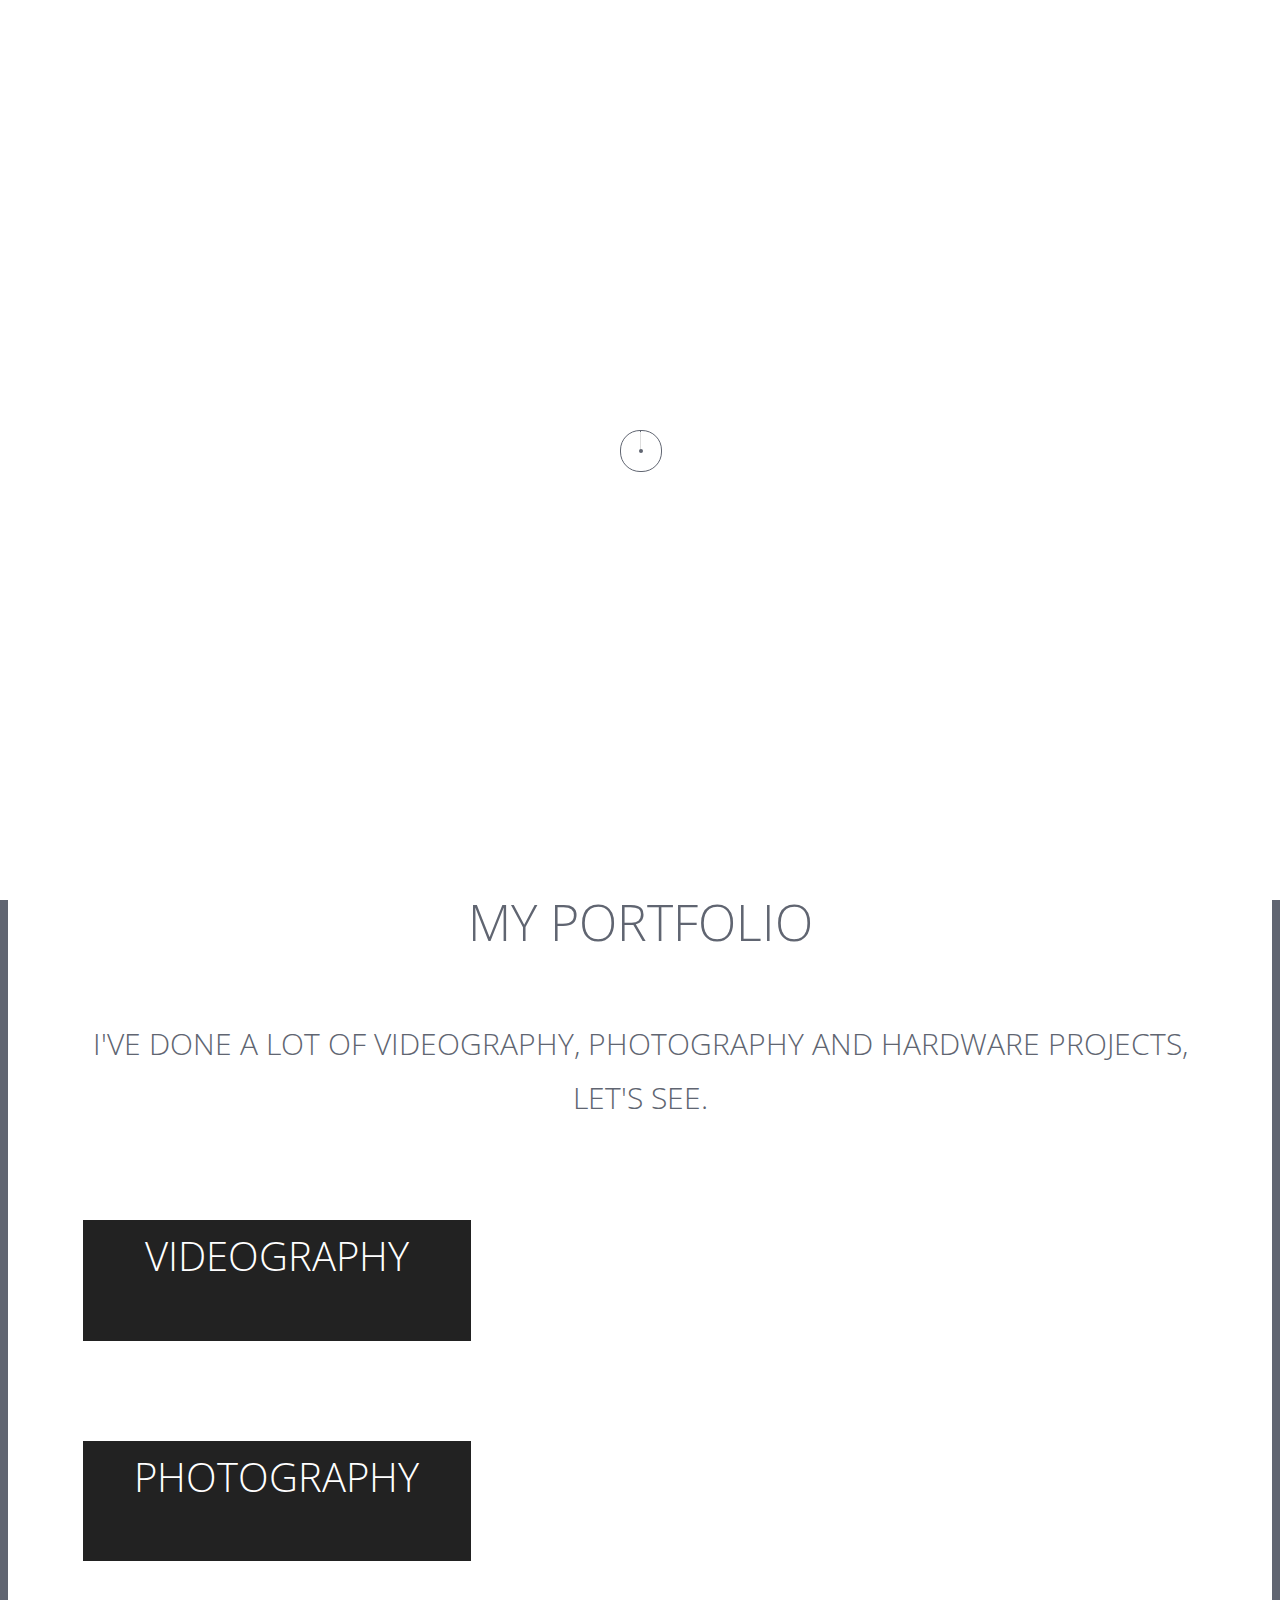
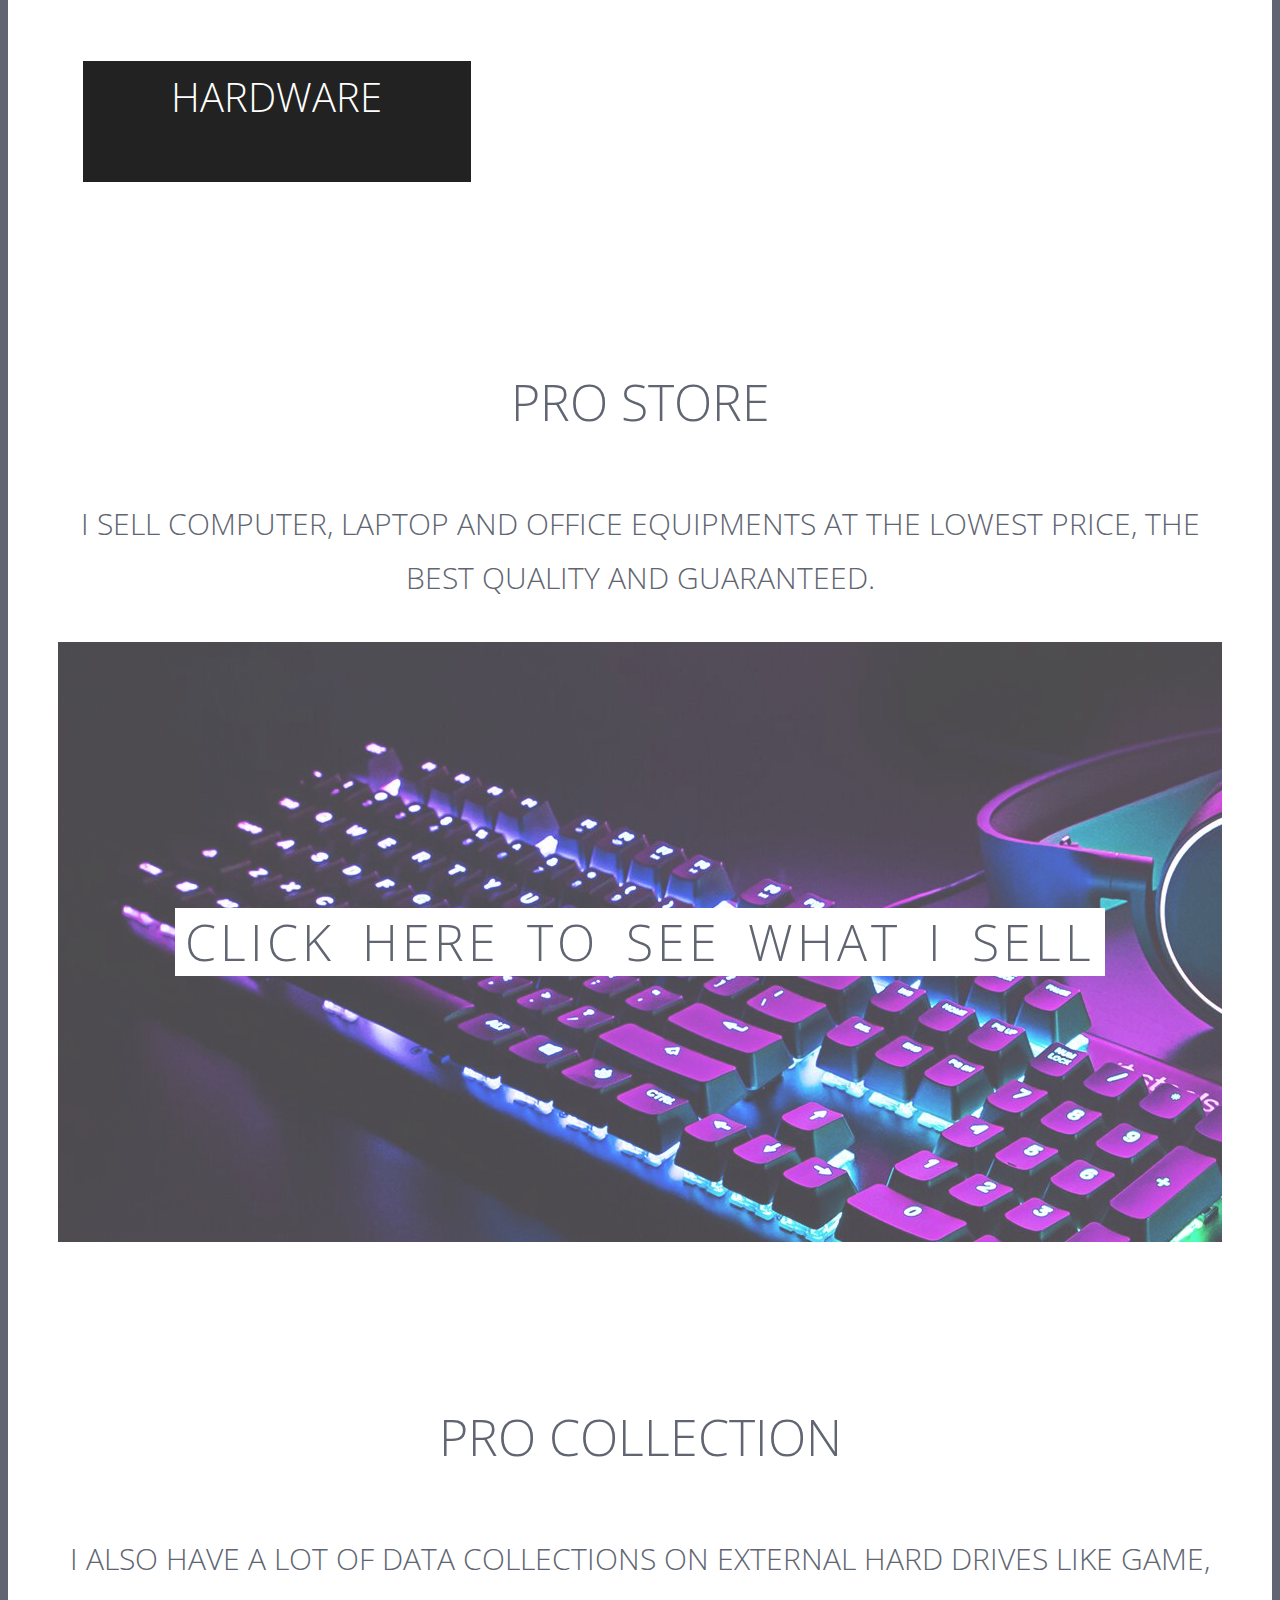
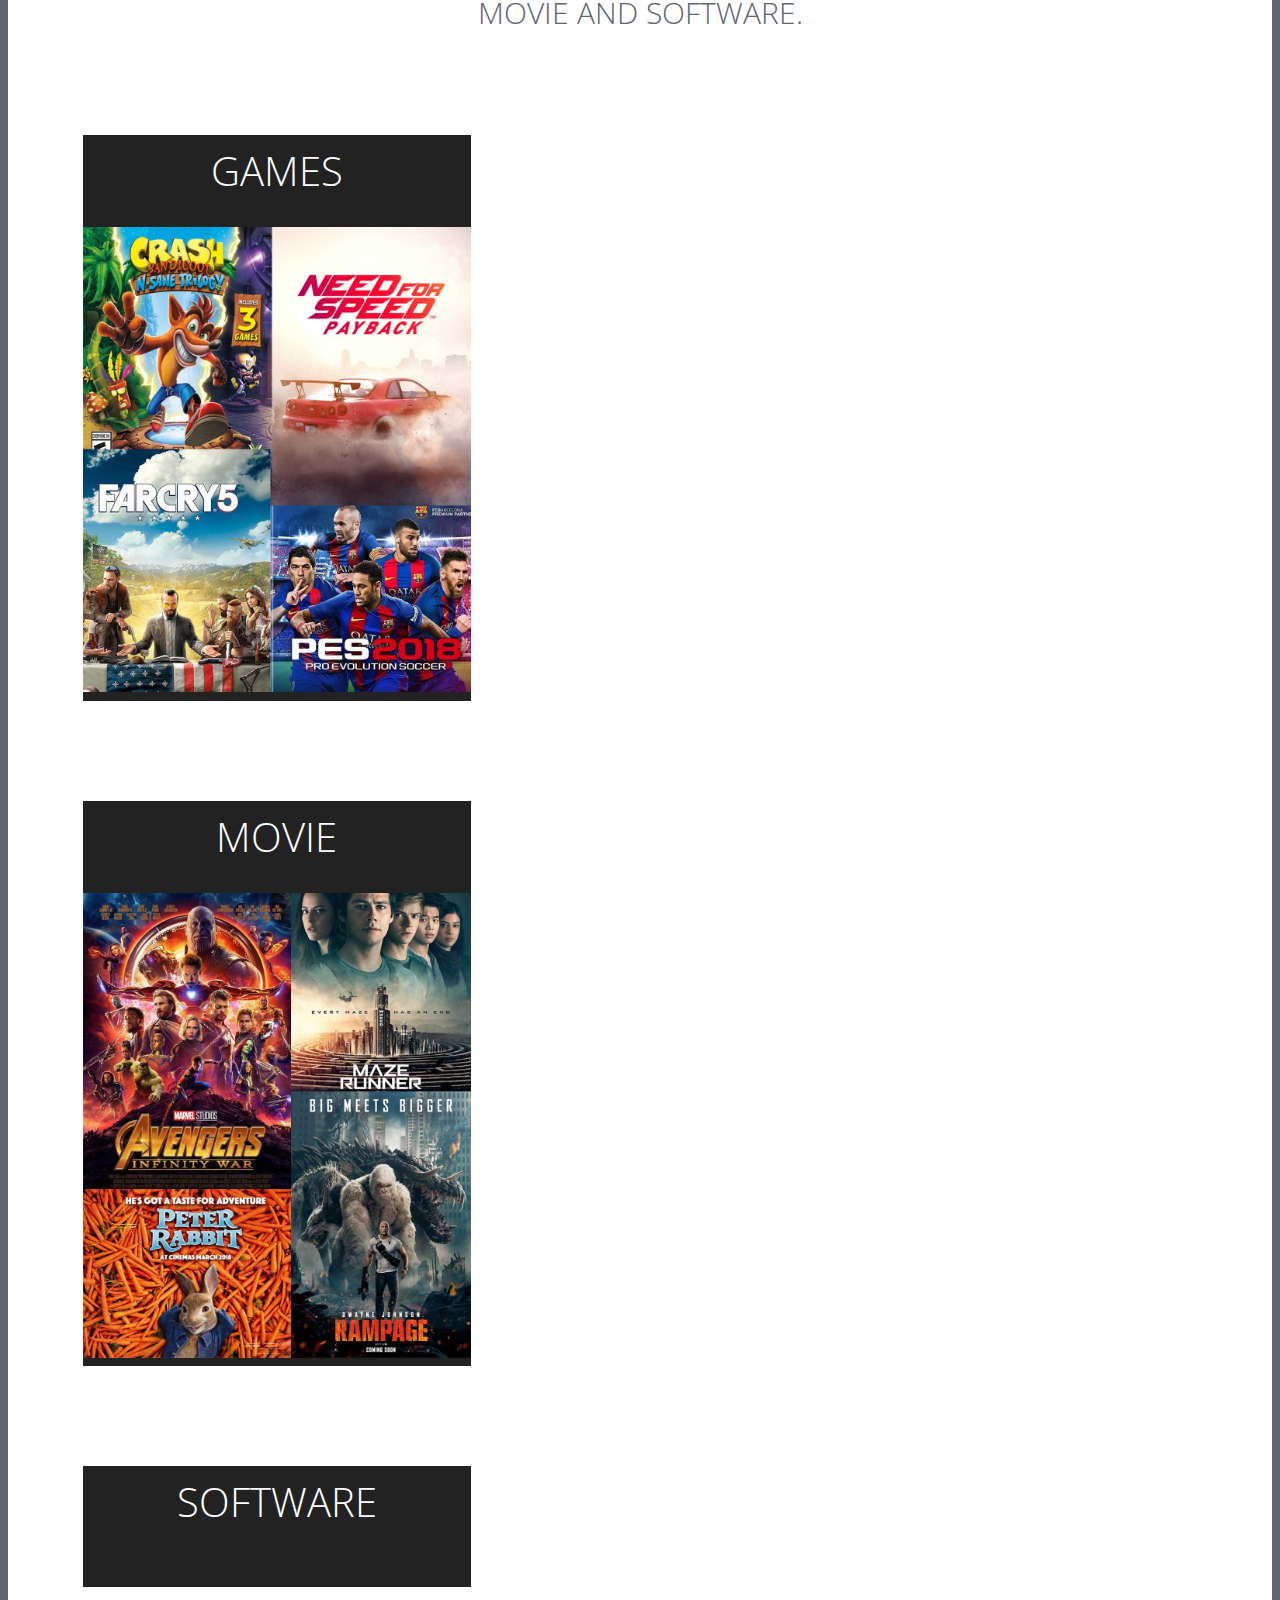
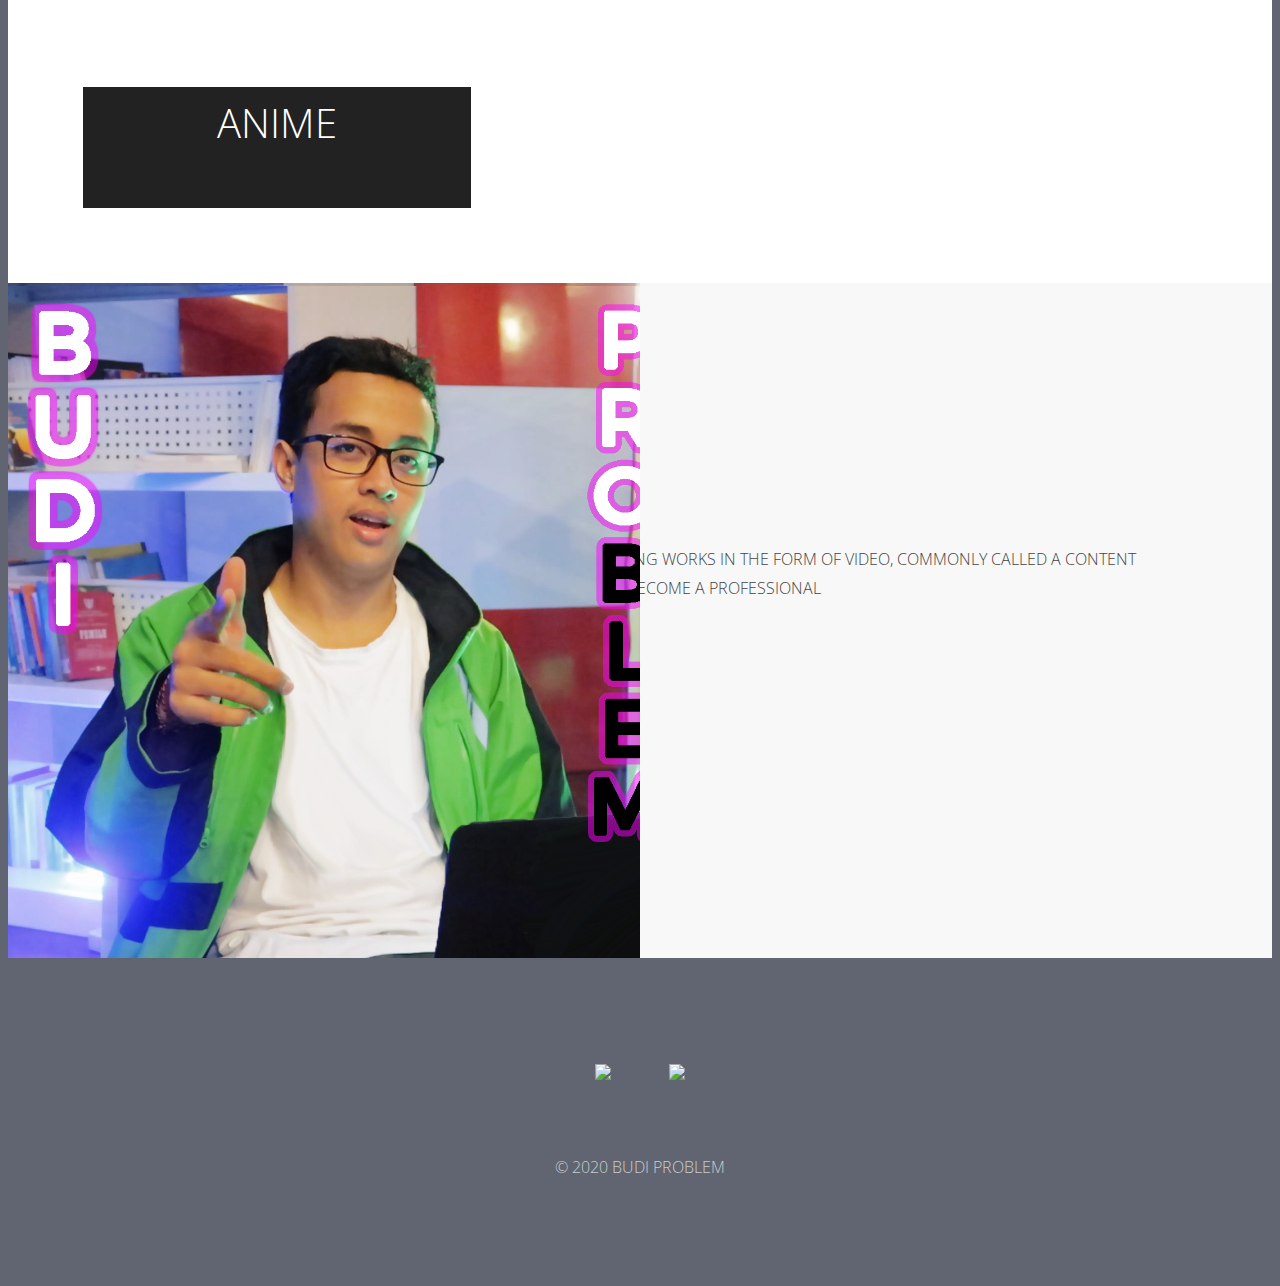
==== index.html @ 1dc7cd71 "Add files via upload" ====
<!DOCTYPE html>
<html>
<head>
<meta charset="utf-8">
<title>BUDI PROBLEM</title>
<meta name="viewport" content="width=device-width, initial-scale=1.0, maximum-scale=1.0, user-scalable=no">

<!-- CSS -->
<link href="css/bootstrap.min.css" rel="stylesheet" type="text/css"/>
<link href="css/simple-line-icons.css" rel="stylesheet" type="text/css"/>
<link href="css/soc-icons.css" rel="stylesheet" type="text/css"/>
<link href="css/style.css" rel="stylesheet" type="text/css"/>
<link href="css/style_blue.css" rel="alternate stylesheet" type="text/css" title="blue" media="screen"/>
<link href="css/lightbox.css" rel="stylesheet" type="text/css"/>

<script type="text/javascript" src="js/styleswitcher.js"></script>
<script>if ( top !== self ) top.location.replace( self.location.href );</script>

</head>

<body>

<!-- PRELOADER -->
<div id="preloader">
	<div class="clock">
		<div class="arrow_sec"></div>
		<div class="arrow_min"></div>
	</div>
</div>
<div id="wrap">

	<!-- HEADER BEGIN -->
	<header id="header">
		<nav class="navbar navbar-fixed-top">
			<div class="container_fluid"> <a class="navbar-brand trip" href="index.html"> <img src="images/logo2.png" alt="AER - Simply clean" height="29" width="29" /> </a>

				<button class="navbar-toggle menu-collapse-btn" data-toggle="collapse" data-target=".navMenuCollapse"> <span class="icon-bar"></span> <span class="icon-bar"></span> <span class="icon-bar"></span> </button>
				<div class="collapse navbar-collapse navMenuCollapse">
					
					<ul id="nav">

						<li><a href="index.html#intro">HOME</a> </li>
						<li><a href="index.html#portfolio">PORTFOLIO</a> </li>
						<li><a href="index.html#store">STORE</a> </li>
						<li><a href="index.html#collection">COLLECTION</a> </li>

					</ul>
				</div>
			</div>
		</nav>
	</header>
	<!-- HEADER END --> 

	<center>
	<!-- INTRO BEGIN -->
	<section id="intro" class="intro_block">
		<h2 class="main_slogan"><span>SCROLL DOWN AND SEE MY PORTFOLIO, STORE AND COLLECTION</span></h2>
		<div class="slides-container"> <img src="images/5c.jpg" alt=""> <img src="images/a3new.jpg" alt=""> <img src="images/b4.jpg" alt=""> </div>
		<a href="#portfolio" class="pointer trip"></a> </section>
	<!-- INTRO END -->
	</center>
	
	<!-- PORTFOLIO BEGIN -->
	<section id="portfolio" class="portfolio_block">
		<center><h2 class="main_slogan"><span>MY PORTFOLIO</span></h2></center>
		<center><h4><span>I'VE DONE A LOT OF VIDEOGRAPHY, PHOTOGRAPHY AND HARDWARE PROJECTS, LET'S SEE.</span></h4></center>
		<div class="container_fluid">
			<div class="grid">

				<!-- Item begin -->
				<div class="item_container"> <a href="portfolio.html">
					<h3 class="judul">VIDEOGRAPHY</h3>
					<div class="info">
						<div class="icon"><img src="images/1.png" alt=""></div>
						<div class="title">
							<h4>TOTAL 45 PORTFOLIO VIDEOGRAPHY</h4>
						</div>
						<span>VIEW</span> </div>
					<img src="images/shot.jpg" alt=""> </a> </div>
				<!-- Item end --> 

				<!-- Item begin -->
				<div class="item_container"> <a href="portfolio2.html">
					<h3 class="judul">PHOTOGRAPHY</h3>
					<div class="info">
						<div class="icon"><img src="images/2.png" alt=""></div>
						<div class="title">
							<h4>TOTAL 18 PORTFOLIO PHOTOGRAPHY</h4>
						</div>
						<span>VIEW</span> </div>
					<img src="images/shot2.jpg" alt=""> </a> </div>
				<!-- Item end --> 

				<!-- Item begin 
				<div class="item_container"> <a href="portfolio.html">
					<h3 class="judul">SHOOTING</h3>
					<div class="info">
						<div class="icon"><img src="images/4.png" alt=""></div>
						<div class="title">
							<h4>TOTAL 45 PORTFOLIO SHOOTING</h4>
						</div>
						<span>VIEW</span> </div>
					<img src="images/shot.jpg" alt=""> </a> </div>
				 Item end --> 

				<!-- Item begin -->
				<div class="item_container"> <a href="portfolio3.html">
					<h3 class="judul">HARDWARE</h3>
					<div class="info">
						<div class="icon"><img src="images/3.png" alt=""></div>
						<div class="title">
							<h4>TOTAL 10 PORTFOLIO HARDWARE</h4>
						</div>
						<span>VIEW</span> </div>
					<img src="images/hard.jpg" alt=""> </a> </div>
				<!-- Item end --> 

			</div>
		</div>
	</section>
	<!-- PORTFOLIO END --> 

	<!-- STORE BEGIN -->
	<div id="store">
	<section id="portfolio" class="portfolio_block">
		<center><h2 class="main_slogan"><span>PRO STORE</span></h2></center>
		<center><h4><span>I SELL COMPUTER, LAPTOP AND OFFICE EQUIPMENTS AT THE LOWEST PRICE, THE BEST QUALITY AND GUARANTEED.</span></h4></center>
		<br><br><br>
		<a href="store.html">
		<div class="container_fluid">

				<center>
				<!-- INTRO BEGIN -->
				<section id="intro" class="intro_block">
					<h2 class="main_slogan"><span>CLICK HERE TO SEE WHAT I SELL</span></h2>
					<div class="slides-container"> <img src="images/storebg3.jpg" alt="" > </div>
				</section>
				<!-- INTRO END -->
				</center>

		</div>
		</a>
	</section>
	</div>
	<!-- STORE END --> 

	<!-- COLLECTION BEGIN -->
	<div id="collection">
	<section id="portfolio" class="portfolio_block">
		<center><h2 class="main_slogan"><span>PRO COLLECTION</span></h2></center>
		<center><h4><span>I ALSO HAVE A LOT OF DATA COLLECTIONS ON EXTERNAL HARD DRIVES LIKE GAME, MOVIE AND SOFTWARE.</span></h4></center>
		<div class="container_fluid">
			<div class="grid"> 
				
				<!-- Item begin -->
				<div class="item_container"> <a href="games.html">
					<h3 class="judul">GAMES</h3>
					<div class="info">
						<div class="icon"><img src="images/games.png" alt=""></div>
						<div class="title">
							<h4>MORE THAN 200 GAMES</h4>
							<br>
							<h4>TOTAL SIZE 2.3 TB</h4>
						</div>
						<span>VIEW</span> </div>
					<img src="images/postex1.jpg" alt=""> </a> </div>
				<!-- Item end --> 
				
				<!-- Item begin -->
				<div class="item_container"> <a href="movie.html">
					<h3 class="judul">MOVIE</h3>
					<div class="info">
						<div class="icon"><img src="images/movie.png" alt=""></div>
						<div class="title">
							<h4>MORE THAN 600 MOVIE</h4>
							<br>
							<h4>TOTAL SIZE 720 GB</h4>
						</div>
						<span>VIEW</span> </div>
					<img src="images/postex2.jpg" alt=""> </a> </div>
				<!-- Item end --> 

				<!-- Item begin -->
				<div class="item_container"> <a href="software.html">
					<h3 class="judul">SOFTWARE</h3>
					<div class="info">
						<div class="icon"><img src="images/software.png" alt=""></div>
						<div class="title">
							<h4>MORE THAN 1000 SOFTWARE</h4>
							<br>
							<h4>TOTAL SIZE 220 GB</h4>
						</div>
						<span>VIEW</span> </div>
					<img src="images/postex3.jpg" alt=""> </a> </div>
				<!-- Item end --> 

				<!-- Item begin -->
				<div class="item_container"> <a href="anime.html">
					<h3 class="judul">ANIME</h3>
					<div class="info">
						<div class="icon"><img src="images/anime.png" alt=""></div>
						<div class="title">
							<h4>MORE THAN 100 ANIME</h4>
							<br>
							<h4>TOTAL SIZE 180 GB </h4>
						</div>
						<span>VIEW</span> </div>
					<img src="images/postex4.jpg" alt=""> </a> </div>
				<!-- Item end --> 
			</div>
		</div>
	</section>
	</div>
	<!-- COLLECTION END --> 

	<!-- ABOUT BEGIN -->
	<section id="about" class="about_block">
		<div class="container_fluid">
			<div class="row">
				<div class="col-md-6 col-md-offset-6 text">
					<h3>ABOUT ME</h3>
					<p>CAN BE CALLED BUDI ASTAWA. I AM A CREATIVE AND HOBBY OF MAKING WORKS IN THE FORM OF VIDEO, COMMONLY CALLED A CONTENT CREATOR. THINK OUT OF THE BOX AND SOLVE MANY PROBLEMS TO BECOME A PROFESSIONAL</p>
					<h3>CONTACT</h3>
					<p>CALL/WHATSAPP : 089675067874<br>EMAIL : budiastawa0995@gmail.com</p>
				</div>
			</div>
		</div>
		<div class="half_img"></div>
	</section>
	<!-- ABOUT END --> 
	
	<!-- FOOTER BEGIN -->
	<footer id="footer">
		<div class="container">
			<ul id="soc">
				<li><a href="https://www.youtube.com/channel/UCMqI9so06f4MLZ0SS-PRy5A" class="icon-yt"><img src="images/yt.png" width="55px"></a></li>
				<li><a href="https://www.instagram.com/budipro_blem" class="icon-ig"><img src="images/ig.png" width="55px"></a></li>
				<!--<li><a href="https://twitter.com/BudiAstawaa_" class="icon-tw"><img src="images/tw.png" width="55px"></a></li>-->
			</ul>
			<br><br>
			<p>&copy; 2020 BUDI PROBLEM</p>
		</div>
	</footer>
	<!-- FOOTER END --> 
</div>

<!-- JavaScript -->
<script src="js/jquery-1.11.1.min.js" type="text/javascript"></script> 
<script src="js/bootstrap.min.js" type="text/javascript"></script> 
<script src="js/owl.carousel.min.js" type="text/javascript"></script> 
<script src="js/jquery.validate.min.js" type="text/javascript"></script> 
<script src="js/smoothscroll.js" type="text/javascript"></script> 
<script src="js/jquery.smooth-scroll.min.js" type="text/javascript"></script> 
<script src="js/placeholders.jquery.min.js" type="text/javascript"></script> 
<script src="js/jquery.superslides.min.js" type="text/javascript"></script> 
<script src="js/isotope.pkgd.min.js" type="text/javascript"></script> 
<script src="js/typed.js" type="text/javascript"></script> 
<script src="js/custom.js" type="text/javascript"></script>
<script src="js/lightbox.js" type="text/javascript"></script>

<!--[if lte IE 9]>
	<script src="scripts/respond.min.js"></script>
<![endif]-->
</body>
</html>
---- css/style.css ----
@import url(http://fonts.googleapis.com/css?family=Open+Sans:100,300,700);

body {
	font-family: 'Open Sans', sans-serif;
	font-size: 16px;
	font-weight: 100;
	color: #444;
	line-height: 1.8;
	background: #606571;
}

body .dark {
	color: #eee;
	background-color: #222;
}

a,
a:hover {
	color: inherit;
	text-decoration: underline;
}

a:focus { 
    outline: none;
}

h1,
h2,
h3,
h4,
h5,
h6 {
	color: #606571;
	font-weight: 100;
	margin: 50px 0 20px 0;
}

.dark h1,
.dark h2,
.dark h3,
.dark h4,
.dark h5,
.dark h6 { color: #fff; }

h1 { font-size: 60px; }

h2 { font-size: 50px; }

h3 { font-size: 40px; }

h4 { font-size: 30px; }

h5 {
	font-size: 20px;
	font-weight: bold;
}

h6 {
	font-size: 16px;
	font-weight: bold;
}

ul,
ol {
	margin: 0 0 40px 0;
	list-style-position: inside;
	padding: 0;
}

ul li,
ol li { padding: 8px 0; }

ul {
	padding: 0px;
	list-style: none;
}

ul.mark_list {
	list-style-type: disc;
	list-style-position: inside;
}

ul.triangle_list li:before {
	content: '';
	display: inline-block;
	padding: 0 15px 0 0;
	width: 0;
	height: 0;
	border-style: solid;
	border-width: 4px 0 4px 4px;
	border-color: transparent transparent transparent #7481a1;
}

blockquote {
	position: relative;
	padding: 30px;
	margin: 0px;
	background: #fff;
	font-style: italic;
	text-align: center;
	font-weight: bold;
	line-height: 2;
	color: #606571;
}

blockquote:before {
	content: '""';
	display: block;
	color: #ddd;
	font-size: 40px;
	line-height: 1;
	width: 100%;
	text-align: center;
}

blockquote small {
	color: #ddd;
	width: 100%;
	padding: 30px 0 0 0;
}

code,
pre {
	display: inline-block;
	padding: 30px;
	background: #fff;
	border-radius: 0;
	border-left: 5px solid #7481a1;
	color: #7481a1;
	white-space: normal;
}

#wrap {
	position:relative;
	overflow: hidden;
	padding-top: 70px;
}

section {
	padding: 140px 0;
	position: relative;
	background-color: #fff;
	z-index: 2;
}

.form-group input,
.input-group input,
.form-group textarea { color: #222; }

.input-group input:focus,
.form-group input:focus,
.form-group textarea:focus {
	box-shadow: none;
	transition: none;
	border: 0;
	outline: 0;
}

form .btn { margin: 0; }

.btn:focus,
.btn:active:focus,
.btn.active:focus { outline: 0px auto -webkit-focus-ring-color; }

.form-control {
	border-radius: 0;
	border: 0;
	height: auto;
	padding: 20px;
	font-size: 16px;
	box-shadow: none;
	margin: 0;
	box-shadow: none;
}

.form-group {
	margin: 0;
	position: relative;
}

.placeholdersjs { color: #aaa !important; }

.half_img {
	position: absolute;
	top: 0;
	left: 0;
	width: 50%;
	height: 100%;
	background-size: cover;
}

.btn {
	font-size: inherit;
	text-align: center;
	text-decoration: none;
	border: 0;
	border-radius: 0;
	padding: 10px 20px;
	transition: all 0.2s ease-out;
	-webkit-transition: all 0.2s ease-out;
	-moz-transition: all 0.2s ease-out;
	-o-transition: all 0.2s ease-out;
	margin-bottom: 5px;
}

.icon {
	padding: 0 10px 0 0;
	color: #7481a1;
}

.icon-right { padding: 0 0 0 10px; }

.btn .icon { color: inherit; }

.btn-lg {
	padding: 20px 40px;
	font-size: 20px;
}

.btn-sm {
	padding: 6px 12px;
	font-size: 14px;
}

.btn-sm { }

.btn-primary {
	background: #606571;
	color: #fff;
}

.btn-primary:hover { background: #686f7e; }

.btn-default {
	color: #606571;
	background: #f4f4f4;
}

.btn-default:hover {
	color: #606571;
	background: #fff;
}

.video-container {
	position: relative;
	padding-bottom: 56.25%;
	padding-top: 0px;
	height: 0;
	overflow: hidden;
}

.video-container iframe,
.video-container object,
.video-container embed {
	position: absolute;
	top: 0;
	left: 0;
	width: 100%;
	height: 100%;
	border: 0px;
}

.panel a { text-decoration: none; }

.panel {
	border-radius: 0;
	border: 0;
	box-shadow: none;
	color: #444;
}

.panel-heading {
	display: block;
	padding: 25px 60px 25px 35px;
	font-weight: 300;
	position: relative;
	font-size: 20px;
	text-align: left;
}

.panel-heading .icon { padding: 0 20px 0 0; }

.panel-body {
	padding: 25px 35px;
	border-top: 1px solid #f4f4f4;
}

.panel .panel-heading:before {
	content: "";
	display: block;
	position: absolute;
	right: 30px;
	top: 37px;
	height: 15px;
	width: 15px;
	border-left: 1px solid #ccc;
	border-bottom: 1px solid #ccc;
	transform: rotate(135deg);
	-webkit-transform: rotate(135deg);
}

.panel .collapsed.panel-heading:before {
	transform: rotate(-45deg);
	-webkit-transform: rotate(-45deg);
	top: 30px;
}

.alert {
	border-radius: 0;
	padding: 25px 35px;
	border: 0;
}

.alert-dismissable .close { top: -12px; }

.nav-tabs {
	border: 0;
	display: block;
}

.nav-tabs>li {
	margin: 0;
	padding: 0;
}

.nav-tabs>li a,
.nav-tabs>li.active a,
.nav-tabs>li.active a:hover {
	border-radius: 0;
	border: 0;
	text-decoration: none;
	padding: 20px 30px 15px 30px;
	margin: 0;
}

.tab-content {
	padding: 30px;
	background: #fff;
	color: #444;
}

.post_block .tab-content p:last-child,
.post_block .panel-body p:last-child { margin: 0; }

div.sep {
	width: 100%;
	display: inline-block;
	height: 1px;
	line-height: 1px;
	overflow: hidden;
	background: #222;
	margin: 40px 0;
	clear: both;
	opacity: 0.1;
}

h1.sep,
h2.sep,
h3.sep,
h4.sep,
h5.sep,
h6.sep {
	padding-bottom: 20px;
	border-bottom: 1px solid rgba(51,51,51,0.1);
}

.dark h1.sep,
.dark h2.sep,
.dark h3.sep,
.dark h4.sep,
.dark h5.sep,
.dark h6.sep { border-bottom: 1px solid rgba(255,255,255,0.1); }

.dark div.sep { background: #fff; }

.modal {
	overflow-y: auto;
	text-align: center;
}

.modal-content {
	padding: 80px 20px;
	box-shadow: 0 1px 4px rgba(0,0,0,0.5);
	-webkit-box-shadow: 0 1px 4px rgba(0,0,0,0.5);
	border-radius: 0;
	border: 0;
}

.modal-content i.icon {
	font-size: 48px;
	padding: 0 0 40px 0;
	display: block;
}

.modal-title { margin: 0 0 20px 0; }

#modalContactError i.icon { color: #d12525; }

#modalContactSuccess i.icon,
#modalSubscribeSuccess i.icon { color: #76d000; }

.modal-open { overflow: auto; }

.modal-content .close {
	position: absolute;
	top: 10px;
	right: 15px;
}

.close {
	font-family: inherit;
	font-size: 32px;
	font-weight: 100;
	text-shadow: none;
}

.tags li { display: inline-block; padding:0; }

.tags li a {
	display: block;
	padding: 5px 10px;
	margin: 0 0 4px 0;
	border: 1px solid #ddd;
	text-decoration: none;
	font-size: 14px;
	color: #aaa;
}

.tags li a:hover {
	color: #606571;
	border: 1px solid #9aa2b3;
}

.social_share li { 
	display: inline-block;
	padding:0;
}
.social_share li a {
	display: block;
	padding: 5px 10px;
	margin: 0 0 4px 0;
	text-decoration: none;
	font-size: 14px;
	color: #fff;
	background:#9aa2b3;
	transition: all 0.2s ease-out;
	-webkit-transition: all 0.2s ease-out;
	-moz-transition: all 0.2s ease-out;
	-o-transition: all 0.2s ease-out;
}

.social_share .tweet{background:#6eb9f2;}
.social_share .tweet:hover{background:#55acee;}

.social_share .flike{background:#6b86c0;}
.social_share .flike:hover{background:#45619d;}

.social_share .gplus{background:#e97668;}
.social_share .gplus:hover{background:#dd4b39;}

.social_share .pinit{background:#f05a60;}
.social_share .pinit:hover{background:#ca1f25;}

.social_share .linked{
	background:#0086d0;
	font-weight:bold;
}
.social_share .linked:hover{
	background:#0073b2;
	font-weight:bold;
}

 @media (max-width: 992px) {

body { text-align: center; }

section { padding: 80px 0; }
}
@media (max-width: 480px) {

.nav-tabs>li {
	float: none;
	border-bottom: 1px solid #ddd;
	background: #f4f4f4;
	color: #444;
}
}

/*----------------------------------------------------------------------------------------
									GALLERY SLIDER STYLES
----------------------------------------------------------------------------------------*/

.owl-carousel .owl-wrapper:after {
	content: ".";
	display: block;
	clear: both;
	visibility: hidden;
	line-height: 0;
	height: 0;
}

.owl-carousel {
	display: none;
	position: relative;
	overflow: hidden;
	width: 100%;
	-ms-touch-action: pan-y;
	margin: 0;
}

.owl-carousel li { padding: 0; }

.owl-carousel .owl-wrapper {
	display: none;
	position: relative;
	-webkit-transform: translate3d(0px, 0px, 0px);
}

.owl-carousel .owl-wrapper-outer {
	overflow: hidden;
	position: relative;
	width: 100%;
}

.owl-carousel .owl-wrapper-outer.autoHeight {
	-webkit-transition: height 500ms ease-in-out;
	-moz-transition: height 500ms ease-in-out;
	-ms-transition: height 500ms ease-in-out;
	-o-transition: height 500ms ease-in-out;
	transition: height 500ms ease-in-out;
}

.owl-carousel .owl-item { float: left; }

.owl-controls .owl-page,
.owl-controls .owl-buttons div { cursor: pointer; }

.owl-controls .owl-buttons {
	position: absolute;
	top: 50%;
	margin-top: -55px;
	width: 100%;
}

.owl-controls .owl-buttons .owl-prev,
.owl-controls .owl-buttons .owl-next {
	position: absolute;
	background: rgba(0,0,0,0.4);
	color: #fff;
	width: 50px;
	height: 70px;
	transition: all 0.3s ease-out;
	-webkit-transition: all 0.3s ease-out;
	-moz-transition: all 0.3s ease-out;
	-o-transition: all 0.3s ease-out;
}

.owl-controls .owl-buttons .owl-prev { left: -50px; }

.owl-carousel:hover .owl-buttons .owl-prev { left: 0; }

.owl-controls .owl-buttons .owl-prev:before {
	content: '';
	display: block;
	position: absolute;
	left: 50%;
	top: 50%;
	margin: -6px 0 0 -3px;
	width: 0;
	height: 0;
	border-style: solid;
	border-width: 6px 6px 6px 0;
	border-color: transparent #ffffff transparent transparent;
}

.owl-controls .owl-buttons .owl-next { right: -50px; }

.owl-carousel:hover .owl-buttons .owl-next { right: 0; }

.owl-controls .owl-buttons .owl-next:before {
	content: '';
	display: block;
	position: absolute;
	left: 50%;
	top: 50%;
	margin: -6px 0 0 -3px;
	width: 0;
	height: 0;
	border-style: solid;
	border-width: 6px 0 6px 6px;
	border-color: transparent transparent transparent #ffffff;
}

.owl-controls {
	-webkit-user-select: none;
	-khtml-user-select: none;
	-moz-user-select: none;
	-ms-user-select: none;
	user-select: none;
	-webkit-tap-highlight-color: rgba(0, 0, 0, 0);
}

.grabbing { cursor: url(../images/grabbing.png) 8 8, move; }

.owl-carousel .owl-wrapper,
.owl-carousel .owl-item {
	-webkit-backface-visibility: hidden;
	-moz-backface-visibility: hidden;
	-ms-backface-visibility: hidden;
	-webkit-transform: translate3d(0, 0, 0);
	-moz-transform: translate3d(0, 0, 0);
	-ms-transform: translate3d(0, 0, 0);
}

.owl-pagination {
	text-align: center;
	position: relative;
	width: 100%;
	display: table;
}

.owl-pagination .owl-page {
	height: 40px;
	line-height: 40px;
	display: table-cell;
	margin-left: 0;
	cursor: pointer;
	position: relative;
}

.owl-pagination .owl-page span {
	width: 100%;
	height: 2px;
	display: block;
	background: #ccc;
	position: absolute;
	bottom: 20px;
}

.owl-pagination .owl-page.active span { background: #444; }

.dark .owl-pagination .owl-page span { background: #444; }

.dark .owl-pagination .owl-page.active span { background: #ccc; }

.works_gallery img {
	width: 100%;
	height: auto;
}

/*----------------------------------------------------------------------------------------
										PRELOADER
----------------------------------------------------------------------------------------*/

#preloader {
	top: 0;
	right: 0;
	bottom: 0;
	left: 0;
	position: fixed;
	z-index: 9999;
}

#preloader:before {
	content: "";
	display: block;
	position: absolute;
	height: 100%;
	width: 100%;
	background: #fff;
	z-index: 1;
}

#preloader .clock {
	position: absolute;
	top: 50%;
	left: 50%;
	width: 40px;
	height: 40px;
	margin: -20px 0 0 -20px;
	border: 1px solid #606571;
	border-radius: 20px;
	z-index: 2;
}

#preloader .clock:after {
	content: "";
	display: block;
	z-index: 100;
	position: absolute;
	top: 50%;
	left: 50%;
	margin: -2px 0 0 -2px;
	height: 4px;
	width: 4px;
	background: #606571;
	border-radius: 2px;
}

#preloader .clock .arrow_sec {
	position: absolute;
	height: 20px;
	width: 1px;
	top: 50%;
	left: 50%;
	margin: -20px 0 0 -1px;
	background: #606571;
	-webkit-animation: rotation 1s linear 0s infinite;
	-moz-animation: rotation 1s linear 0s infinite;
	animation: rotation 1s linear 0s infinite;
	-webkit-transform-origin: center bottom;
	-moz-transform-origin: center bottom;
	transform-origin: center bottom;
}

#preloader .clock .arrow_min {
	position: absolute;
	height: 19px;
	width: 1px;
	top: 50%;
	left: 50%;
	margin: -19px 0 0 -1px;
	background: #ddd;
	-webkit-animation: rotation 6s linear 0s infinite;
	-moz-animation: rotation 6s linear 0s infinite;
	animation: rotation 6s linear 0s infinite;
	-webkit-transform-origin: center bottom;
	-moz-transform-origin: center bottom;
	transform-origin: center bottom;
}
@-webkit-keyframes 
rotation { 0% {
 -webkit-transform: rotate(0deg);
}
 100% {
 -webkit-transform: rotate(360deg);
}
}
@keyframes 
rotation { 0% {
 transform: rotate(0deg);
}
 100% {
 transform: rotate(360deg);
}
}

/*----------------------------------------------------------------------------------------
										MAIN NAVIGATION
----------------------------------------------------------------------------------------*/

.dropdown{
	display: inline-block;
	position: relative;
}

.dropbtn{
	background-color: #f1f1f1;
	background-size: 100%;
	background-image: url(../images/searchicon2.png);
    background-repeat: no-repeat;
    padding-top: 40px;
    padding-right: 35px;
    padding-left: 30px;
    padding-bottom: 28px;
    border: none;
    cursor: pointer;
}

.dropbtn:hover{
	background-color: white;
}

.dropdown-contentgame{
	min-width: 575px;
	right: 0;
    display: none;
    position: absolute;
    overflow: auto;
    z-index: 1;
}

.dropdown-contentmovie{
	min-width: 715px;
	right: 0;
    display: none;
    position: absolute;
    overflow: auto;
    z-index: 1;
}

.dropdown-contentsoft{
	min-width: 555px;
	right: 0;
    display: none;
    position: absolute;
    overflow: auto;
    z-index: 1;
}

.dropdown-contentanime{
	min-width: 790px;
	right: 0;
    display: none;
    position: absolute;
    overflow: auto;
    z-index: 1;
}

.show{
	display: block;
}

#nav .lisearch{
	display: none;
}

#myInput{
	width: 100%;
	background-size: 25px;
    background-image: url(../images/searchicon.png);
    background-position: 10px 10px;
    background-repeat: no-repeat;
    font-size: 18px;
    padding: 12px 20px 12px 40px;
    border: 1px solid #ddd;
    transition: width 0.5s ease-in-out;
    -webkit-transition: width 0.4s ease-in-out;
}

#myInput2{
	width: 100%;
	background-size: 25px;
    background-image: url(../images/searchicon.png);
    background-position: 10px 10px;
    background-repeat: no-repeat;
    font-size: 18px;
    padding: 12px 20px 12px 40px;
    border: 1px solid #ddd;
    transition: width 0.5s ease-in-out;
    -webkit-transition: width 0.4s ease-in-out;
}

@media (max-width: 991px) and (min-width: 120px) {
	.dropdown{
		display: none;
	}

	#nav .lisearch{
		display: inline-block;
		position: relative;
		width: 100%;
	}
}

#myTable{
    border-collapse: collapse;
    width: 100%;
    border: 1px solid #ddd;
    font-size: 18px;
}

#myTable th, #myTable td{
    text-align: left;
    padding: 12px;
}

#myTable tr{
    border-bottom: 1px solid #ddd; 
}

#myTable tr.header, #myTable tr:hover{
    background-color: #f1f1f1;
}


#nav{
	list-style: none;
	float: right;
	position: relative;
	z-index: 5;
	margin: 0;
}

#nav li {
	display: inline-block;
	position: relative;
	padding: 0;
}

#nav li a {
	display: inline-block;
	height: 70px;
	line-height: 70px;
	padding: 0 30px;
	color: #888;
	border-left: 1px solid #eaeaea;
	text-decoration: none;
}

#nav li:last-child a { border-right: 1px solid #eaeaea; }

#nav li a:hover {
	background: #fff;
	color: #444;
}

#nav li.parent > a{
	padding:0 50px 0 30px;
}
#nav li.parent > a:after{
	content:"";
	display:block;
	position:absolute;
	right:20px;
	top:50%;
	margin-top:-4px;
	height:8px;
	width:8px;
	border-top:1px solid #aaa;
	border-right:1px solid #aaa;
	transform:rotate(135deg);
	-ms-transform:rotate(135deg);
	-webkit-transform:rotate(135deg);
}
#nav li li.parent > a:after{
	transform:rotate(45deg);
	-ms-transform:rotate(45deg);
	-webkit-transform:rotate(45deg);
}

#nav ul,
#nav ul ul {
	background: #fff;
	list-style: none;
	position: absolute;
	display: none;
	border: 1px solid #eee;
	transition: all 0.3s ease-out;
	-webkit-transition: all 0.3s ease-out;
	-moz-transition: all 0.3s ease-out;
	-o-transition: all 0.3s ease-out;
	margin: 0;
}

#nav ul { border-top: 0; }

#nav ul ul {
	border-left: 0;
	left: 100%;
	top: 0;
}

#nav ul li { float: none; }

#nav ul a {
	white-space: nowrap;
	border-top: 1px solid #f4f4f4;
	border-left: none;
}

#nav ul li:last-child a,
#nav li:last-child ul a { border-right: none; }

#nav li:hover ul { display: block; }

#nav li:hover li ul { display: none; }

#nav li li:hover ul { display: block; }

#nav ul ul li a {
	border-left: 1px solid #f4f4f4;
	border-top: none;
}

#nav ul ul li:first-child a { border-left: none; }

#nav li:hover a { background: #fff; }

 @media (max-width: 992px) {

.navbar-collapse {
	width: 100%;
	padding: 0;
	border-top: none;
}

#nav {
	float: none;
	text-align: center;
}

#nav li { display: block; float: none; }

#nav li a {
	border-top: 1px solid #e8e8e8;
	border-right: none;
}
#nav li.parent > a{
	padding:0 30px;
}

#nav ul,
 #nav ul ul,
 #nav li:hover li ul {
	position: relative;
	display: block;
	border: 0;
}

#nav ul ul { left: 0; }

#nav ul ul a {
	color: #ccc;
	border-top: none;
}

#nav ul a { border-top: 1px solid #f4f4f4; }

#nav li a:hover,
 #nav li:hover a { background: inherit; }
}

/*----------------------------------------------------------------------------------------
										HEADER
----------------------------------------------------------------------------------------*/

.navbar { background: #f4f4f4; }

.navbar-brand {
	background: #606571;
	text-align: center;
	padding: 20px 20px 0 20px;
	height: 70px;
	border: 0;
}

.nav-contact { float: right; }

.nav-contact a {
	display: block;
	height: 70px;
	line-height: 70px;
	padding: 0;
	width: 70px;
	text-align: center;
	font-size: 20px;
	color: #aaa;
	font-family: 'Simple-Line-Icons';
	speak: none;
	-webkit-font-smoothing: antialiased;
	text-decoration: none;
}

.nav-contact a:hover,
.nav-contact.active a {
	background: #555;
	color: #f4f4f4;
}

.nav-contact a:before { content: "\e01e"; }

.nav-contact a:hover:before,
.nav-contact.active a:before { content: "\e01f"; }

#contact_form {
	position: absolute;
	right: 0;
	top: 70px;
	z-index: 10;
	background: #666;
	width: 300px;
}

#contact_form .form-control {
	background: #555;
	color: #fff;
	resize: none;
}

#contact_form .form-group { margin-top: 1px; }

#contact_form .form-group:first-child { margin-top: 0; }

#contact_form .form-group label.error,
#contact_form .form-group label.valid {
	display: block;
	margin: 0;
	font-size: 12px;
	position: relative;
	padding: 5px 20px;
	font-weight: 300;
	color: #fff;
	text-align: left;
}

#contact_form .form-group label.error { background: #d12525; }

#contact_form .form-group label.error:before {
	position: absolute;
	left: 20px;
	top: -7px;
	content: "";
	display: block;
	width: 0;
	height: 0;
	border-style: solid;
	border-width: 0 7px 7px 7px;
	border-color: transparent transparent #d12525 transparent;
}

#contact_form .form-group label.valid { padding: 0; }

#contact_form .form-group label.valid:before { display: none; }

#contact_form .btn_start,
#contact_form .btn_cancel {
	display: block;
	width: 50%;
	float: left;
}

#contact_form .btn_start {
	background: #76d000;
	color: #fff;
}

#contact_form .btn_cancel {
	background: none;
	color: #bbb;
}

#contact_form {
	max-height: 0;
	overflow: hidden;
	transition: all 0.5s ease-out;
	-webkit-transition: all 0.5s ease-out;
	-moz-transition: all 0.5s ease-out;
	-o-transition: all 0.5s ease-out;
}

.active #contact_form { max-height: 600px; }

.navbar-toggle {
	margin-top: 15px;
	margin-left: 0;
	margin-right: 15px;
	float: right;
}

.navbar-toggle .icon-bar {
	background: #888;
	height: 1px;
}

.navbar-toggle .icon-bar+.icon-bar { margin-top: 7px; }

.navbar-fixed-top { border-width: 0; }

#soc {
	display: inline-block;
	margin: 0;
	padding: 0;
}

#soc li {
	display: inline-block;
	margin: 0;
	padding: 0;
}

#soc li a {
	display: inline-block;
	height: 70px;
	line-height: 70px;
	padding: 0;
	width: 70px;
	text-align: center;
	font-size: 20px;
	color: #aaa;
	text-decoration: none;
}

#soc li a:hover { color: #fff; }

#soc li a.icon-soc-googleplus:hover  { background: #dd4b39; }

#soc li a.icon-ig  { background: #606571; transition: 0.5s; }

#soc li a.icon-fb  { background: #606571; transition: 0.5s; }

#soc li a.icon-yt  { background: #606571; transition: 0.5s; }

#soc li a.icon-tw  { background: #606571; transition: 0.5s; }

#soc li a.icon-ig:hover  { background: #ea4c89; transition: 0.5s; }

#soc li a.icon-fb:hover  { background: #4066b5; transition: 0.5s; }

#soc li a.icon-yt:hover  { background: #E62117; transition: 0.5s; }

#soc li a.icon-tw:hover  { background: #00d2ff; transition: 0.5s; }

#soc li a.icon-soc-instagram:hover  { background: #517fa4; transition: 0.5s; }

#soc li a.icon-soc-pinterest:hover  { background: #cb2027; transition: 0.5s; }

#soc li a.icon-soc-linkedin:hover  { background: #007bb6; transition: 0.5s; }

#soc li a.icon-soc-flickr:hover  { background: #ff0084; transition: 0.5s; }

#soc li a.icon-soc-youtube:hover  { background: #bb0000; transition: 0.5s; }

#soc li a.icon-soc-vimeo:hover  { background: #aad450; transition: 0.5s; }

#soc li a.icon-soc-github:hover  { background: #333; transition: 0.5s; }

#soc li a.icon-soc-tumblr:hover  { background: #32506d; transition: 0.5s; }

#soc li a.icon-soc-feed:hover  { background: #F90; transition: 0.5s; }


@media (max-width: 992px) {

#soc {
	float: none;
	display: inline-block;
	width: 100%;
}

#soc li {
	display: inline-block;
	float: none;
	border-top: 1px solid #e8e8e8;
	border-left: 1px solid #e8e8e8;
}

#soc li { border: none; }

#soc li a { width: 100%; }
}
@media (max-width: 320px) {

#contact_form { width: 100%; }
}
@media only screen and (-webkit-min-device-pixel-ratio: 2) {

.nav-contact a:hover {
	background: none;
	color: #aaa;
}

.nav-contact a:hover:before { content: "\e01e"; }

.nav-contact.active a {
	background: #555;
	color: #f4f4f4;
}

.nav-contact.active a:before { content: "\e01f"; }
}

/*----------------------------------------------------------------------------------------
										INTRO
----------------------------------------------------------------------------------------*/

.judul{
	text-align: center;
	color: white;
}

.intro_block {
	position: relative;
	width: 100%;
	top: 0;
	display: block;
	z-index: 1;
	overflow: hidden;
	background: #000;
	padding: 0;
	margin: -70px 0 0 0;
	color: #444;
	background: #fff;
	height: 600px;
}

.intro_block .img_slogan {
	position: absolute;
	z-index: 2;
	width: 100%;
	text-align: center;
	top: 50%;
	margin-top: -120px;
}

.intro_block .img_slogan img {
	max-width: 100%;
	height: auto;
}

.intro_block #subscribe_form {
	position: absolute;
	background: none;
	width: 600px;
	top: 50%;
	left: 50%;
	z-index: 2;
	margin: -120px 0 0 -300px;
	padding: 0 20px;
	text-align: center;
}

.intro_block #subscribe_form h2 {
	text-transform: uppercase;
	margin: 0 0 40px 0;
}

.intro_block .pointer {
	display: block;
	position: absolute;
	z-index: 10;
	height: 50px;
	width: 100%;
	bottom: 0px;
	left: 0;
	background: rgba(255,255,255,0.25);
}

.intro_block .pointer:before {
	content: '';
	display: block;
	position: absolute;
	height: 20px;
	width: 20px;
	border-left: 2px solid #fff;
	border-bottom: 2px solid #fff;
	bottom: 20px;
	left: 50%;
	margin-left: -10px;
	-moz-transform: rotate(-45deg);
	-webkit-transform: rotate(-45deg);
	-o-transform: rotate(-45deg);
	-ms-transform: rotate(-45deg);
}

.intro_block .slides-container {
	position: relative;
	display: block;
	z-index: 0;
}

.intro_block .slides-container img { opacity: 0.7; }

.intro_block h2.main_slogan {
	width: 100%;
	color: #606571;
	display: block;
	position: absolute;
	top: 50%;
	margin-top: -40px;
	font-size: 50px;
	font-weight: 100;
	letter-spacing: 4px;
	word-spacing: 10px;
	line-height: 80px;
	text-align: center;
	z-index: 1;
}

.intro_block h4.main_slogan2 {
	width: 100%;
	color: #606571;
	display: block;
	position: absolute;
	top: 80%;
	margin-top: -40px;
	font-weight: 100;
	letter-spacing: 4px;
	word-spacing: 10px;
	line-height: 80px;
	text-align: center;
	z-index: 1;
}

.intro_block h2 span{
	padding-right: 10px;
	padding-left: 10px;
	background-color: white;
}

.intro_block h4 span{
	padding-right: 10px;
	padding-left: 10px;
	background-color: white;
}

.intro_block h2.main_slogan .type {  }

#typed-cursor {
	opacity: 1;
	font-size: 60px;
	-webkit-animation: blink 0.7s infinite;
	-moz-animation: blink 0.7s infinite;
	-ms-animation: blink 0.7s infinite;
	-o-animation: blink 0.7s infinite;
	animation: blink 0.7s infinite;
}
 @keyframes 
blink { 0% {
opacity:1;
}
 50% {
opacity:0;
}
 100% {
opacity:1;
}
}
@-webkit-keyframes 
blink { 0% {
opacity:1;
}
 50% {
opacity:0;
}
 100% {
opacity:1;
}
}
@-moz-keyframes 
blink { 0% {
opacity:1;
}
 50% {
opacity:0;
}
 100% {
opacity:1;
}
}
 @media (max-width: 768px) {

.intro_block .container { margin: 170px 0 100px 0; }

.intro_block #subscribe_form {
	width: auto;
	left: auto;
	margin-left: 0;
}
}
@media (max-width: 480px) {

.intro_block h2.main_slogan {
	font-size: 40px;
	line-height: 60px;
}
}

/*----------------------------------------------------------------------------------------
										PORTFOLIO
----------------------------------------------------------------------------------------*/

.portfolio_block {
	padding: 50px;
	min-height: 600px;
}

.portfolio_block .container { padding: 0; }

.portfolio_block .container .item_container {
	width: 33.3%;
	padding: 30px;
}

.portfolio_block .container_fluid .item_container {
	width: 25%;
	padding: 75px;
}

.portfolio_block .item_container > a {
	height: auto;
	background: #222;
	position: relative;
	display: block;
	margin: 0 auto;
	width: 100%;
	text-decoration: none;
}

.portfolio_block a.btn_all {
	display: block;
	border: 1px solid #e1e3e7;
	font-weight: bold;
	color: #888;
	text-align: center;
	line-height: 70px;
	margin: 50px 75px 75px 75px;
	transition: all 0.2s ease-in-out;
	-webkit-transition: all 0.2s ease-in-out;
	-moz-transition: all 0.2s ease-in-out;
	-o-transition: all 0.2s ease-in-out;
	text-decoration: none;
}

.portfolio_block .container .btn_all { margin: 100px 30px 50px; }

.portfolio_block a.btn_all:hover { border: 1px solid #a1a8b8; }

.portfolio_block .item_container img {
	width: 100%;
	height: auto;
	z-index: 1;
	transition: all 0.5s ease-out;
	-webkit-transition: all 0.4s ease-out;
	-moz-transition: all 0.4s ease-out;
	-o-transition: all 0.4s ease-out;
}

.portfolio_block .item_container .info {
	position: absolute;
	padding: 40px;
	width: 100%;
	z-index: 2;
}

.portfolio_block .item_container .info .icon {
	display: block;
	padding: 50px 0 15px 0;
	text-align: center;
	overflow: hidden;
	font-size: 32px;
	line-height: 40px;
	font-family: 'Simple-Line-Icons';
	color: #ccc;
	width: 100%;
	background: #fff;
	transition: all 0.2s ease-in-out 0.4s;
	-webkit-transition: all 0.2s ease-in-out 0.4s;
	-webkit-transform: perspective(1000px) rotateX(90deg);
	-ms-transform: perspective(1000px) rotateX(90deg);
	transform: perspective(1000px) rotateX(90deg);
	transform-origin: top;
	-webkit-transform-origin: top;
}

.portfolio_block .item_container .info .icon img,
.portfolio_block .item_container > a:hover .info .icon img {
	width: auto;
	height: auto;
	max-height: 40px;
	opacity: 1;
	display: block;
	margin: 0 auto;
}

.portfolio_block .item_container > a:hover .info .icon {
	-webkit-transform: perspective(1000px) rotateX(0deg);
	-ms-transform: perspective(1000px) rotateX(0deg);
	transform: perspective(1000px) rotateX(0deg);
	transition-delay: 0s;
	-webkit-transition-delay: 0s;
}

.portfolio_block .item_container.format-gallery .icon:before { content: "\e032"; }

.portfolio_block .item_container.format-video .icon:before { content: "\e071"; }

.portfolio_block .item_container.format-standard .icon:before { content: "\e05f"; }

.portfolio_block .item_container.format-audio .icon:before { content: "\e061"; }

.portfolio_block .item_container.format-image .icon:before { content: "\e032"; }

.portfolio_block .item_container.format-image .icon:before { content: "\e07f"; }

.portfolio_block .item_container.logo .icon:before { content: ''; }

.portfolio_block .item_container.format-quote > a:before,
.portfolio_block .item_container.format-quote > a:after {
	content: '"';
	position: absolute;
	display: block;
	font-size: 40px;
	line-height: 1;
	color: #888;
	font-weight: bold;
	padding: 10px;
}

.portfolio_block .item_container.format-quote > a:before {
	left: 0;
	top: 0;
}

.portfolio_block .item_container.format-quote > a:after {
	right: 0;
	bottom: -20px;
}

.portfolio_block .item_container.format-quote > a {
	padding: 60px 40px;
	background: #eee;
}

.portfolio_block .item_container.format-quote.dark { background: none; }

.portfolio_block .item_container.format-quote.dark > a { background: #222; }

.portfolio_block .item_container.format-quote h3 {
	text-align: center;
	font-size: 22px;
	color: #444;
	text-transform: none;
	font-weight: bold;
	line-height: 1.8;
	margin: 0;
}

.portfolio_block .item_container.format-quote.dark h3 { color: #eee; }

.portfolio_block .item_container.format-quote span {
	text-align: center;
	color: #444;
	padding: 40px 0 0 0;
	display: block;
	position: relative;
	opacity: 0.5;
}

.portfolio_block .item_container.format-quote span:before {
	content: "";
	position: absolute;
	display: block;
	width: 20px;
	height: 1px;
	background: #444;
	left: 50%;
	margin-left: -10px;
	top: 18px;
	opacity: 0.5;
}

.portfolio_block .item_container.format-quote.dark span { color: #eee; }

.portfolio_block .item_container.format-quote.dark span:before { background: #eee; }

.portfolio_block .item_container.format-link { }

.portfolio_block .item_container.format-link > a {
	background: #eee;
	padding: 60px 40px;
	word-wrap: break-word;
}

.portfolio_block .item_container.format-link > a:before {
	content: "\e08d";
	display: block;
	position: relative;
	font-size: 32px;
	font-family: 'Simple-Line-Icons';
	padding: 0 0 35px 0;
	text-align: center;
	color: #888;
}

.portfolio_block .item_container .info .title {
	position: relative;
	text-align: center;
	padding: 20px 10px 50px 10px;
	background: #eee;
	transition: all 0.2s ease-in-out 0.2s;
	-webkit-transition: all 0.2s ease-in-out 0.2s;
	-webkit-transform: perspective(1000px) rotateX(-90deg);
	-ms-transform: perspective(1000px) rotateX(-90deg);
	transform: perspective(1000px) rotateX(-90deg);
	transform-origin: top;
	-webkit-transform-origin: top;
}

.portfolio_block .item_container > a:hover .info .title {
	-webkit-transform: perspective(1000px) rotateX(0deg);
	-ms-transform: perspective(1000px) rotateX(0deg);
	transform: perspective(1000px) rotateX(0deg);
	background: #fff;
}

.portfolio_block .item_container .info .title h3 {
	color: #444;
	font-size: 18px;
	font-weight: bold;
	padding: 0;
	margin: 0 0 15px 0;
	text-transform: none;
	line-height: 1.2;
}

.portfolio_block .item_container .info .title h4 {
	color: #aaa;
	font-size: 14px;
	font-weight: 100;
	padding: 0;
	margin: 0;
	text-transform: none;
	line-height: 1.2;
}

.portfolio_block .item_container .info span {
	position: relative;
	display: block;
	height: 50px;
	width: 100%;
	background: #eee;
	color: #888;
	text-align: center;
	line-height: 50px;
	font-size: 14px;
	transition: all 0.2s ease-in-out;
	-webkit-transition: all 0.2s ease-in-out;
	-webkit-transform: perspective(1000px) rotateX(90deg);
	-ms-transform: perspective(1000px) rotateX(90deg);
	transform: perspective(1000px) rotateX(90deg);
	transform-origin: top;
	-webkit-transform-origin: top;
}

.portfolio_block .item_container > a:hover .info span {
	-webkit-transform: perspective(1000px) rotateX(0deg);
	-ms-transform: perspective(1000px) rotateX(0deg);
	transform: perspective(1000px) rotateX(0deg);
	transition-delay: 0.4s;
	-webkit-transition-delay: 0.4s;
}

.portfolio_block .item_container > a:hover img { opacity: 0.5; }

.portfolio_block .filter { margin: 0 75px; }

.portfolio_block .container .filter { margin: 0 30px; }

.portfolio_block .filter ul {
	display: table;
	width: 100%;
	margin: 0;
}

.portfolio_block .filter ul li { display: table-cell; }

.portfolio_block .filter ul li a {
	padding: 20px;
	text-decoration: none;
	border-bottom: 1px solid #eee;
	width: 100%;
	display: block;
	text-align: center;
	color: #ccc;
}

.portfolio_block .filter ul li a:hover,
.portfolio_block .filter ul li a.active {
	border-bottom: 1px solid #606571;
	color: #606571;
}
 @media (max-width: 1919px) {

.portfolio_block .container_fluid .item_container { padding: 50px; }

.portfolio_block a.btn_all { margin: 50px; }

.portfolio_block .filter { margin: 0 50px; }
}
@media (max-width: 1679px) {

.portfolio_block .container_fluid .item_container { padding: 25px; }

.portfolio_block a.btn_all { margin: 50px 25px; }

.portfolio_block .filter { margin: 0 25px; }
}
@media (max-width: 1440px) {

.portfolio_block .container_fluid .item_container {
	width: 33.3%;
	padding: 50px;
}

.portfolio_block a.btn_all { margin: 50px; }

.portfolio_block .filter { margin: 0 50px; }
}
@media (max-width: 1280px) {

.portfolio_block .container_fluid .item_container { padding: 25px; }

.portfolio_block a.btn_all { margin: 50px 25px; }

.portfolio_block .filter { margin: 0 25px; }
}
@media (max-width: 1150px) {

.portfolio_block .container_fluid .item_container {
	width: 50%;
	padding: 75px;
}

.portfolio_block .container .item_container { width: 50%; }

.portfolio_block a.btn_all { margin: 50px 75px; }

.portfolio_block .filter { margin: 0 75px; }
}
@media (max-width: 1000px) {

.portfolio_block .container_fluid .item_container { padding: 25px; }

.portfolio_block a.btn_all { margin: 50px 25px; }

.portfolio_block .filter { margin: 0 25px; }
}
@media (max-width: 768px) {

.portfolio_block .container_fluid .item_container { padding: 10px; }

.portfolio_block .container .item_container {
	width: 100%;
	padding: 40px 0 0 0;
}

.portfolio_block { padding: 20px; }

.portfolio_block a.btn_all { margin: 50px 10px; }

.portfolio_block .filter { margin: 0 10px; }

.portfolio_block .filter ul li { display: inline-block; }

.portfolio_block .container .btn_all { margin: 50px 0; }
}
@media (max-width: 640px) {

.portfolio_block .container_fluid .item_container {
	width: 100%;
	padding: 10px;
}
}
@media (max-width: 320px) {

.portfolio_block .container_fluid .item_container { padding: 10px; }

.portfolio_block { padding: 0 0 20px 0; }

.portfolio_block a.btn_all { margin: 20px 10px; }
}

.about_block { background: #f8f8f8; }

.about_block .half_img { background-image: url(../images/2020.png); }

.about_block small {
	display: block;
	font-size: 14px;
	color: #aaa;
	line-height: 1.5;
}

.about_block .text { padding: 0 120px; }

.about_block .text h3:first-child { margin: 0 0 50px 0; }

#subscribe_form { margin: 100px 0 20px 0; }

#subscribe_form .input-group { border: 1px solid #e1e3e7; }

#subscribe_form .form-control,
#subscribe_form .btn { font-size: 20px; }

#subscribe_form .input-group-btn{ text-align:right; }

#subscribe_form .btn {
	text-transform: none;
	background: #e1e3e7;
	padding: 20px 30px;
	margin-left: 0;
}

#subscribe_form label {
	color: #fff;
	font-size: 13px;
	font-weight: 100;
	padding: 10px 20px;
	display: block;
	margin: 0;
}

#subscribe_form label.error { background: #d10000; }

#subscribe_form label.valid {
	background: #5fb54e;
	padding: 0;
}
 @media (max-width: 1400px) {

#subscribe_form .form-control,
 #subscribe_form .btn { font-size: 16px; }
}
@media (max-width: 1200px) and (min-width: 992px), (max-width: 603px) {

#subscribe_form .input-group { display: block; }

#subscribe_form .input-group .form-control {
	float: none;
	display: block;
	text-align: center;
}

#subscribe_form .btn { width: 100%; }

.about_block { text-align: center; }
}
@media (max-width: 992px) {

.about_block .half_img { display: none; }
}
@media (max-width: 480px) {

.about_block .text { padding: 0 50px; }
}

.collis{
	text-decoration: none;
}

.collis:hover{
	text-decoration: none;
}


/*----------------------------------------------------------------------------------------
											CONTACT
----------------------------------------------------------------------------------------*/

.contact_block h3:first-child { margin: 0 0 50px 0; }

.contact_block .contact_list {
	display: block;
	margin: 0;
}

.contact_block .contact_list li {
	padding: 40px 0;
	border-top: 1px solid #eee;
	font-size: 20px;
}

.contact_block .contact_list li i {
	padding: 0 40px 0 0;
	opacity: 0.6;
}

.contact_block .text { padding: 0 120px; }
 @media (max-width: 992px) {

.contact_block { padding-bottom: 0; }

.contact_block .half_img {
	width: 100%;
	position: relative;
	height: 400px;
	margin: 40px 0 0 0;
}
}
@media (max-width: 768px) {

.contact_block .text { padding: 0 50px; }
}
@media (max-width: 480px) {

.contact_block .contact_list li i {
	display: block;
	padding: 0 0 20px 0;
}
}




/*----------------------------------------------------------------------------------------
										 SIDEBAR
----------------------------------------------------------------------------------------*/

aside.sidebar{
	position:absolute;
	z-index:100;
	right:-300px;
	top:70px;
	bottom:0;
	width:300px;
	background:#fff;
	border-left:1px solid #eee;
	padding:0 0 300px 30px;
	text-align:left;
	transition: all 0.4s ease-in-out;
	-webkit-transition: all 0.4s ease-in-out;
	-moz-transition: all 0.4s ease-in-out;
	-o-transition: all 0.4s ease-in-out;
}

aside.sidebar.active{
	right:0;
}

aside.sidebar .side_link{
	position:fixed;
	display:block;
	height:50px;
	width:50px;
	right:-1px;
	top:210px;
	color:#606571;
	text-align:center;
	line-height:50px;
	background:#fff;
	font-size:20px;
	font-weight:bold;
	border-top:1px solid #eee;
	border-bottom:1px solid #eee;
	border-left:1px solid #eee;
	text-decoration:none;
	transition: all 0.4s ease-in-out;
	-webkit-transition: all 0.4s ease-in-out;
	-moz-transition: all 0.4s ease-in-out;
	-o-transition: all 0.4s ease-in-out;
}
aside.sidebar.active .side_link{
	right:299px;
}

aside.sidebar .search{
	padding:30px 30px 0 0;
}
aside.sidebar .search #search_form{
	border:1px solid #ddd;
}
aside.sidebar .search .form-control{
	padding:15px;
	padding-right:0;
}
aside.sidebar .search .btn{
	background:none;
	font-size:20px;
	color:#aaa;
}

aside.sidebar .widget{
	margin:60px 0 0 0;
}
aside.sidebar .widget h4{
	padding: 0 0 25px 0;
	border-bottom:1px solid #eee;
	margin:0;
}



aside.sidebar .category ul li{
	padding:0;
}

aside.sidebar .category ul a{
	text-decoration:none;
	display:block;
	padding:15px 0;
	border-bottom:1px solid #eee;
	color:#aaa;
}
aside.sidebar .category ul a:hover{
	color:#606571;
	border-bottom:1px solid #9aa2b3;
}



aside.sidebar .recent_posts ul li{
	border-bottom:1px solid #eee;
	padding:15px 70px 15px 0;
	position:relative;
}
aside.sidebar .recent_posts ul li a{
	text-decoration:none;
}
aside.sidebar .recent_posts .date{
	color:#ccc;
	font-size:14px;
	display:block;
}
aside.sidebar .recent_posts .comments{
	padding:0;
	position:absolute;
	top:15px;
	right:15px;
	font-size:14px;
	color:#aaa;
}
aside.sidebar .recent_posts .comments .icon{
	color:#aaa;
	padding-right:5px;
}

aside.sidebar .tag_cloud h4{
	border:none;
}

aside.sidebar .go_top{
	position:absolute;
	bottom:100px;
	right:100px;
	display:block;
	height:100px;
	width:100px;
	border:1px solid #ddd;
}
aside.sidebar .go_top:hover:before{
	margin-top:-10px;
}
aside.sidebar .go_top:before{
	content:"";
	display:block;
	position:absolute;
	right:50%;
	top:50%;
	margin:-5px -10px 0 0;
	height:20px;
	width:20px;
	border-top:1px solid #444;
	border-right:1px solid #444;
	transform:rotate(-45deg);
	-ms-transform:rotate(-45deg);
	-webkit-transform:rotate(-45deg);
	transition: all 0.2s ease-in-out;
	-webkit-transition: all 0.2s ease-in-out;
	-moz-transition: all 0.2s ease-in-out;
	-o-transition: all 0.2s ease-in-out;
}

@media (max-width: 768px) {
	aside.sidebar {	
		position:relative;
		right:inherit;
		top:auto;
		bottom:auto;
		width: auto;
		border-left:none;
		padding:0 15px 30px 15px;
		text-align:inherit;
	}
	aside.sidebar .side_link{
		display:none;
	}
	aside.sidebar .search{
		padding:0px;
	}
	aside.sidebar .recent_posts ul li{
		padding:15px 0px;
	}
	aside.sidebar .recent_posts .comments{
		padding:0;
		position:relative;
		top:auto;
		right:auto;
	}
	aside.sidebar .go_top{
		position:relative;
		margin:40px auto;
		bottom:auto;
		right:auto;
	}
}




/*----------------------------------------------------------------------------------------
										SINGLE POST
----------------------------------------------------------------------------------------*/


.post_block {
	background: #eee;
	padding: 80px 0 100px 0;
}

.post_block h2.title { margin: 0 0 30px 0; }

.post_block .category {
	color: #aaa;
	margin: 0 0 70px 0;
	font-weight: 100;
}

.post_block .desc { margin: 0; }

.post_block .desc img,
.post_block .desc p { margin: 0 0 30px 0; }

.cover_bg {
	background-repeat: no-repeat;
	background-position: center;
	background-size: cover;
}

.pattern_bg {
	background-repeat: repeat;
	background-position: center;
}

.media img {
	width: 100%;
	height: auto;
}

.post_1col { padding-top: 80px; }

.post_1col .category { margin: 0; }

.post_1col .media { margin: 0 0 60px 0; }

.post_full .media {
	padding: 0;
	margin: 0 0 60px 0;
}

.post_full {
	padding-top: 0;
	text-align: center;
}

.post_quote {
	text-align: center;
	color: #444;
}

.post_quote h3 {
	font-size: 40px;
	color: inherit;
	line-height: 1.8;
	margin: 0 0 30px 0;
}

.post_quote span {
	text-align: center;
	padding: 40px 0 0 0;
	display: block;
	position: relative;
	opacity: 0.5;
	color: inherit;
}

.post_quote span:before {
	content: "";
	position: absolute;
	display: block;
	width: 20px;
	height: 1px;
	background: #444;
	left: 50%;
	margin-left: -10px;
	top: 0px;
}

.post_quote.dark span:before { background: #eee; }

.dark h6.category {
	color: #fff;
	opacity: 0.5;
}

.post_info {
	border-top: 1px solid #ddd;
	margin: 50px 0 0 0;
	padding: 50px 0 0 0;
}

.post_info > div { padding: 0; }

.post_info .date,
.post_info .author {
	color: #aaa;
	font-size: 14px;
}

.post_info .social_share{
	float:right;
}

.post_info .tags { margin: 0 0 30px 0; }

 @media (max-width: 992px) {

section.post_block { padding: 15px 0 80px 0; }

section.post_block.post_full { padding: 0 0 80px 0; }

section.post_block.post_quote { padding: 60px 0; }

.post_block h2 { margin-top: 40px; }

.post_block .category { margin: 0 0 30px 0; }

.post_quote h3 { font-size: 30px; }

.post_info .social_share{ float:none;}

}
@media (max-width: 480px) {

section.post_block { padding: 15px 0 40px 0; }

section.post_block.post_full { padding: 0 0 40px 0; }
}
@media (max-width: 320px) {

.post_1col .media,
 .post_full .media { margin: 0 0 20px 0; }
}

/*----------------------------------------------------------------------------------------
										POST NAVIGATION
----------------------------------------------------------------------------------------*/



.post_nav {
	width: 100%;
	border-bottom: 1px solid #eee;
	text-align: center;
	line-height: 25px;
	background: #fff;
}

.post_nav:after {
	content: '';
	display: block;
	clear: both;
}

.post_nav a {
	display: block;
	position: relative;
	color: #888;
	padding: 25px;
	text-decoration: none;
}

.post_nav .icon-grid {
	font-size: 25px;
	width: 100px;
	position: absolute;
	left: 50%;
	margin-left: -50px;
	z-index: 100;
}

.post_nav .prev_post {
	float: left;
	text-align: left;
	padding: 25px 75px 25px 50px;
	max-width: 50%;
}

.post_nav .prev_post:before {
	content: '';
	display: block;
	position: absolute;
	top: 32px;
	left: 25px;
	width: 0;
	height: 0;
	border-style: solid;
	border-width: 6px 6px 6px 0;
	border-color: transparent #888888 transparent transparent;
}

.post_nav .next_post {
	float: right;
	padding: 25px 50px 25px 75px;
	max-width: 50%;
	text-align: right;
}

.post_nav .next_post:after {
	content: '';
	display: block;
	position: absolute;
	top: 32px;
	right: 25px;
	width: 0;
	height: 0;
	border-style: solid;
	border-width: 6px 0 6px 6px;
	border-color: transparent transparent transparent #888888;
}
 @media (max-width: 768px) {

.post_nav .prev_post span,
 .post_nav .next_post span { display: none; }

.post_nav .prev_post,
 .post_nav .next_post { min-height: 75px; }
}

/*----------------------------------------------------------------------------------------
											COMMENTS
----------------------------------------------------------------------------------------*/



.comments { padding: 100px 0; }

.comments h3 {
	font-weight: 100;
	margin: 0 0 40px 0;
}

.comments li { padding: 0; }

.comment-list .children { margin-left: 100px; }

.comment-body {
	border-top: 1px solid #eee;
	position: relative;
	padding: 40px 0 40px 100px;
}

.comment-body .photo {
	position: absolute;
	left: 0;
	top: 40px;
	border-radius: 30px;
	overflow: hidden;
}

.comment-body .comment-data {
	margin-bottom: 20px;
	font-size: 14px;
}

.comment-body .comment-data .author {
	color: #222;
	font-weight: bold;
	padding-right: 20px;
	font-size: 16px;
}

.comment-body .comment-data .date {
	color: #ccc;
	padding-right: 20px;
}

.comment-body .comment-data a { color: #ccc; }

.comment-body .comment-data a:hover {
	text-decoration: underline;
	color: #444;
}

.comments .comment-respond { margin: 80px 0 0 0; }

.comments #comment_form { border: 1px solid #eee; }

.comments #comment_form:after {
	content: '';
	display: block;
	clear: both;
}

.comments #comment_form > div { padding: 0; }

#comment_form .btn_send {
	width: 100%;
	background: #eee;
}

#comment_form .form-group { border-bottom: 1px solid #eee; }

#comment_form .form-group label.error,
#comment_form .form-group label.valid {
	display: block;
	margin: 0;
	font-size: 12px;
	position: relative;
	padding: 5px 20px;
	font-weight: 300;
	color: #fff;
	text-align: left;
}

#comment_form .form-group label.error { background: #d12525; }

#comment_form .form-group label.error:before {
	position: absolute;
	left: 20px;
	top: -7px;
	content: "";
	display: block;
	width: 0;
	height: 0;
	border-style: solid;
	border-width: 0 7px 7px 7px;
	border-color: transparent transparent #d12525 transparent;
}

#comment_form .form-group label.valid { padding: 0; }

#comment_form .form-group label.valid:before { display: none; }
 @media (max-width: 992px) {

.comment-body { padding: 40px 0; }

.comment-list .children { margin-left: 0; }

.comment-body .photo {
	position: relative;
	left: auto;
	top: auto;
	width: 60px;
	margin: 0 auto;
}

.comment-body .comment-data .author {
	display: block;
	padding: 10px 0 0 0;
}

.comment-body .comment-data .date {
	display: block;
	padding: 0;
}
}

/*----------------------------------------------------------------------------------------
											FOOTER
----------------------------------------------------------------------------------------*/



footer {
	color: #ccc;
	padding: 80px 0;
	text-align: center;
}

footer .logo { float: none; }

footer .logo img {
	margin: 0 auto 40px auto;
	float: none;
}
 @media (max-width: 992px) {

footer { padding: 50px 0 40px 0; }

footer .logo img { margin-bottom: 20px; }
}




/*----------------------------------------------------------------------------------------
									RETINA STYLES
----------------------------------------------------------------------------------------*/

@media only screen and (-webkit-min-device-pixel-ratio: 2) {

header .navbar-brand img,
footer .logo img { content: url("../images/logo2.png"); }

.owl-controls .owl-buttons { display: none; }

.intro_block .img_slogan img { content: url("../images/logo2.png"); }
}

/*----------------------------------------------------------------------------------------
										SETTINGS
----------------------------------------------------------------------------------------*/

#settings {
	position: fixed;
	top: 210px;
	left: 0;
	z-index: 200;
	transition: all 0.2s ease-out;
	-webkit-transition: all 0.2s ease-out;
	-moz-transition: all 0.2s ease-out;
	-o-transition: all 0.2s ease-out;
}

#settings.open { left: 50px; }

a.settings_link {
	background: #fff;
	width: 50px;
	height: 50px;
	line-height: 50px;
	display: block;
	float: left;
	text-align: center;
	text-decoration: none;
	border-top:1px solid #eee;
	border-right:1px solid #eee;
	border-bottom:1px solid #eee;
	-webkit-animation: colorize 6s ease infinite;
	-moz-animation: colorize 6s ease infinite;
	animation: colorize 6s ease infinite;
}

.colors {
	width: 50px;
	float: left;
	margin-left: -50px;
}

.colors ul {
	width: 50px;
	margin-bottom: 0;
}

.colors ul li {
	list-style: none;
	float: left;
	padding: 0;
	margin: 0;
}

.colors ul li a {
	display: block;
	position: relative;
	width: 50px;
	height: 50px;
	line-height: 50px;
	color: #fff;
	text-align: center;
}

.colors ul li a i {
	transition: all 0.2s ease-out;
	-webkit-transition: all 0.2s ease-out;
	-moz-transition: all 0.2s ease-out;
	-o-transition: all 0.2s ease-out;
	display: block;
	height: 0px;
	width: 0px;
	margin: 25px;
	position: absolute;
	border-radius: 10px;
	background: #fff;
	opacity: 0;
}

.colors ul li a:hover i {
	height: 6px;
	width: 6px;
	margin: 22px;
	opacity: 1;
}

.colors ul li a.selected i {
	height: 20px;
	width: 20px;
	margin: 15px;
	opacity: 1;
}

.colors ul li a.color_blue { background-color: #1f98ff; }

.colors ul li a.color_purple { background-color: #8c5ba6; }

.colors ul li a.color_green { background-color: #3dd5a7; }

.colors ul li a.color_gold { background-color: #a38e66; }

.colors ul li a.color_default { background-color: #606571; }

.colors ul li a.color_dark { background-color: #444; }


@-webkit-keyframes 
colorize { 

0% {color:#09F;}
20% {color:#C3C;}
40% {color:#0C9;}
60% {color:#F90;}
80% {color:#369;}
100% {color:#09F;}

}
@keyframes colorize { 

0% {color:#09F;}
20% {color:#C3C;}
40% {color:#0C9;}
60% {color:#F90;}
80% {color:#369;}
100% {color:#09F;}

}

/* 2020 CSS START HERE */

.maintext{
	color: #E62117;
	text-decoration: none;
	transition: 0.5s;
}

.maintext:hover{
	color: #E62117;
	transition: 0.5s;
}

.maintext2{
	color: #ea4c89;
	text-decoration: none;
	transition: 0.5s;
}

.maintext2:hover{
	color: #ea4c89;
	transition: 0.5s;
}

@media only screen and (max-width: 720px){
  table, thead, tbody, th, td, tr {
    display: block;
  }

  thead tr {
    position: absolute;
    top: -9999px;
    left: -9999px;
  }

  tr {
  	border: 1px solid #ccc;
  }
  td {
    border: none;
    border-bottom: 1px solid #eee;
    position: relative;
    padding-left: 200px;
    margin-left: 150px;
  }

  td:before {
    position: absolute;
    top: 12px;
    left: 6px;
    width: 200px;
    padding-right: 40px;
    white-space: nowrap;
    margin-left: -150px;
  }

  td:nth-of-type(1):before { content: "No"; }
  td:nth-of-type(2):before { content: "Type"; }
  td:nth-of-type(3):before { content: "Name & Image"; }
  td:nth-of-type(4):before { content: "Price";}
}
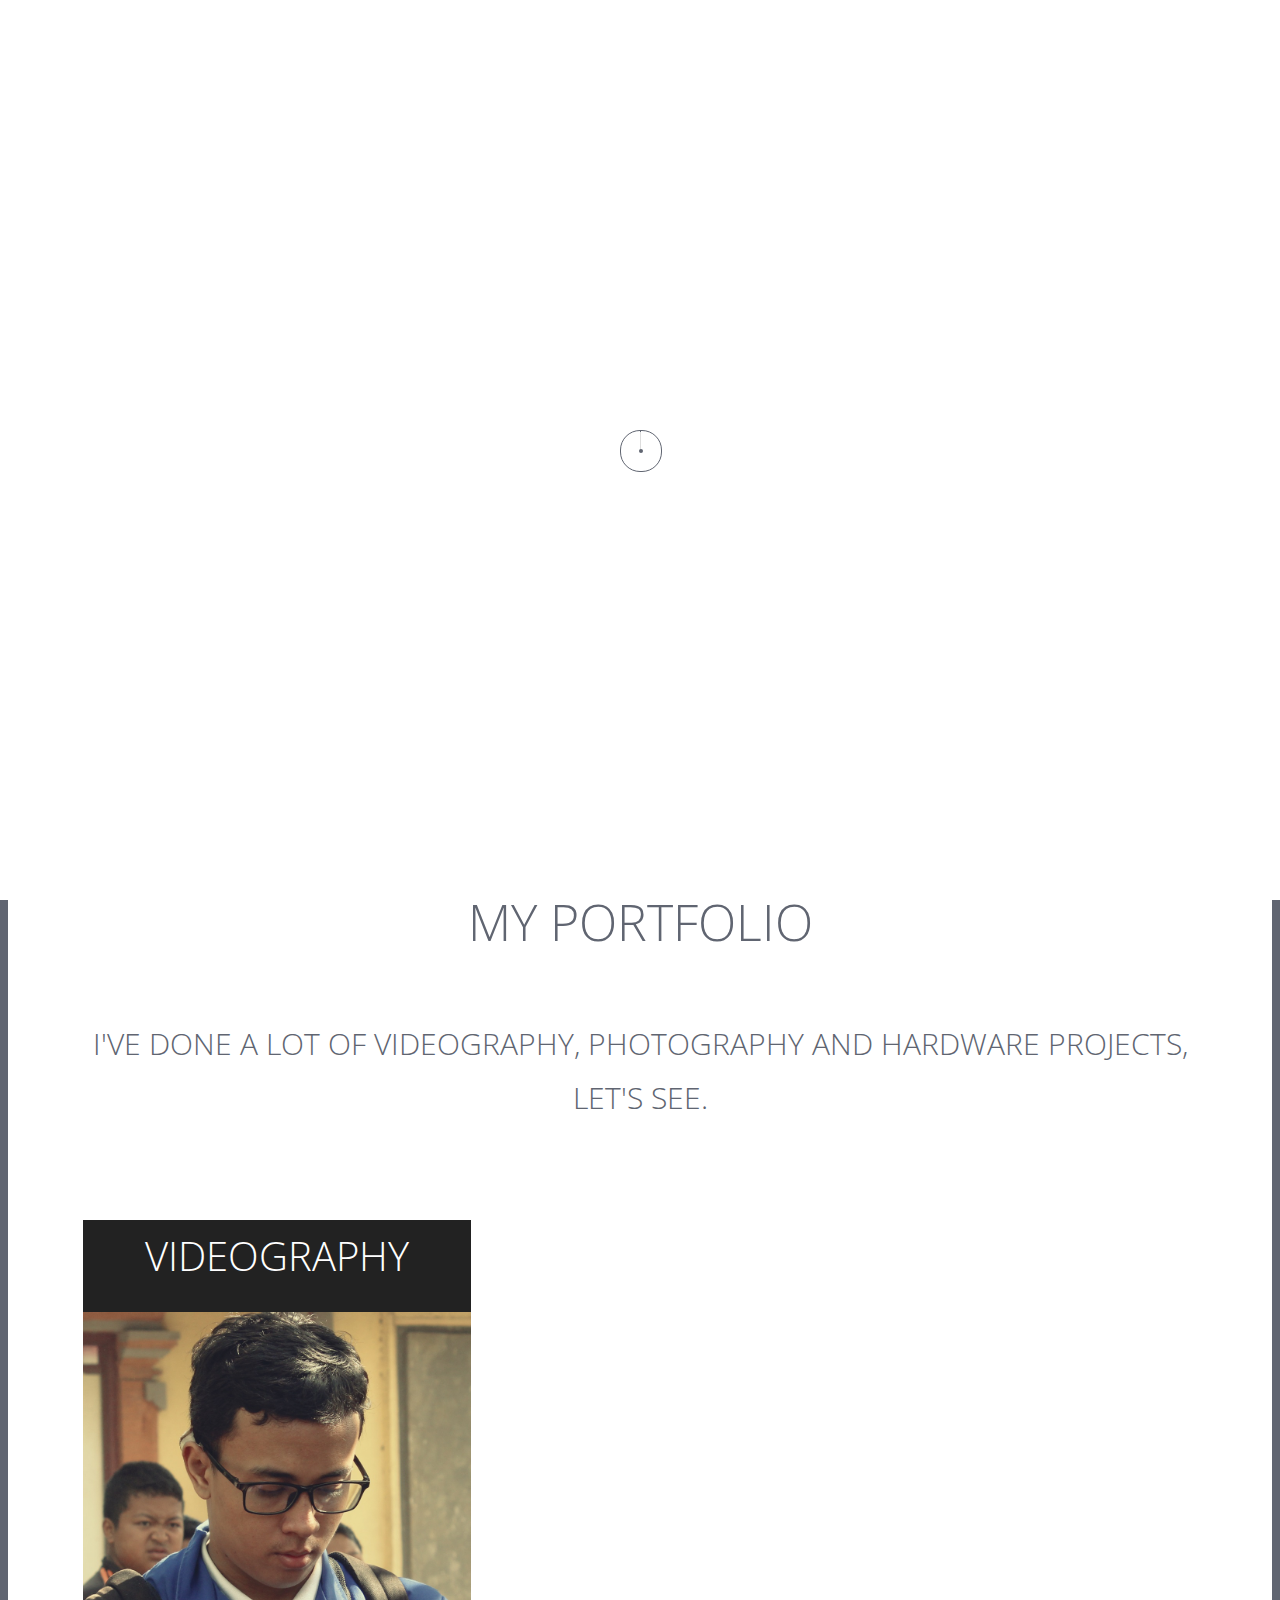
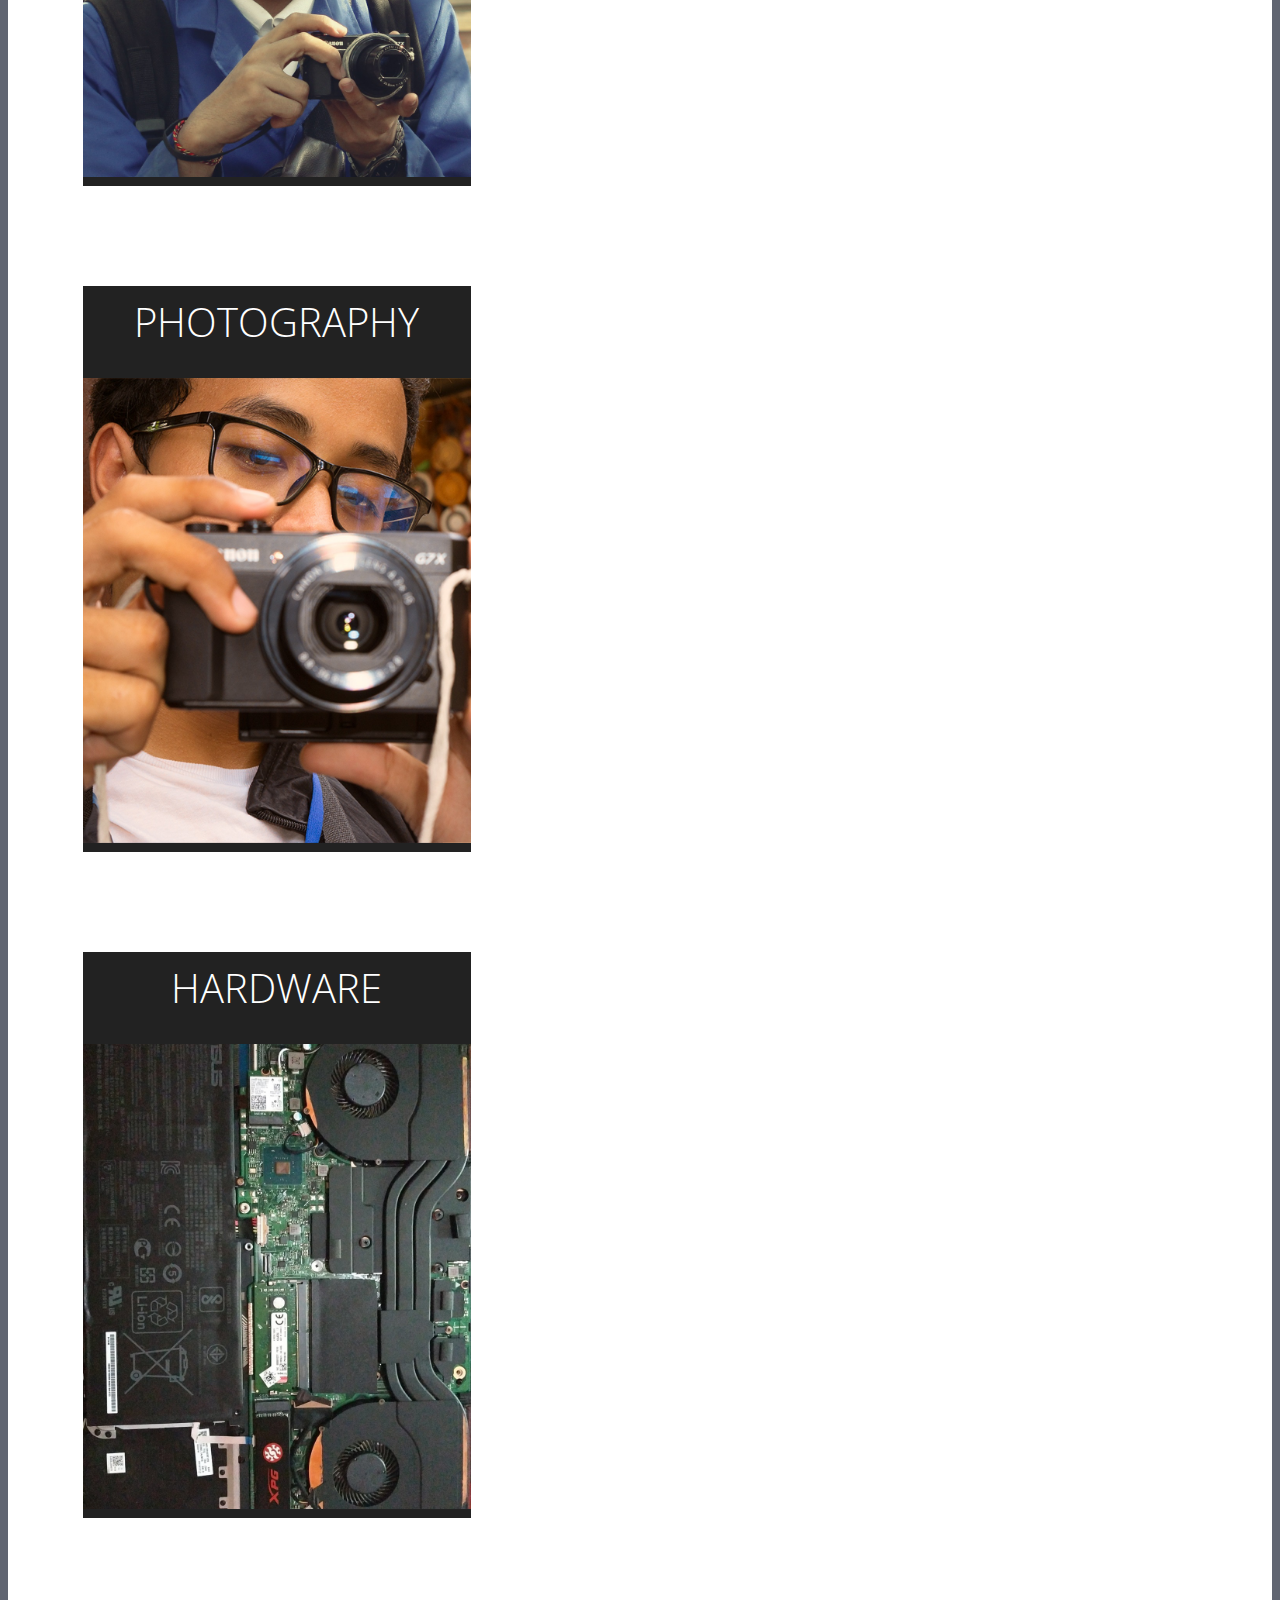
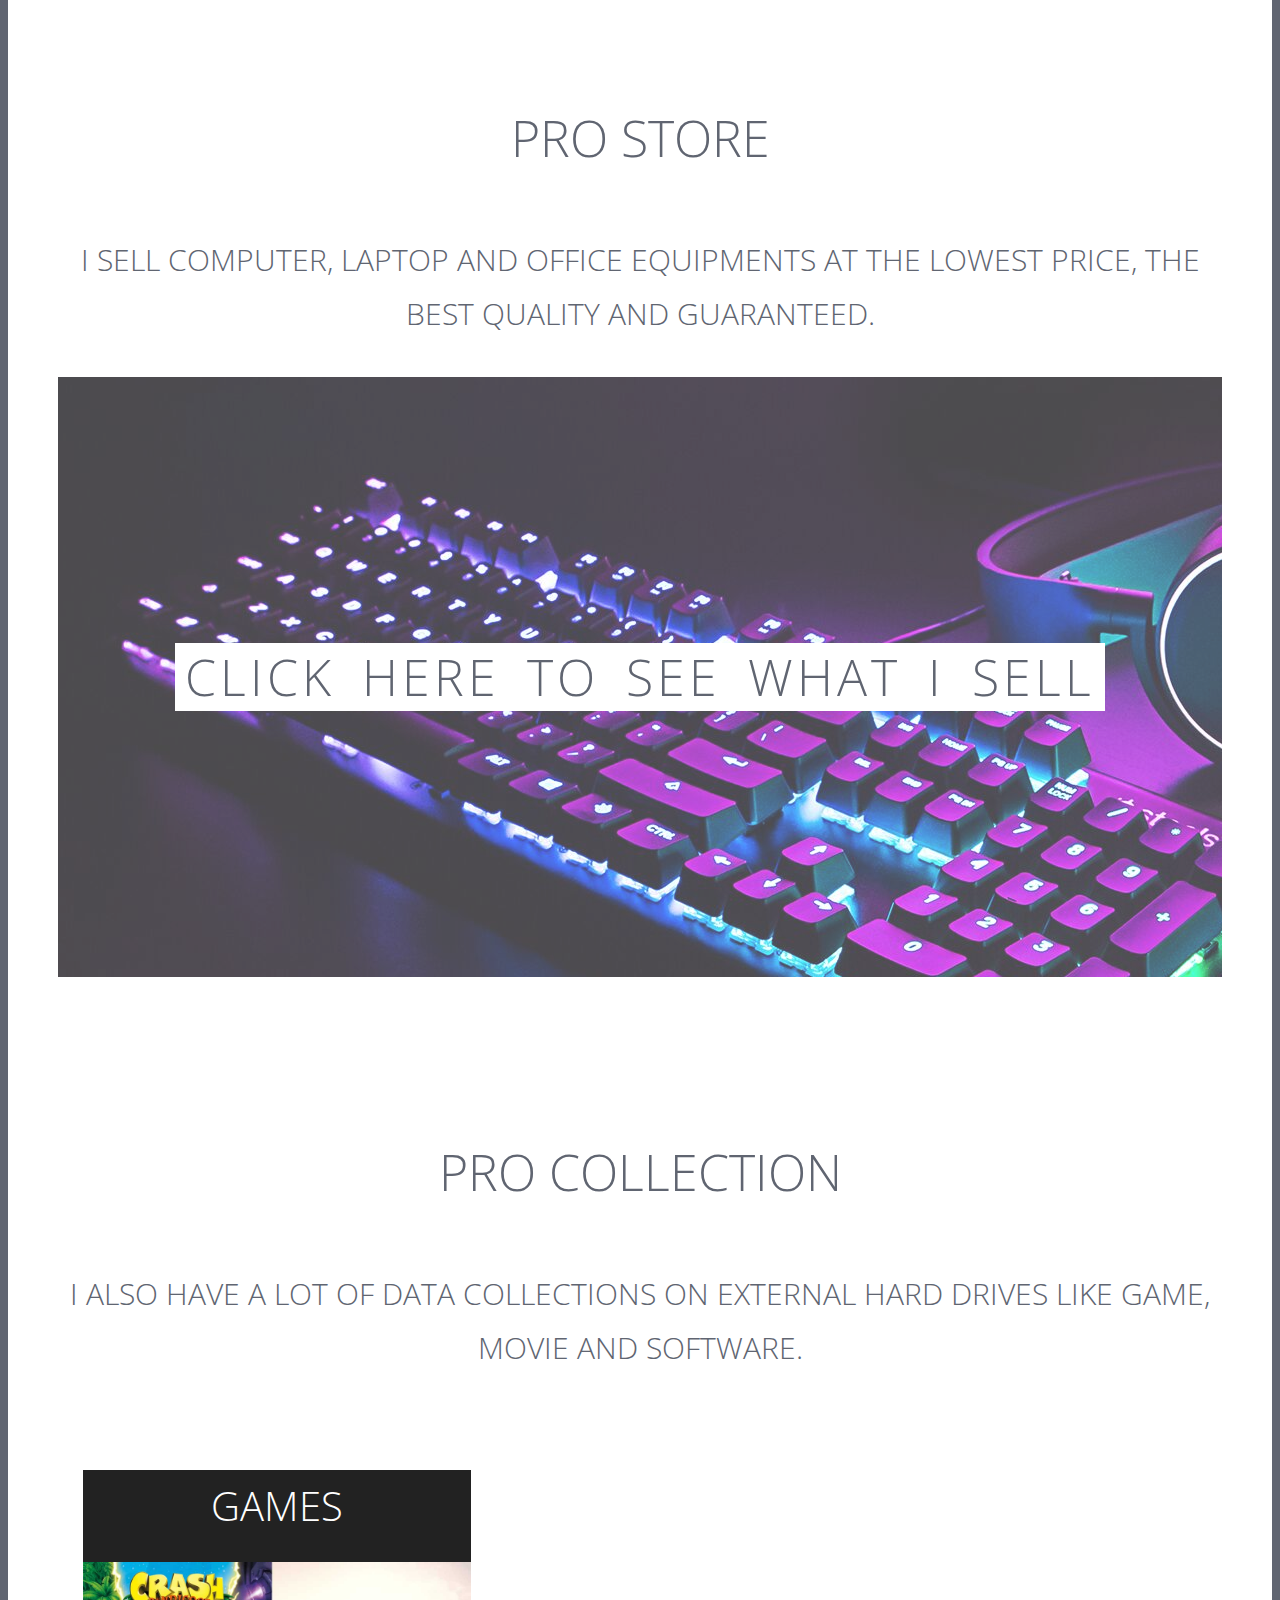
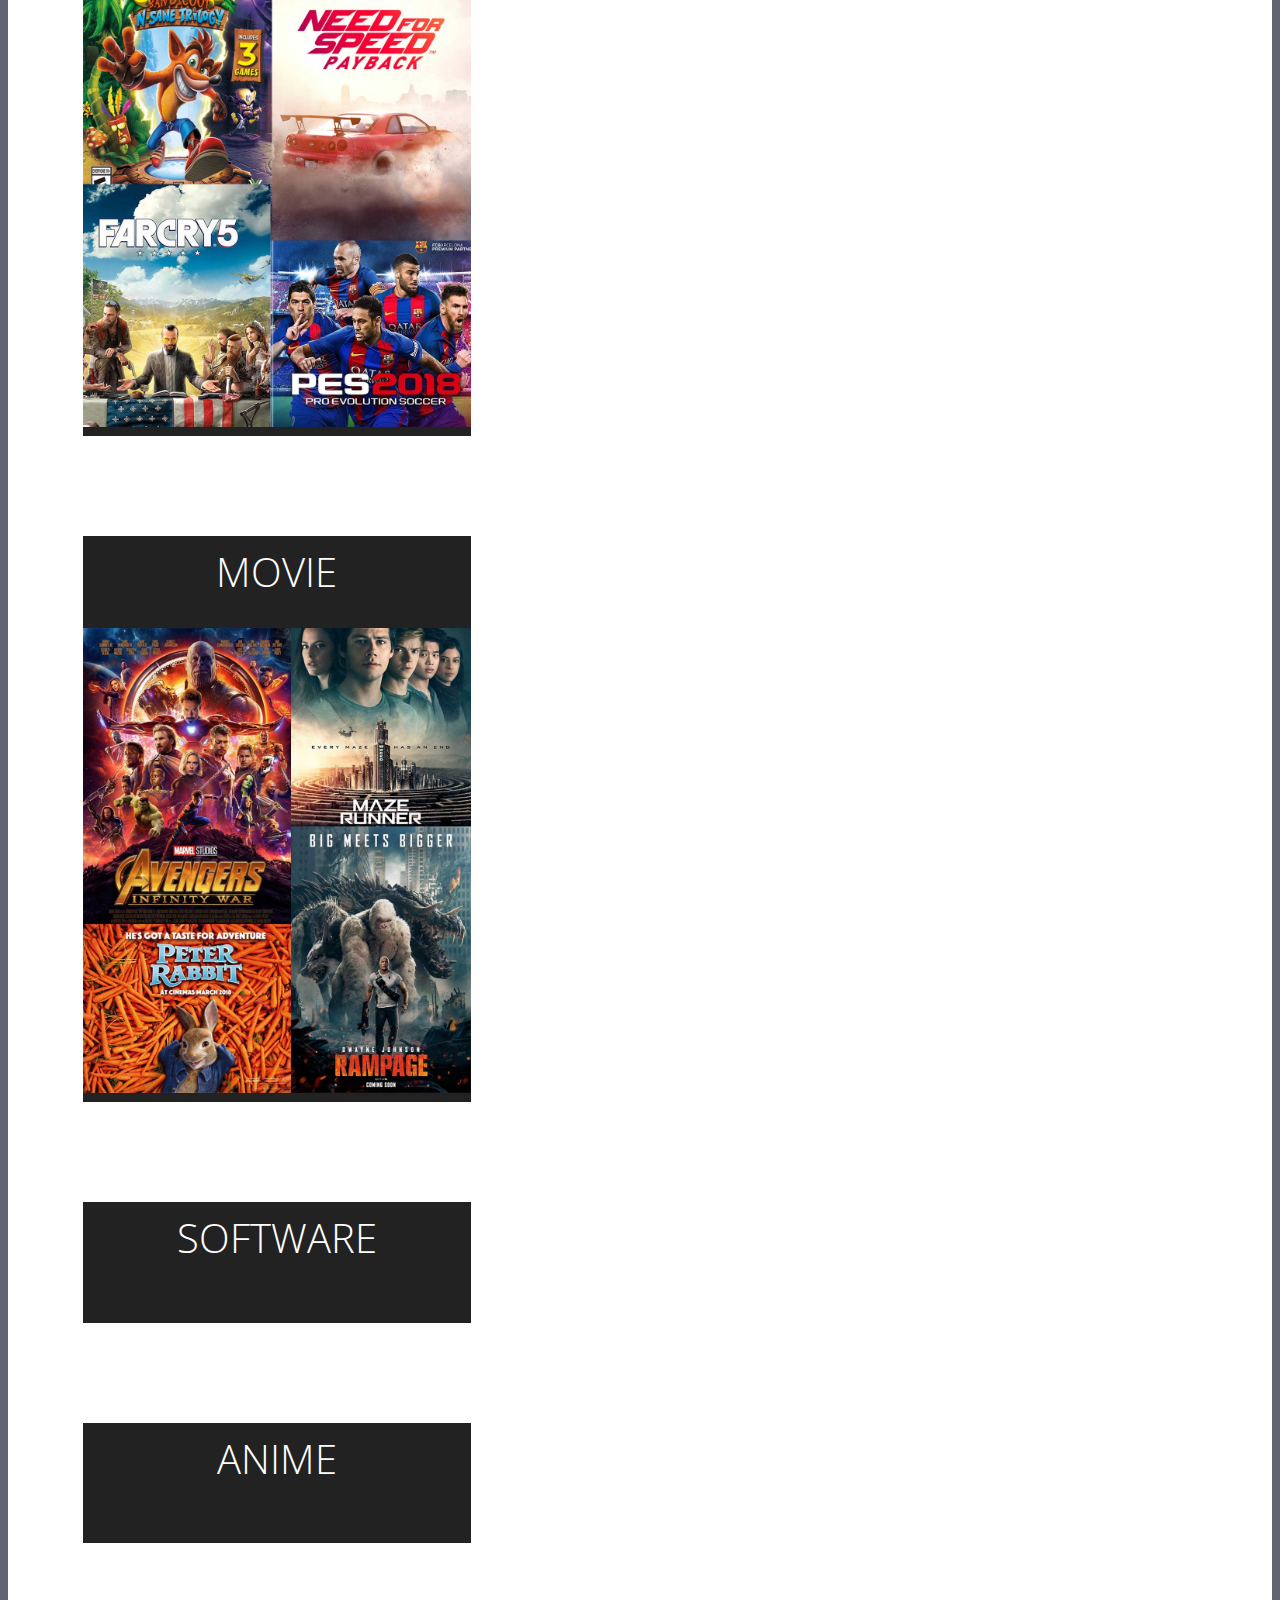
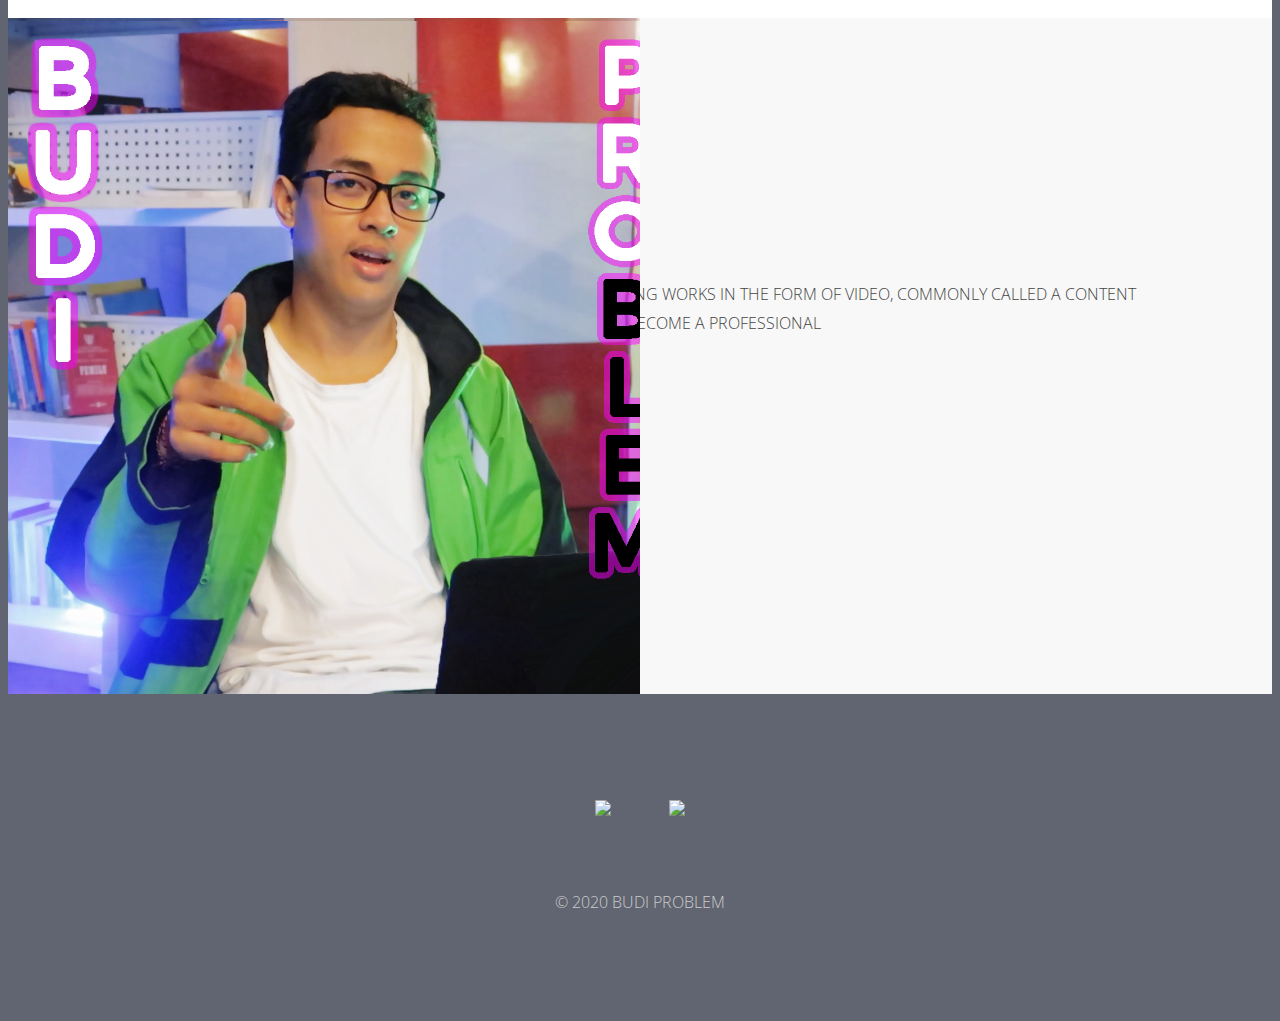
==== commit 0e87145a: "Add files via upload" ====
--- a/index.html
+++ b/index.html
@@ -160,7 +160,7 @@
 						<div class="title">
 							<h4>MORE THAN 200 GAMES</h4>
 							<br>
-							<h4>TOTAL SIZE 2.3 TB</h4>
+							<h4>TOTAL SIZE 3.05 TB</h4>
 						</div>
 						<span>VIEW</span> </div>
 					<img src="images/postex1.jpg" alt=""> </a> </div>
@@ -174,7 +174,7 @@
 						<div class="title">
 							<h4>MORE THAN 600 MOVIE</h4>
 							<br>
-							<h4>TOTAL SIZE 720 GB</h4>
+							<h4>TOTAL SIZE 984 GB</h4>
 						</div>
 						<span>VIEW</span> </div>
 					<img src="images/postex2.jpg" alt=""> </a> </div>
@@ -188,7 +188,7 @@
 						<div class="title">
 							<h4>MORE THAN 1000 SOFTWARE</h4>
 							<br>
-							<h4>TOTAL SIZE 220 GB</h4>
+							<h4>TOTAL SIZE 311 GB</h4>
 						</div>
 						<span>VIEW</span> </div>
 					<img src="images/postex3.jpg" alt=""> </a> </div>
@@ -202,7 +202,7 @@
 						<div class="title">
 							<h4>MORE THAN 100 ANIME</h4>
 							<br>
-							<h4>TOTAL SIZE 180 GB </h4>
+							<h4>TOTAL SIZE 278 GB </h4>
 						</div>
 						<span>VIEW</span> </div>
 					<img src="images/postex4.jpg" alt=""> </a> </div>
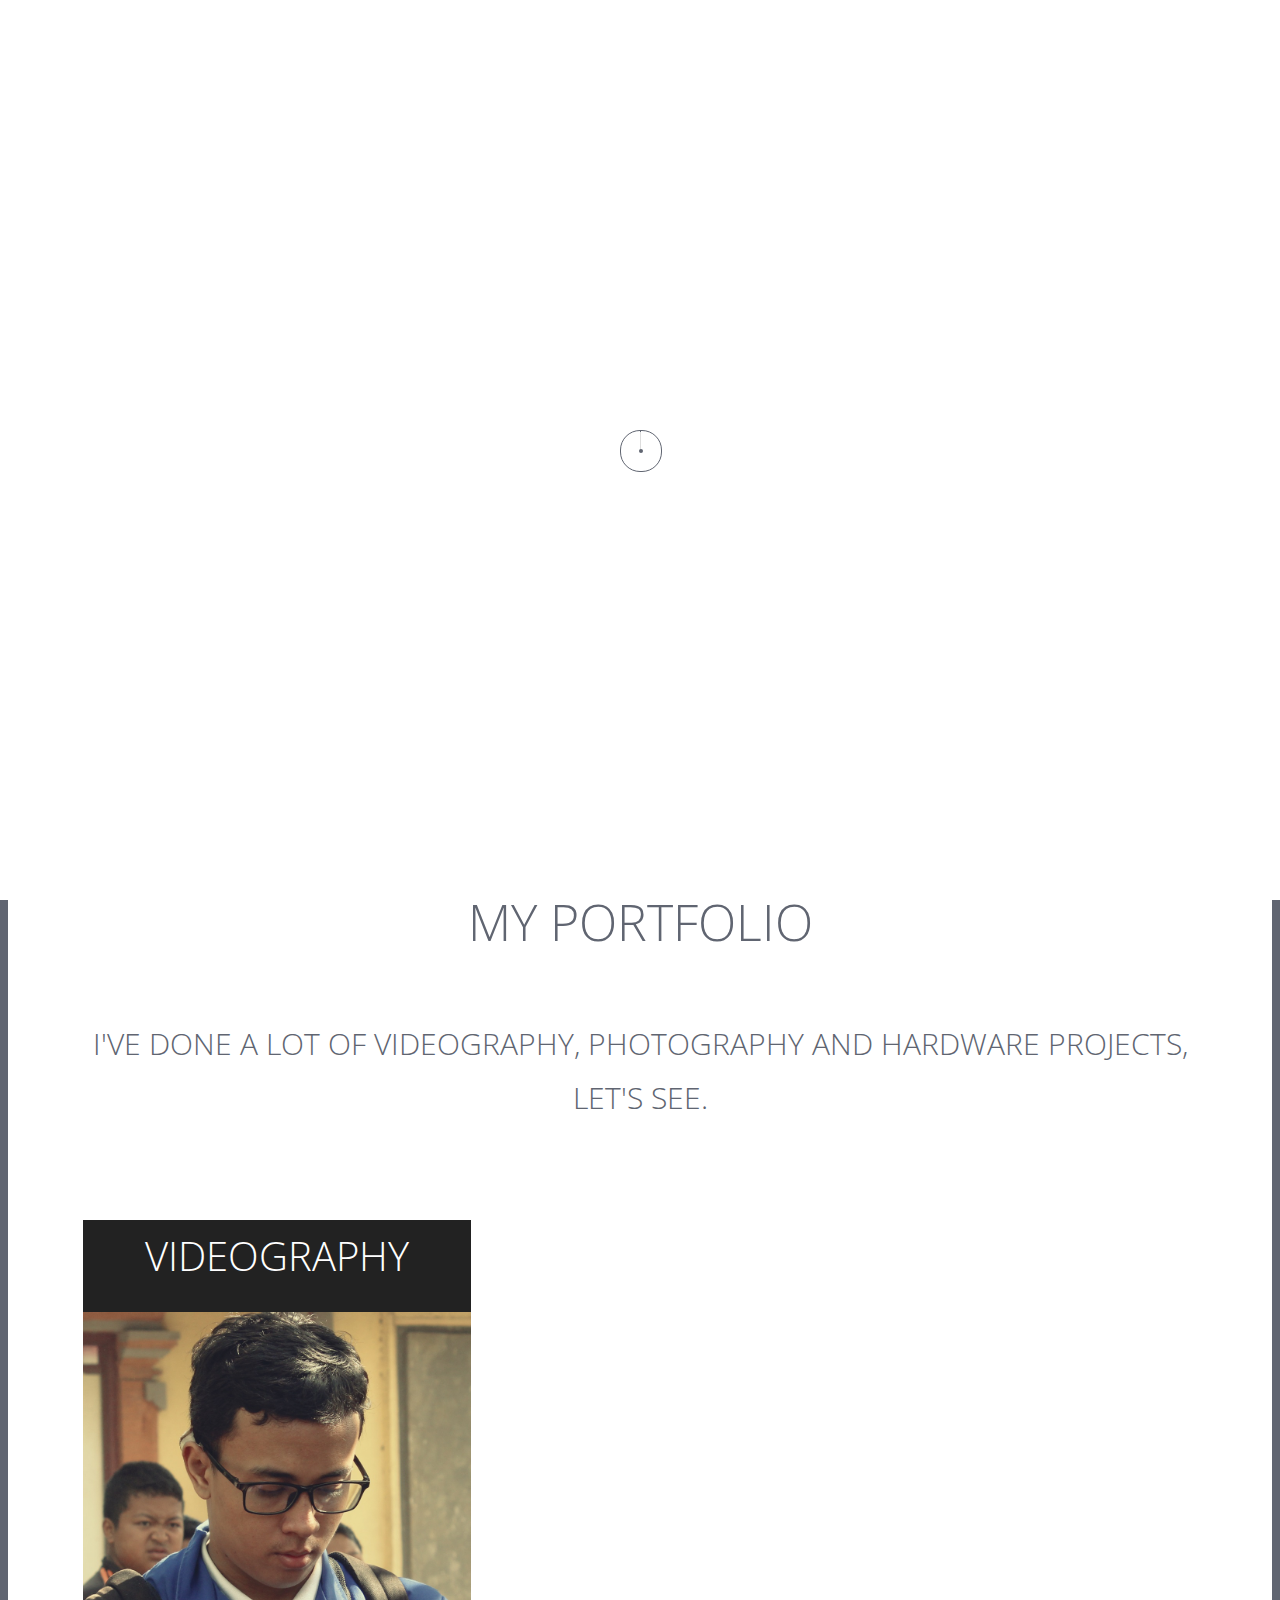
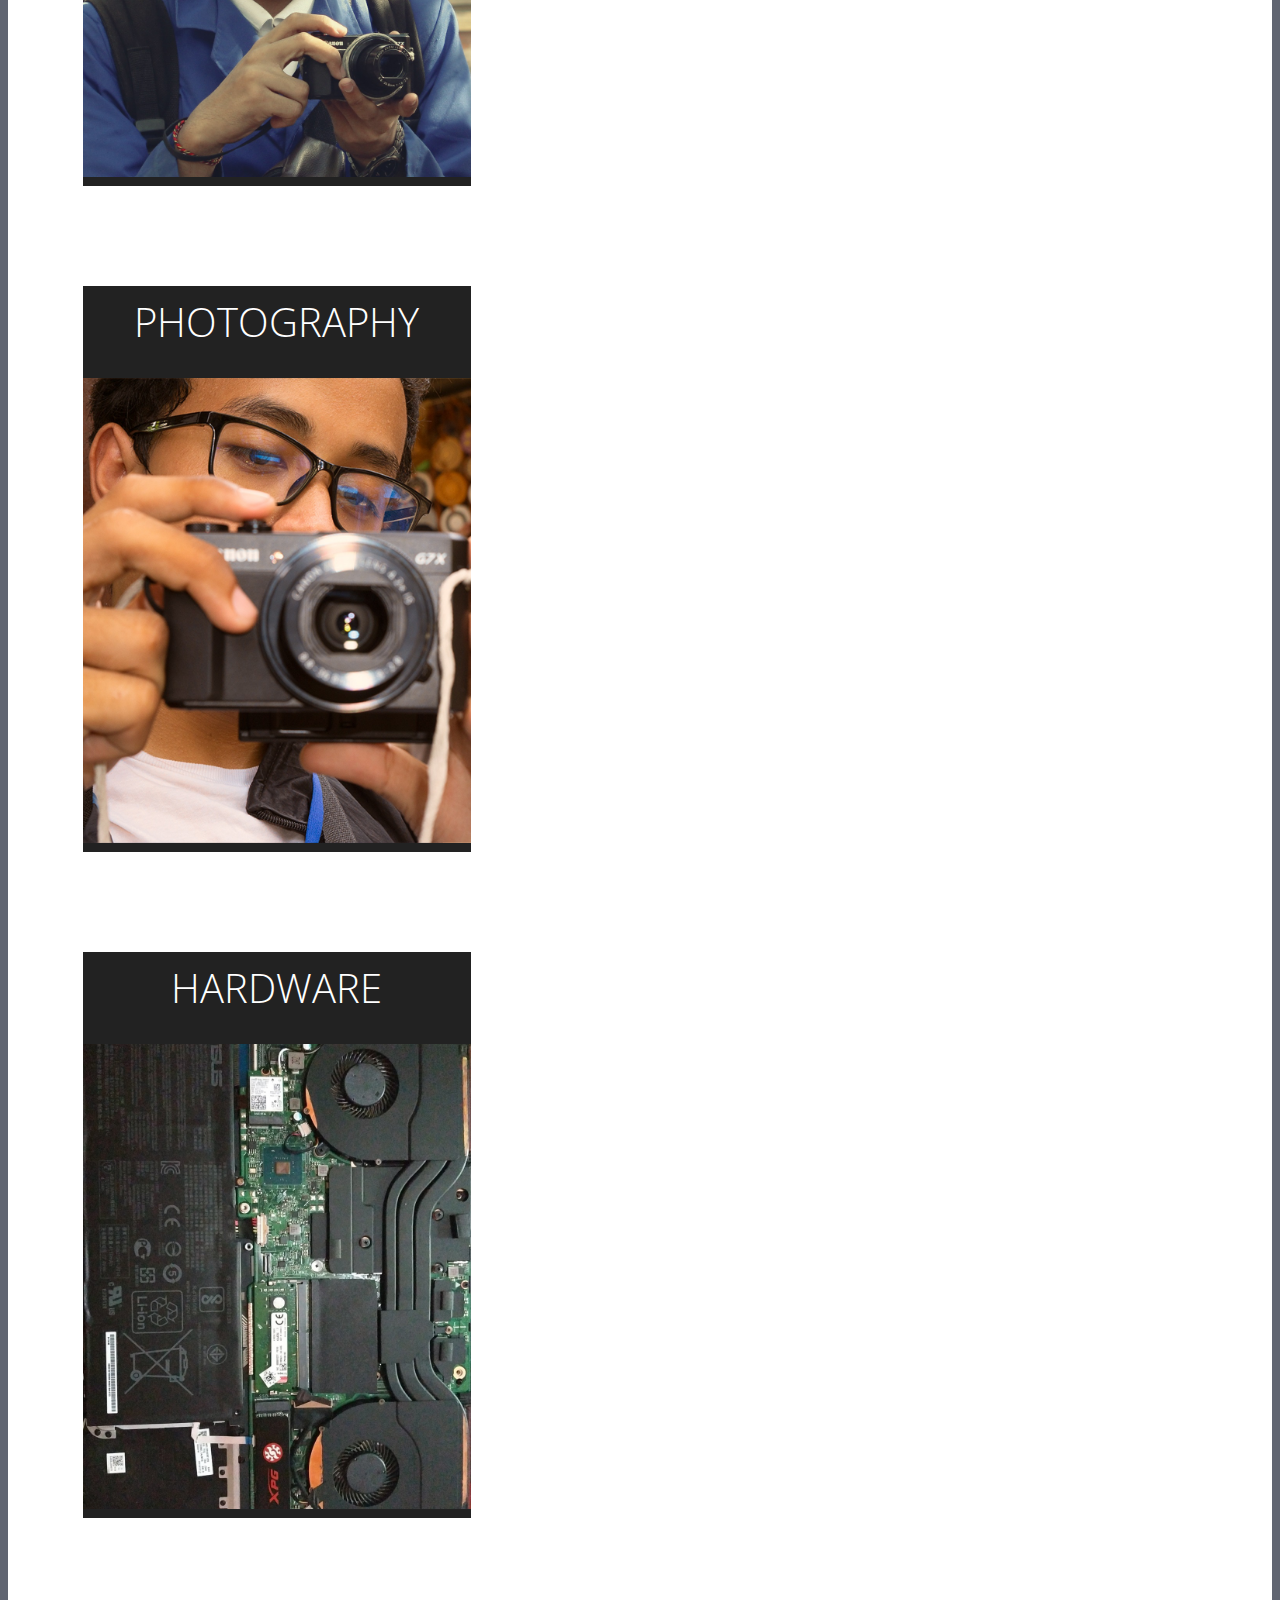
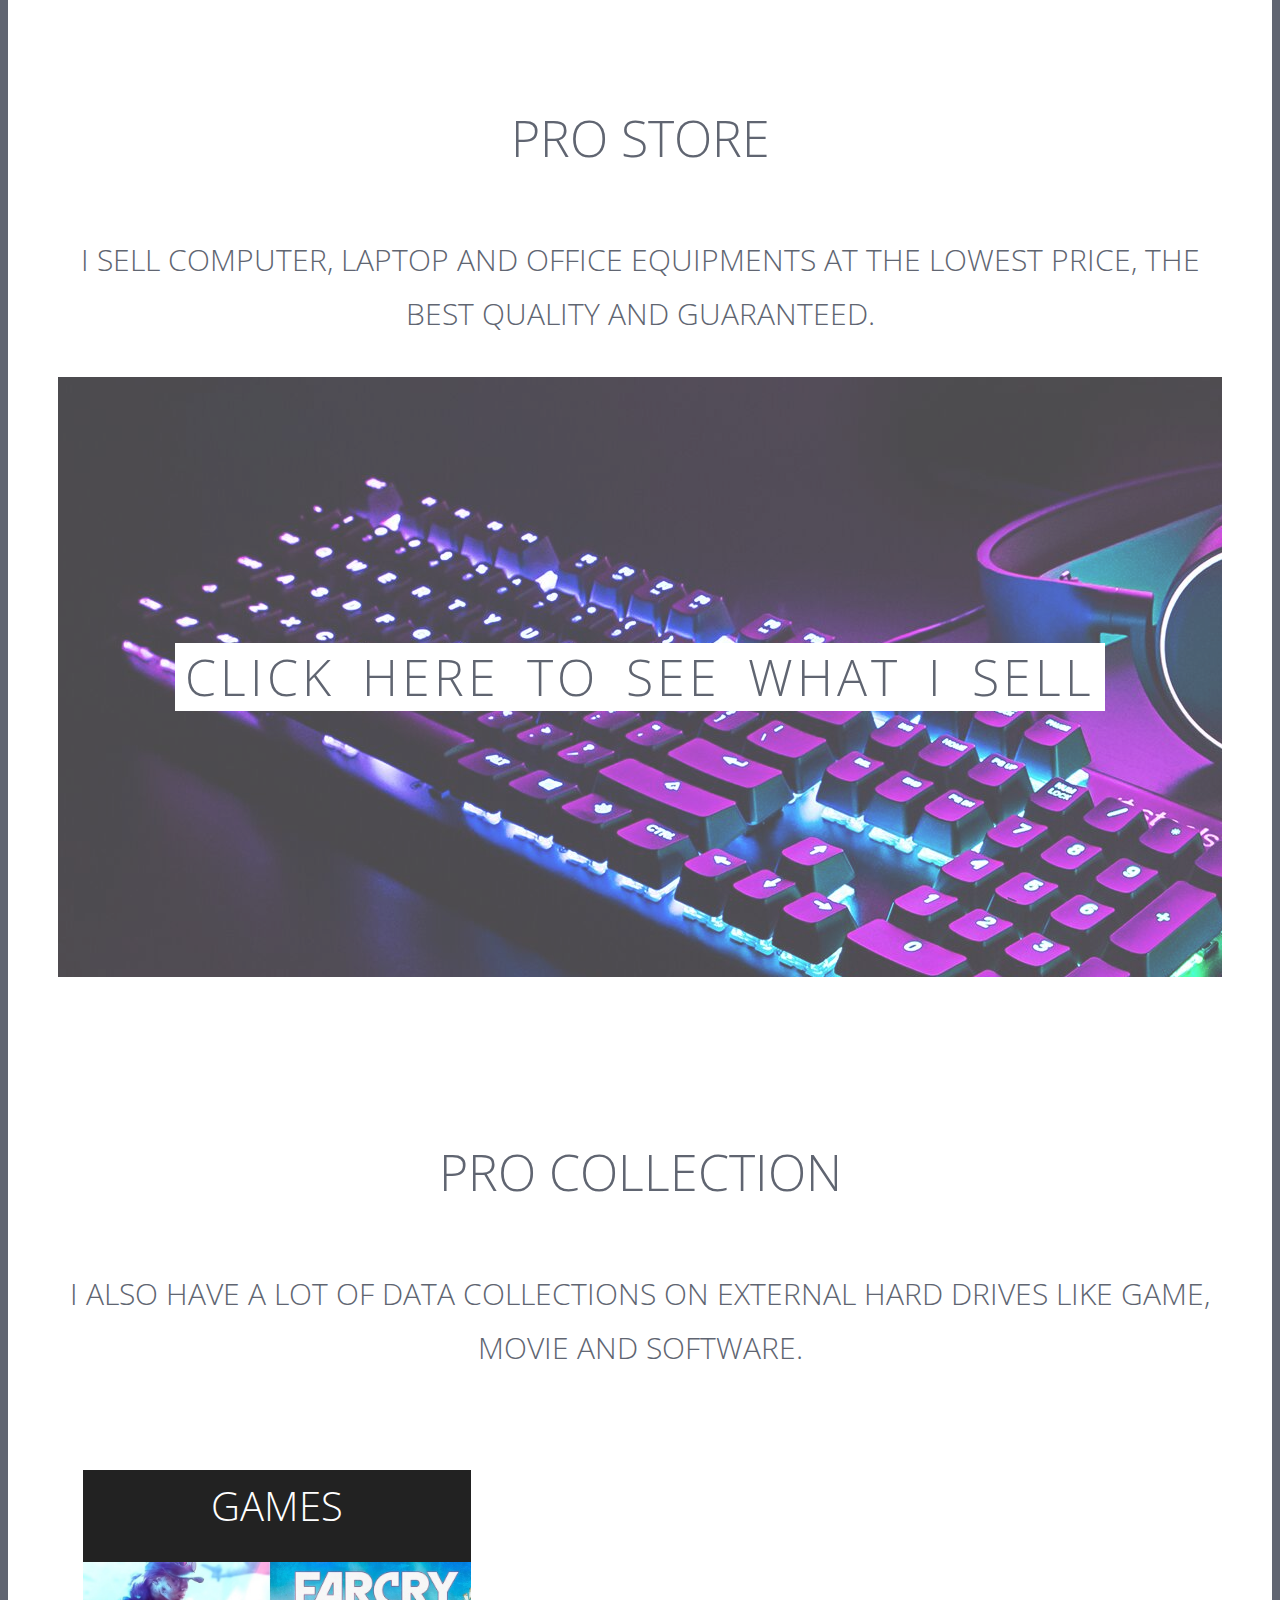
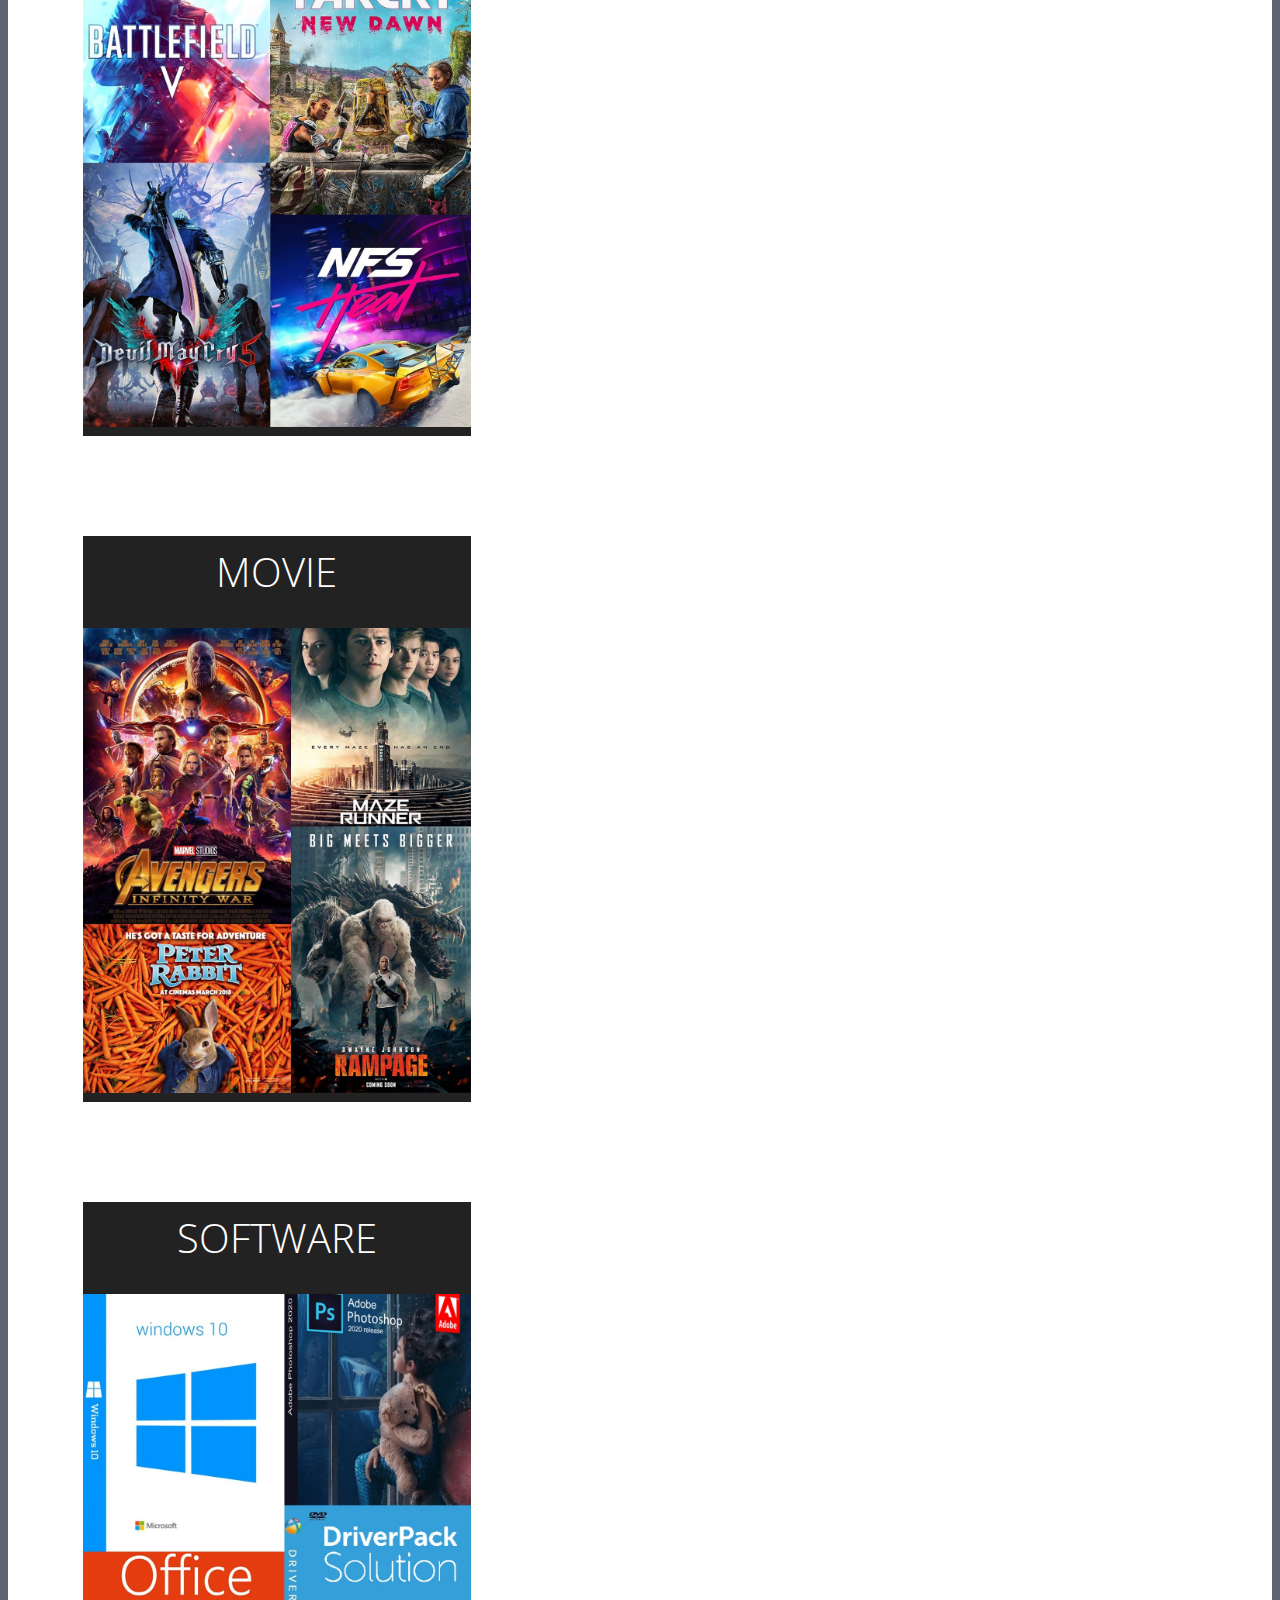
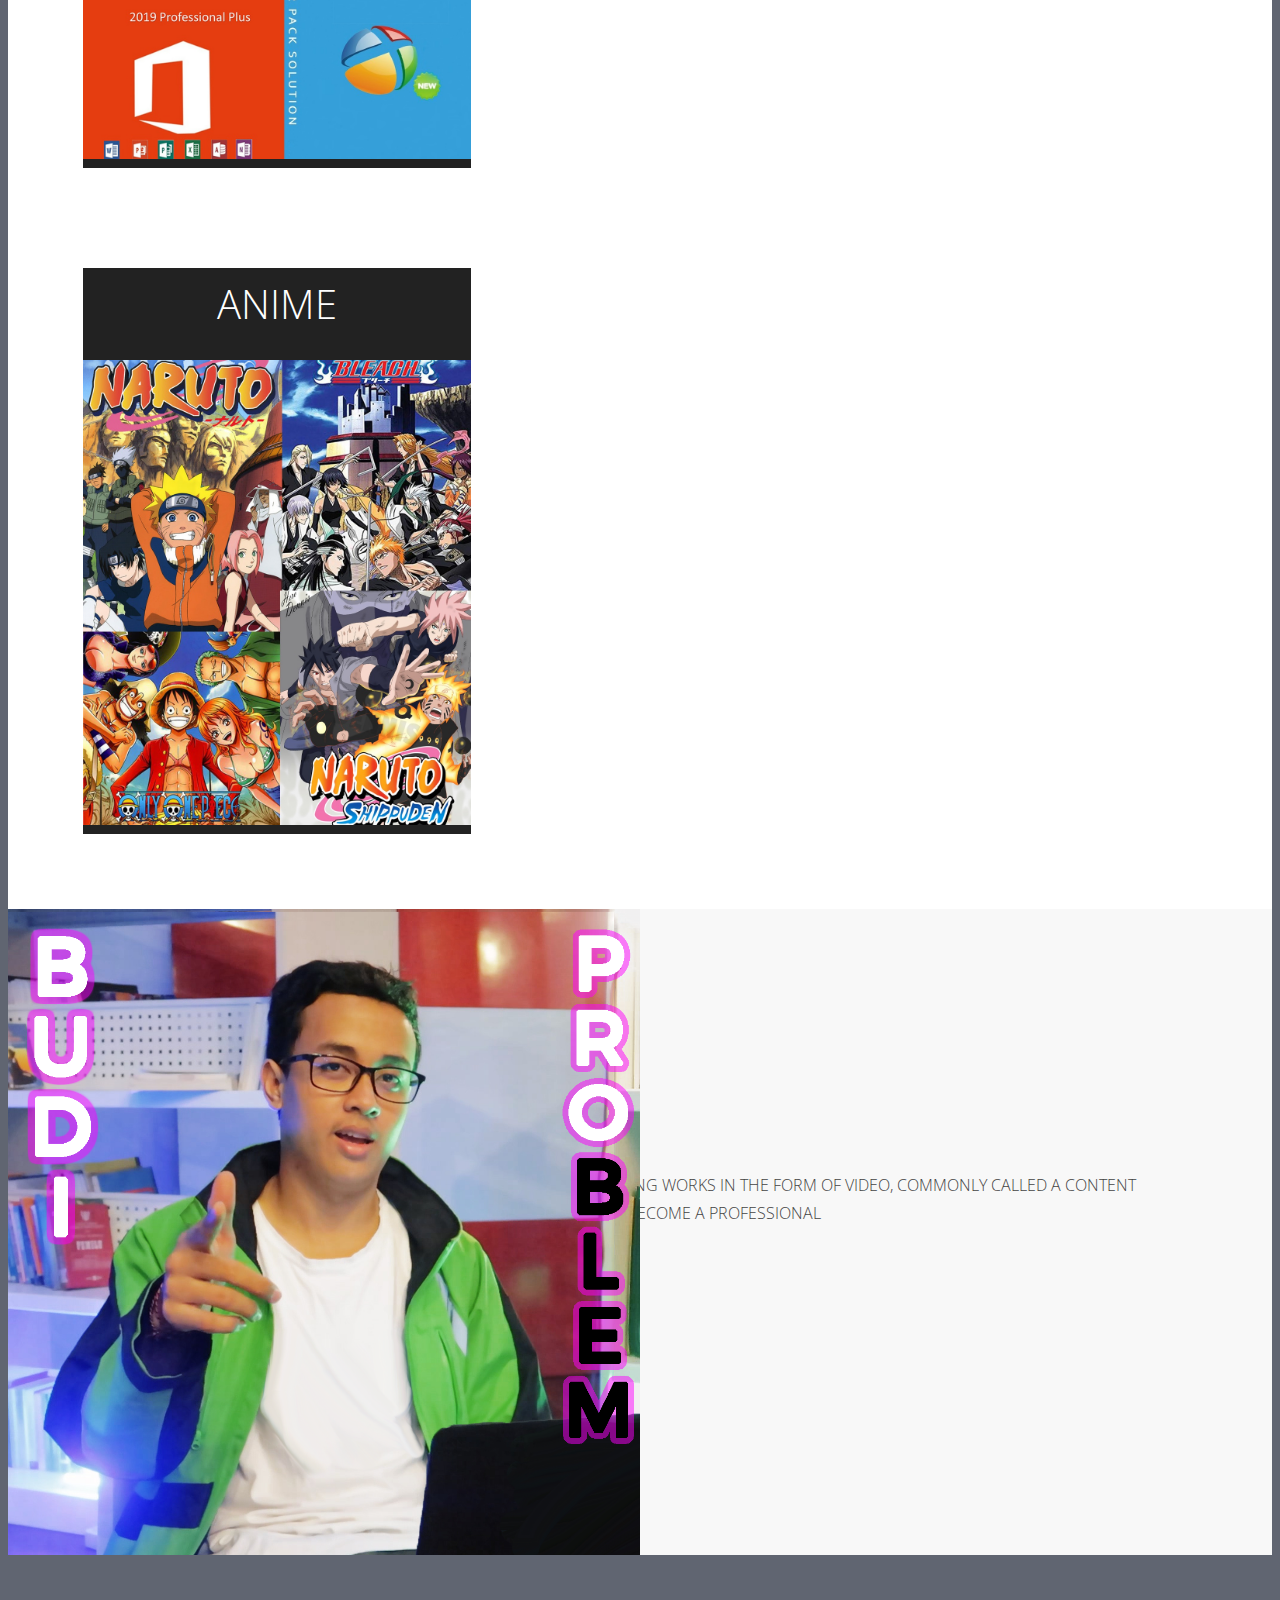
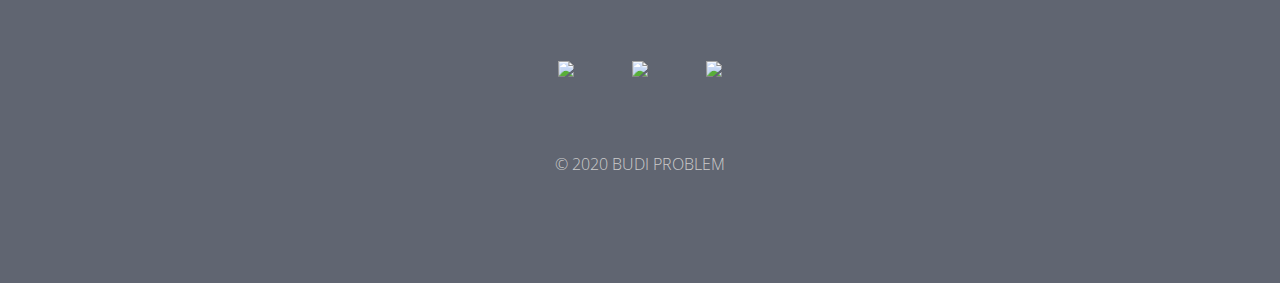
==== commit c153b7b4: "Update index.html" ====
--- a/index.html
+++ b/index.html
@@ -158,7 +158,7 @@
 					<div class="info">
 						<div class="icon"><img src="images/games.png" alt=""></div>
 						<div class="title">
-							<h4>MORE THAN 200 GAMES</h4>
+							<h4>MORE THAN 300 GAMES</h4>
 							<br>
 							<h4>TOTAL SIZE 3.05 TB</h4>
 						</div>
@@ -172,7 +172,7 @@
 					<div class="info">
 						<div class="icon"><img src="images/movie.png" alt=""></div>
 						<div class="title">
-							<h4>MORE THAN 600 MOVIE</h4>
+							<h4>MORE THAN 700 MOVIE</h4>
 							<br>
 							<h4>TOTAL SIZE 984 GB</h4>
 						</div>
@@ -186,7 +186,7 @@
 					<div class="info">
 						<div class="icon"><img src="images/software.png" alt=""></div>
 						<div class="title">
-							<h4>MORE THAN 1000 SOFTWARE</h4>
+							<h4>MORE THAN 1500 SOFTWARE</h4>
 							<br>
 							<h4>TOTAL SIZE 311 GB</h4>
 						</div>
@@ -221,7 +221,7 @@
 					<h3>ABOUT ME</h3>
 					<p>CAN BE CALLED BUDI ASTAWA. I AM A CREATIVE AND HOBBY OF MAKING WORKS IN THE FORM OF VIDEO, COMMONLY CALLED A CONTENT CREATOR. THINK OUT OF THE BOX AND SOLVE MANY PROBLEMS TO BECOME A PROFESSIONAL</p>
 					<h3>CONTACT</h3>
-					<p>CALL/WHATSAPP : 089675067874<br>EMAIL : budiastawa0995@gmail.com</p>
+					<p>EMAIL : budiastawa0995@gmail.com</p>
 				</div>
 			</div>
 		</div>
@@ -233,9 +233,9 @@
 	<footer id="footer">
 		<div class="container">
 			<ul id="soc">
-				<li><a href="https://www.youtube.com/channel/UCMqI9so06f4MLZ0SS-PRy5A" class="icon-yt"><img src="images/yt.png" width="55px"></a></li>
-				<li><a href="https://www.instagram.com/budipro_blem" class="icon-ig"><img src="images/ig.png" width="55px"></a></li>
-				<!--<li><a href="https://twitter.com/BudiAstawaa_" class="icon-tw"><img src="images/tw.png" width="55px"></a></li>-->
+				<li><a href="https://www.youtube.com/budiproblem" class="icon-yt"><img src="images/yt.png" width="55px"></a></li>
+				<li><a href="https://www.instagram.com/budiproblem" class="icon-ig"><img src="images/ig.png" width="55px"></a></li>
+				<li><a href="https://www.tiktok.com/@budiproblem" class="icon-tk"><img src="images/tk.png" width="55px"></a></li>
 			</ul>
 			<br><br>
 			<p>&copy; 2020 BUDI PROBLEM</p>
@@ -262,4 +262,4 @@
 	<script src="scripts/respond.min.js"></script>
 <![endif]-->
 </body>
-</html>+</html>
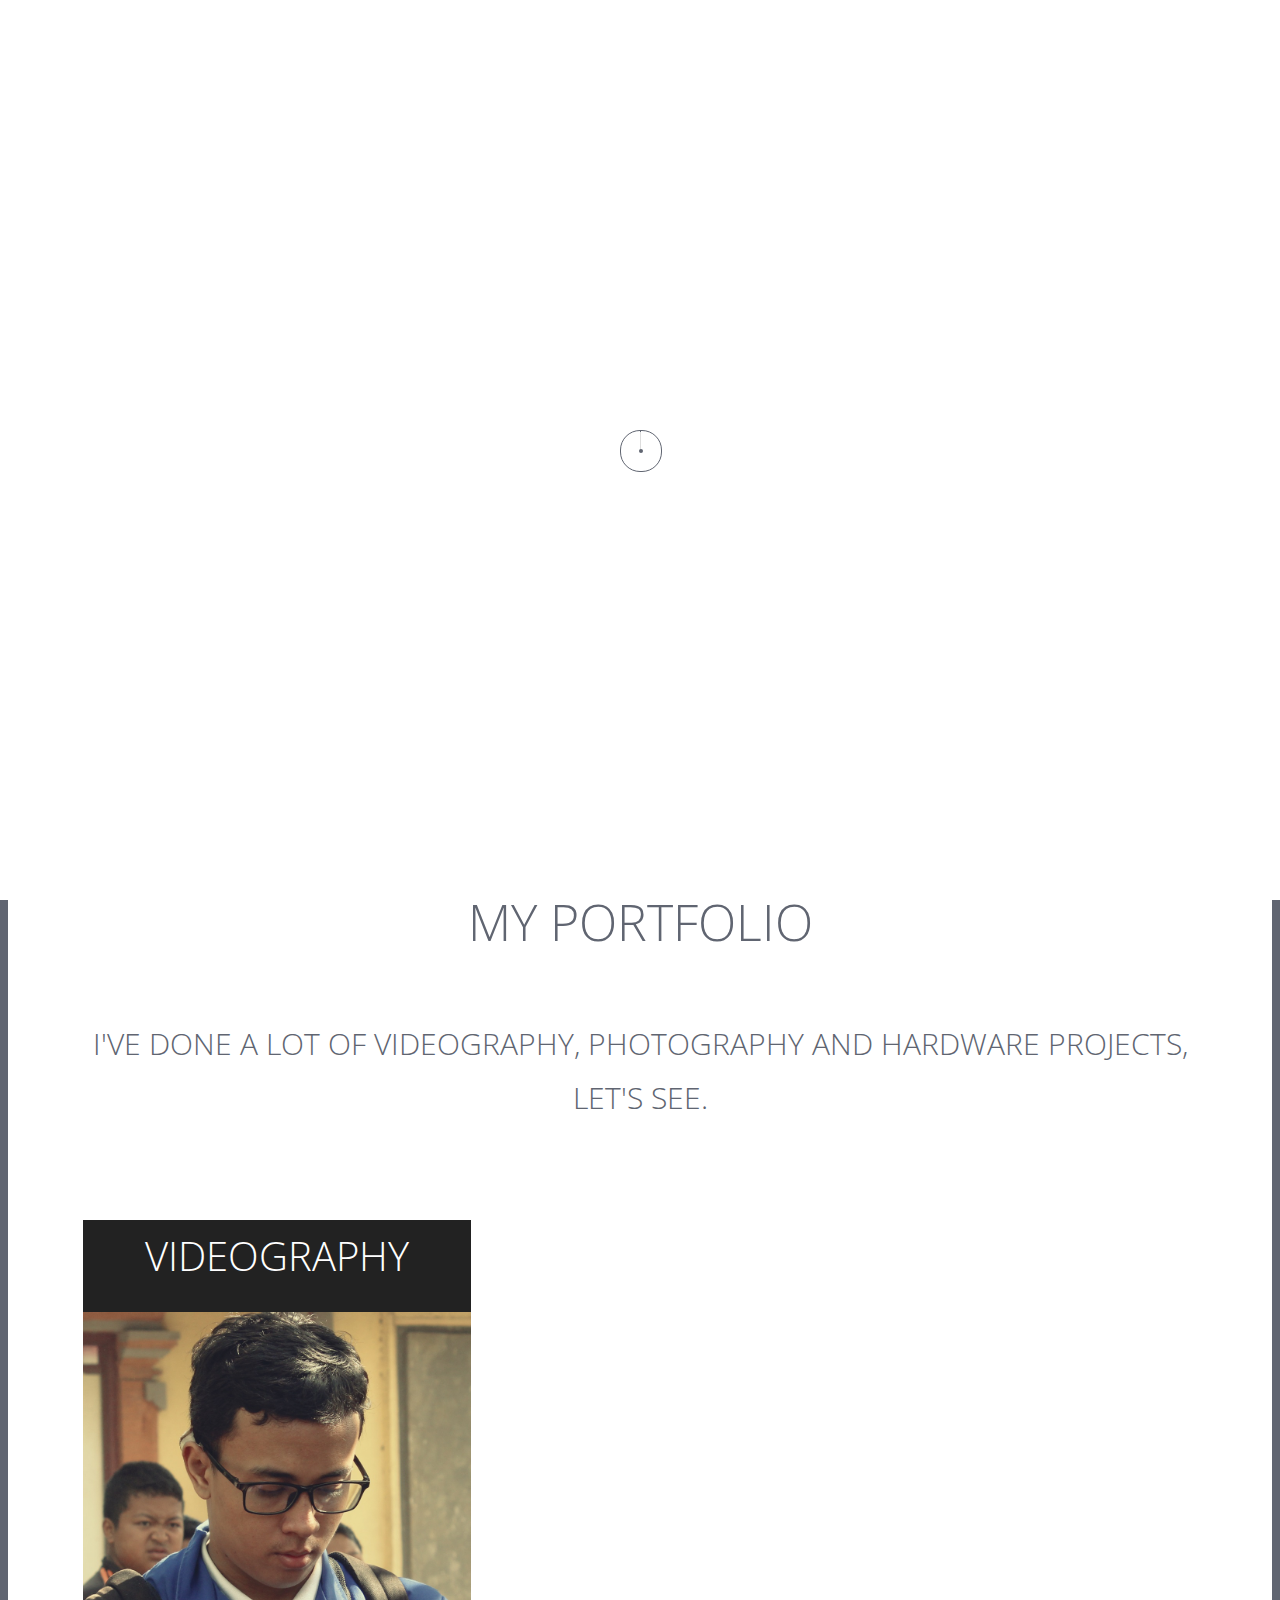
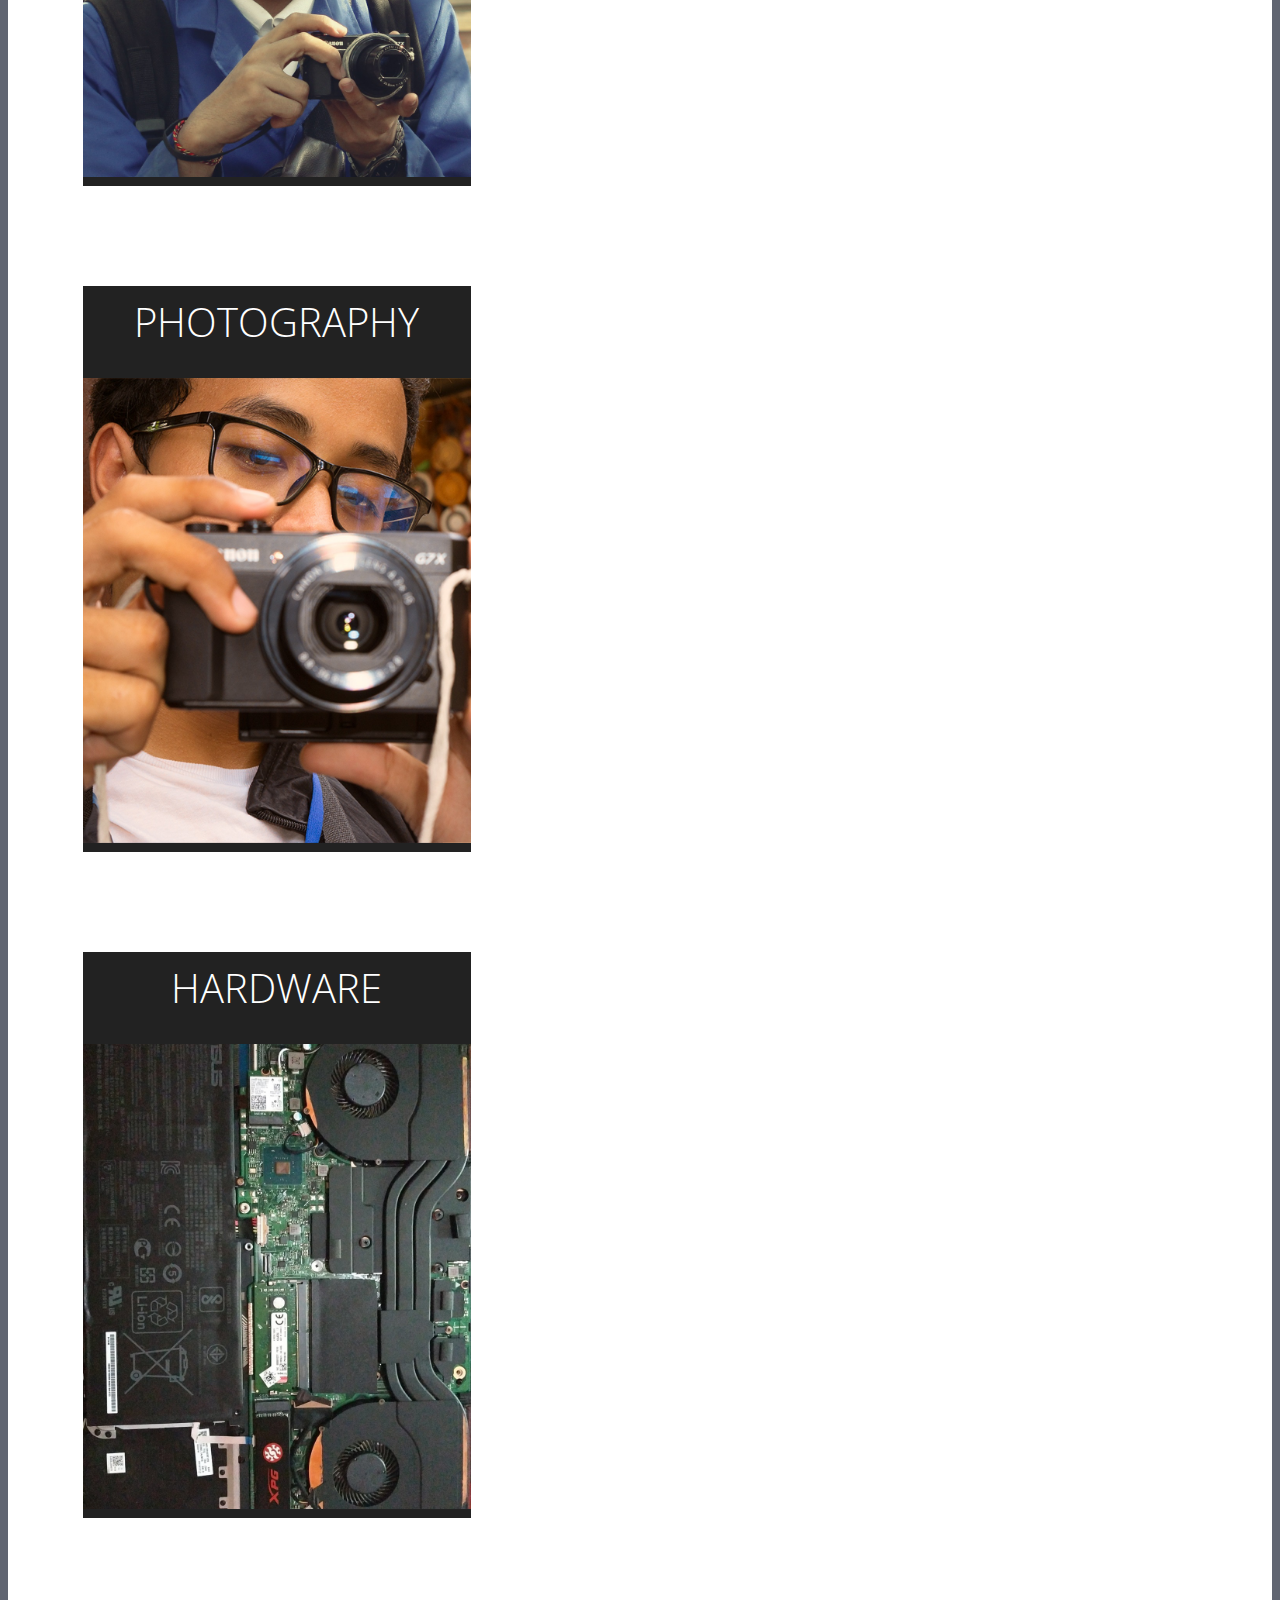
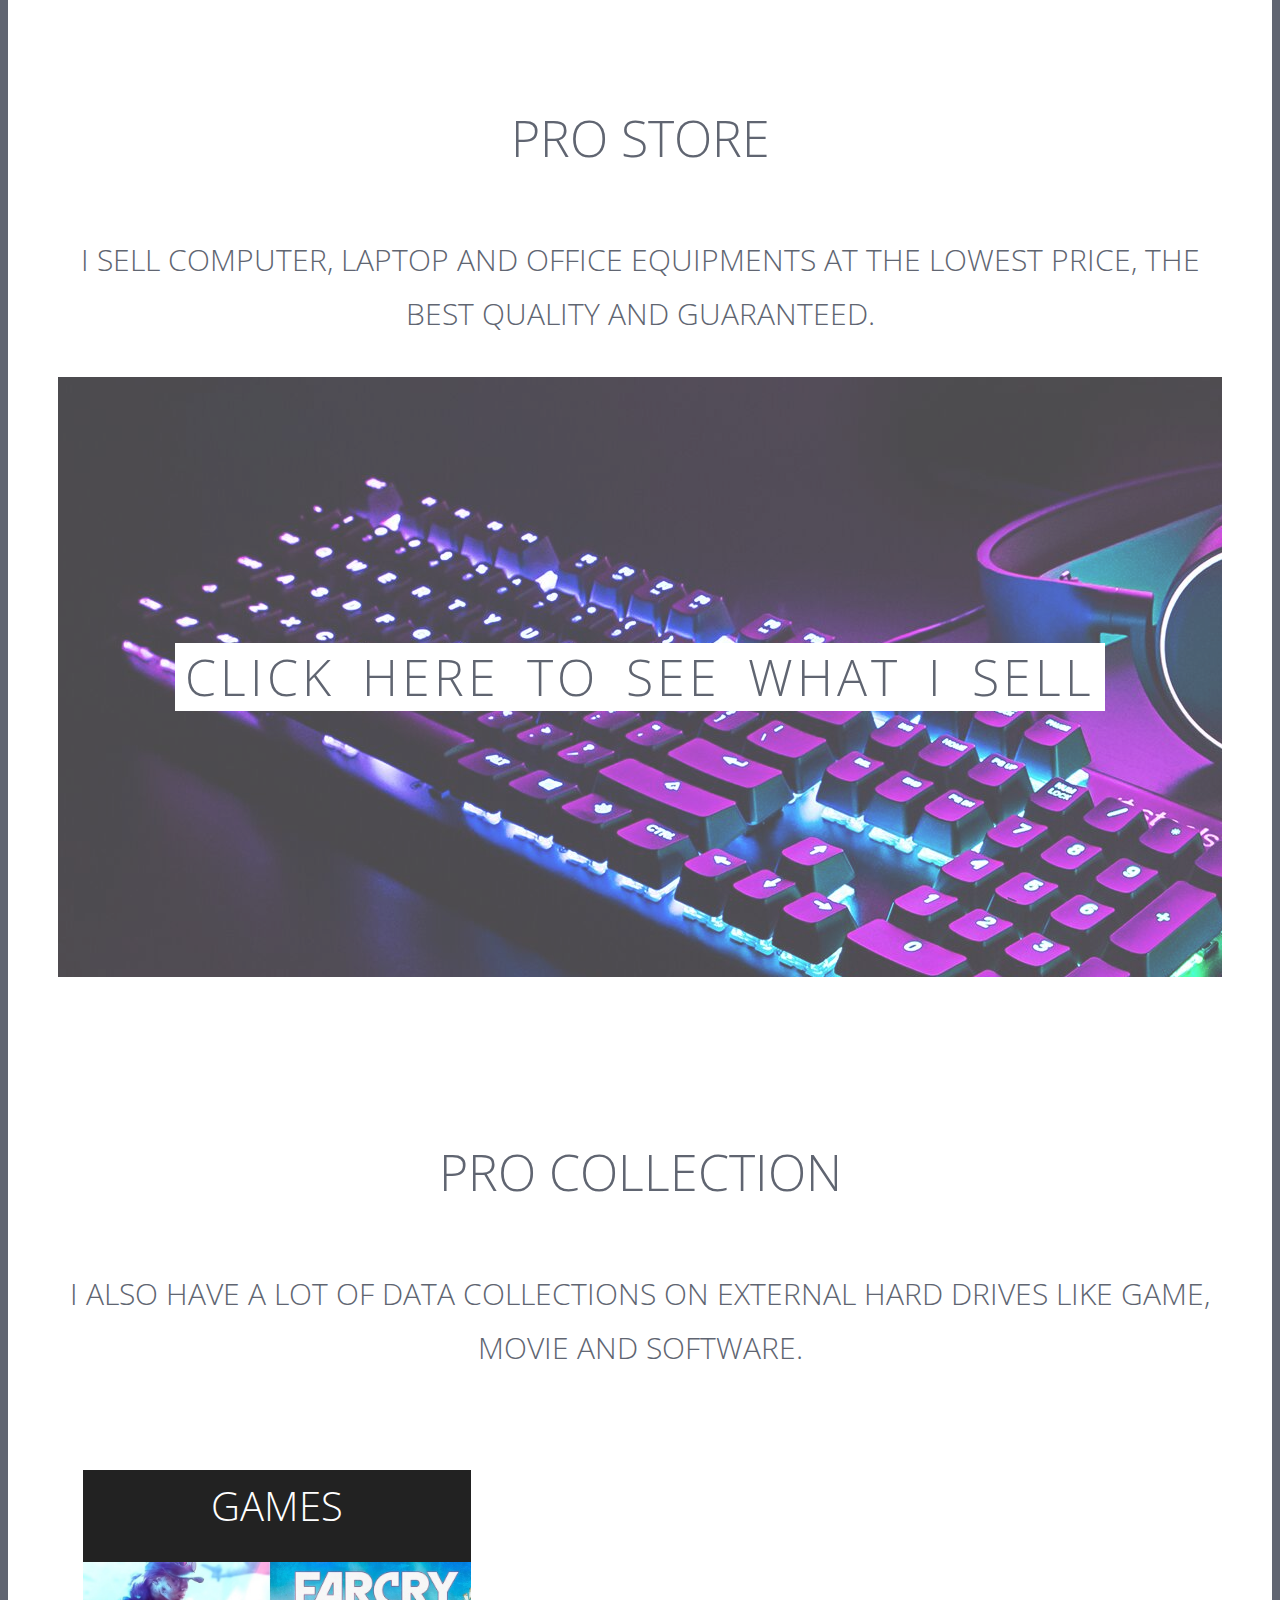
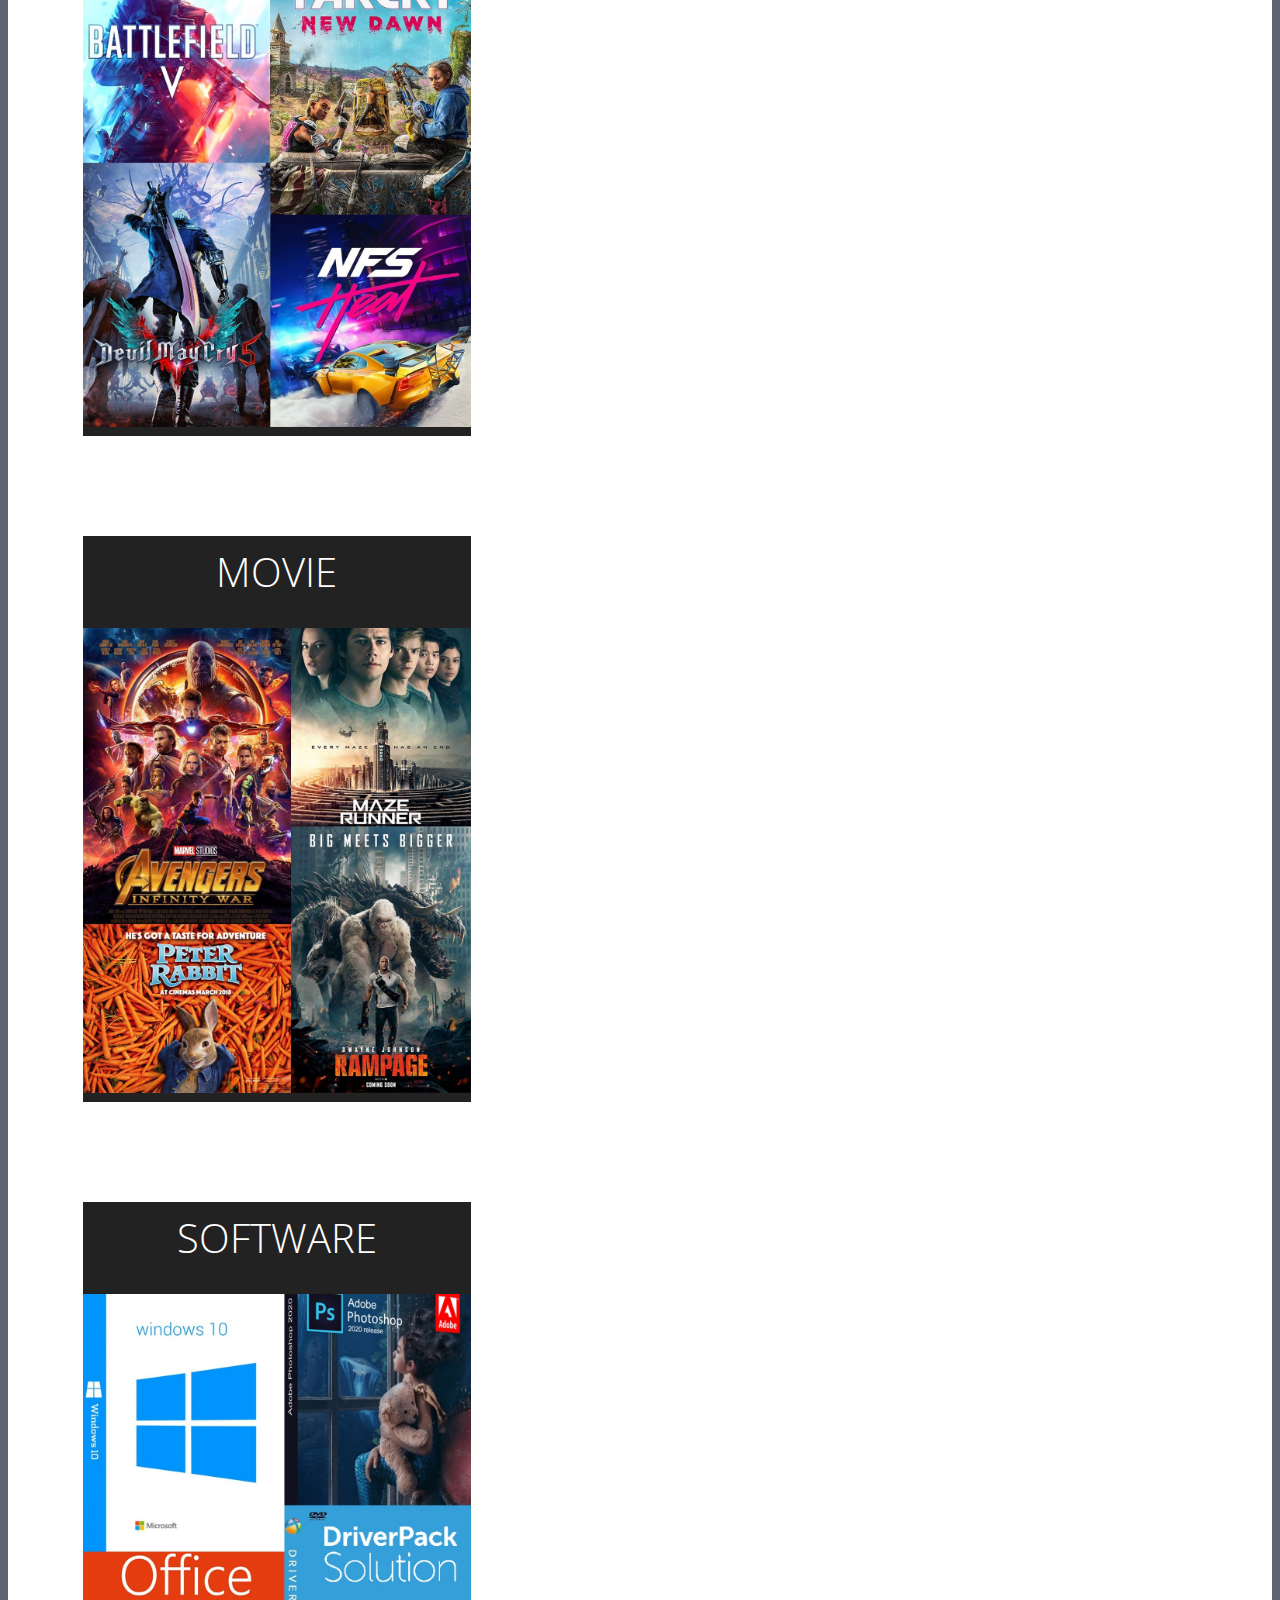
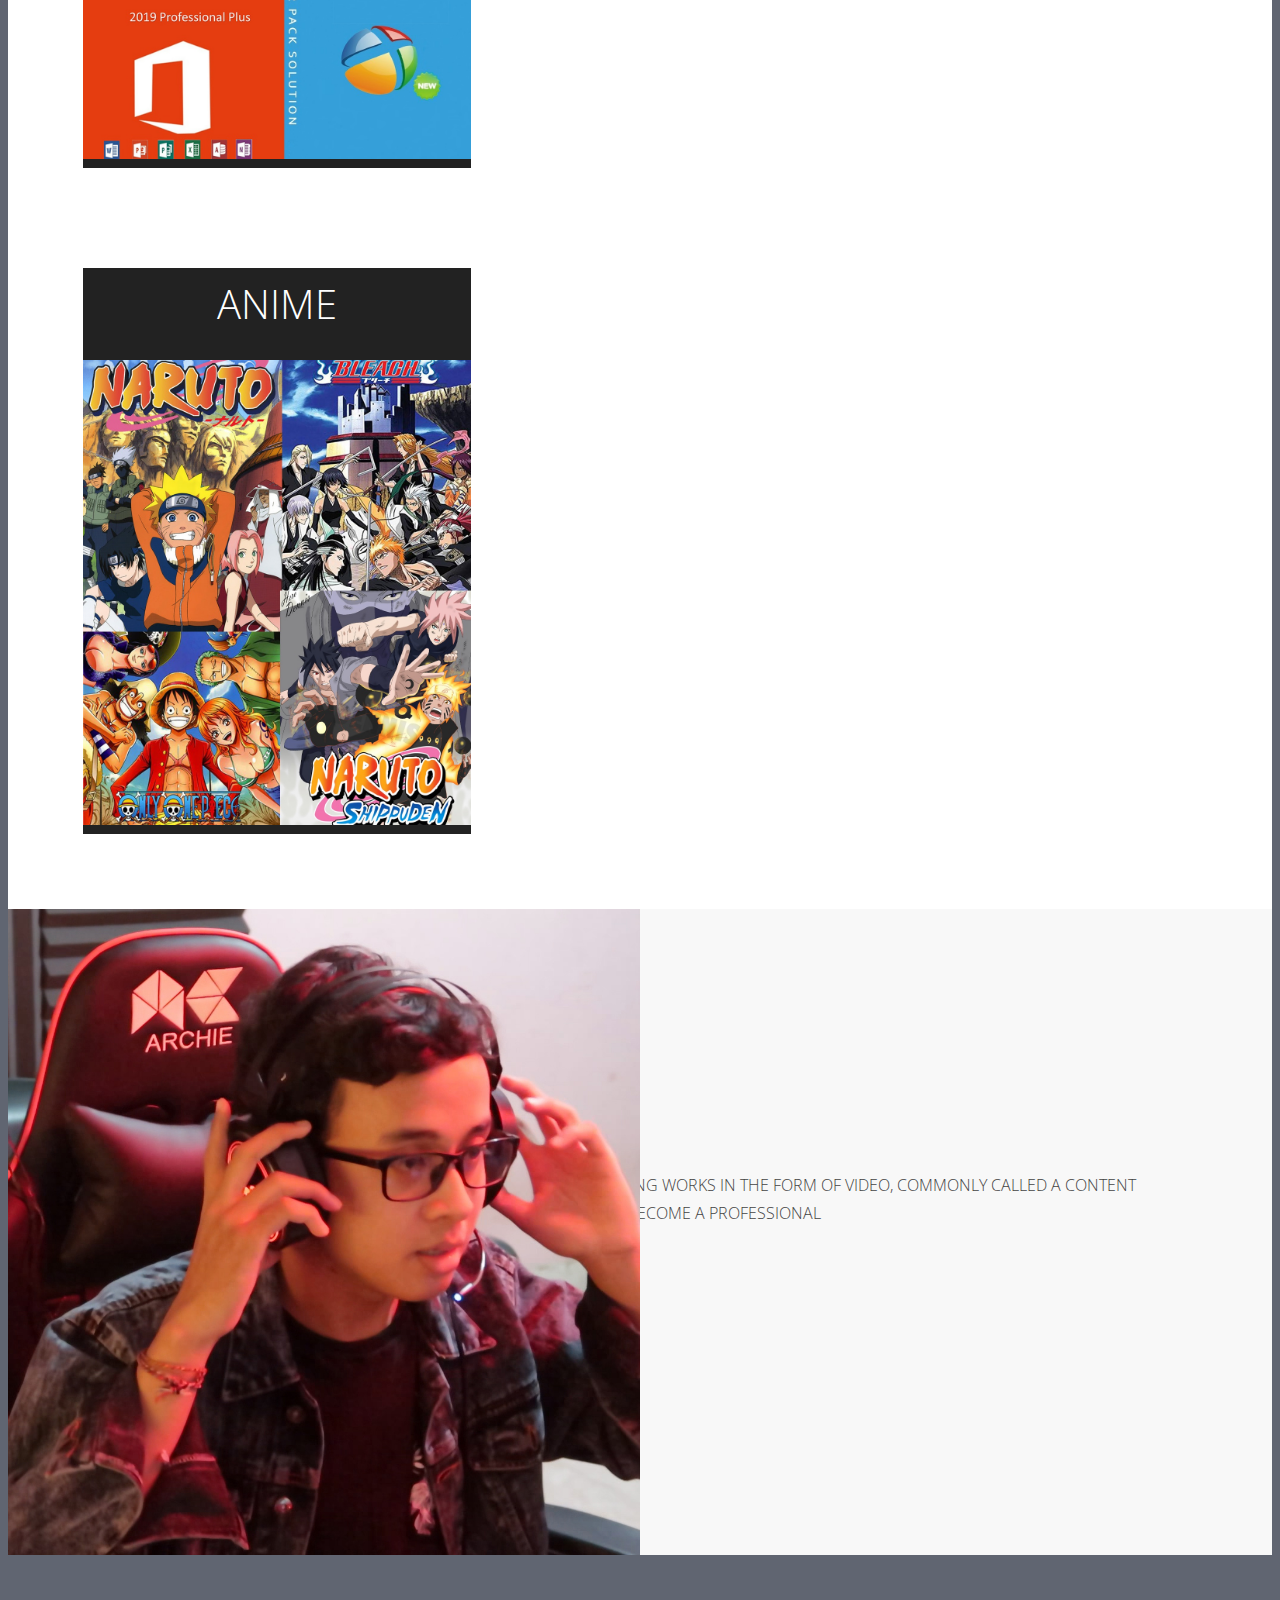
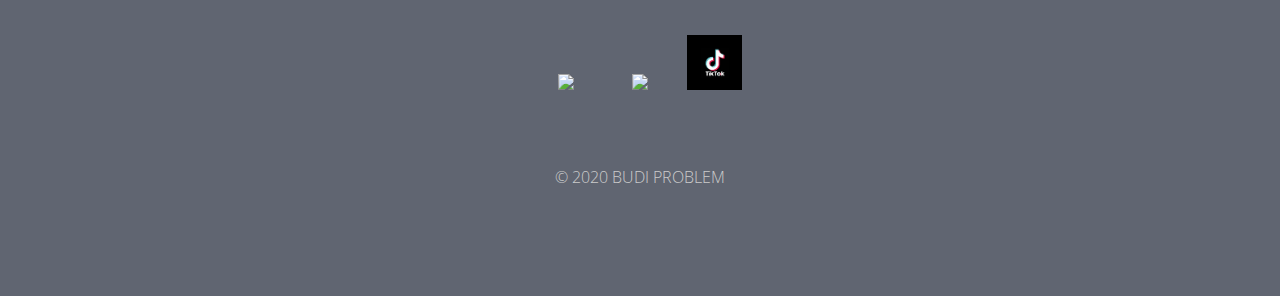
==== commit 7f5e9da9: "Update index.html" ====
--- a/index.html
+++ b/index.html
@@ -15,7 +15,9 @@
 
 <script type="text/javascript" src="js/styleswitcher.js"></script>
 <script>if ( top !== self ) top.location.replace( self.location.href );</script>
-
+<script async src="https://pagead2.googlesyndication.com/pagead/js/adsbygoogle.js?client=ca-pub-4278755109024479"
+     crossorigin="anonymous"></script>
+	
 </head>
 
 <body>
--- a/css/style.css
+++ b/css/style.css
@@ -1853,7 +1853,7 @@
 
 .about_block { background: #f8f8f8; }
 
-.about_block .half_img { background-image: url(../images/2020.png); }
+.about_block .half_img { background-image: url(../images/2020b.jpg); }
 
 .about_block small {
 	display: block;
@@ -2764,4 +2764,4 @@
   td:nth-of-type(2):before { content: "Type"; }
   td:nth-of-type(3):before { content: "Name & Image"; }
   td:nth-of-type(4):before { content: "Price";}
-}+}
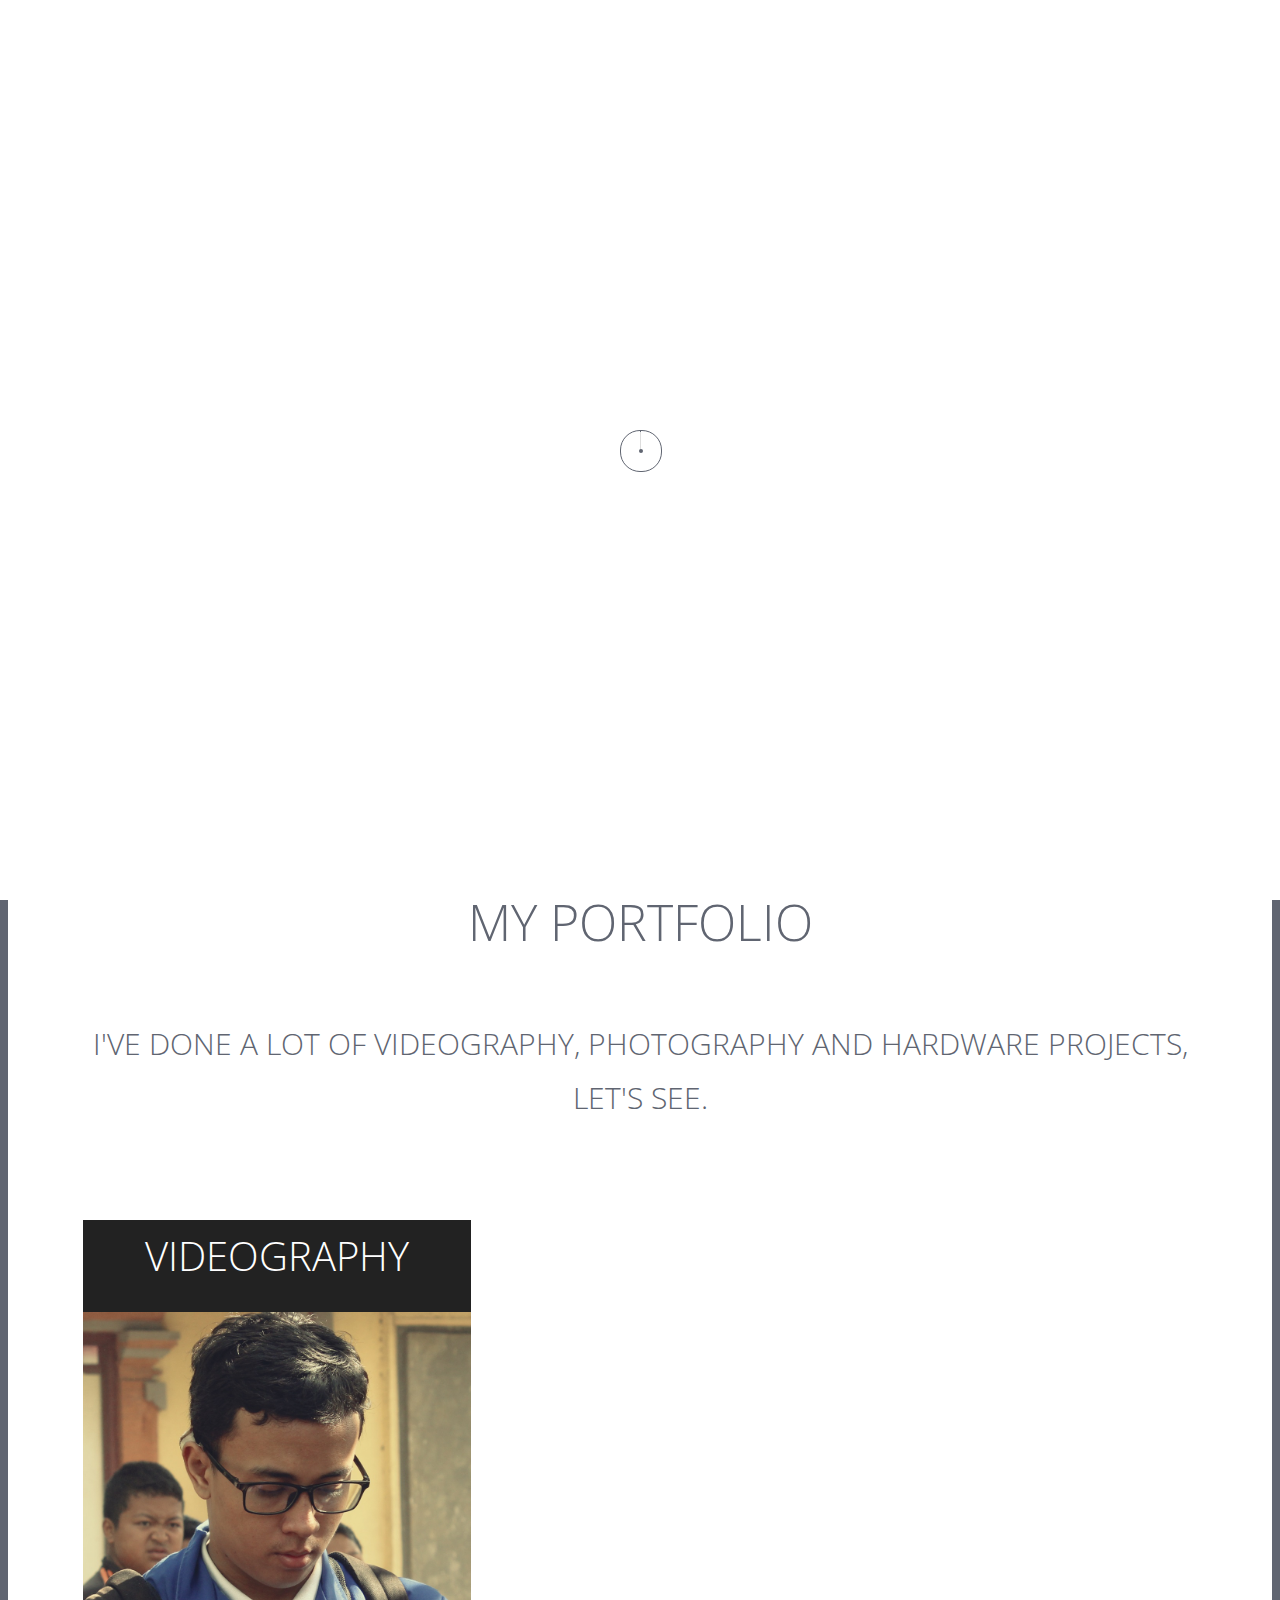
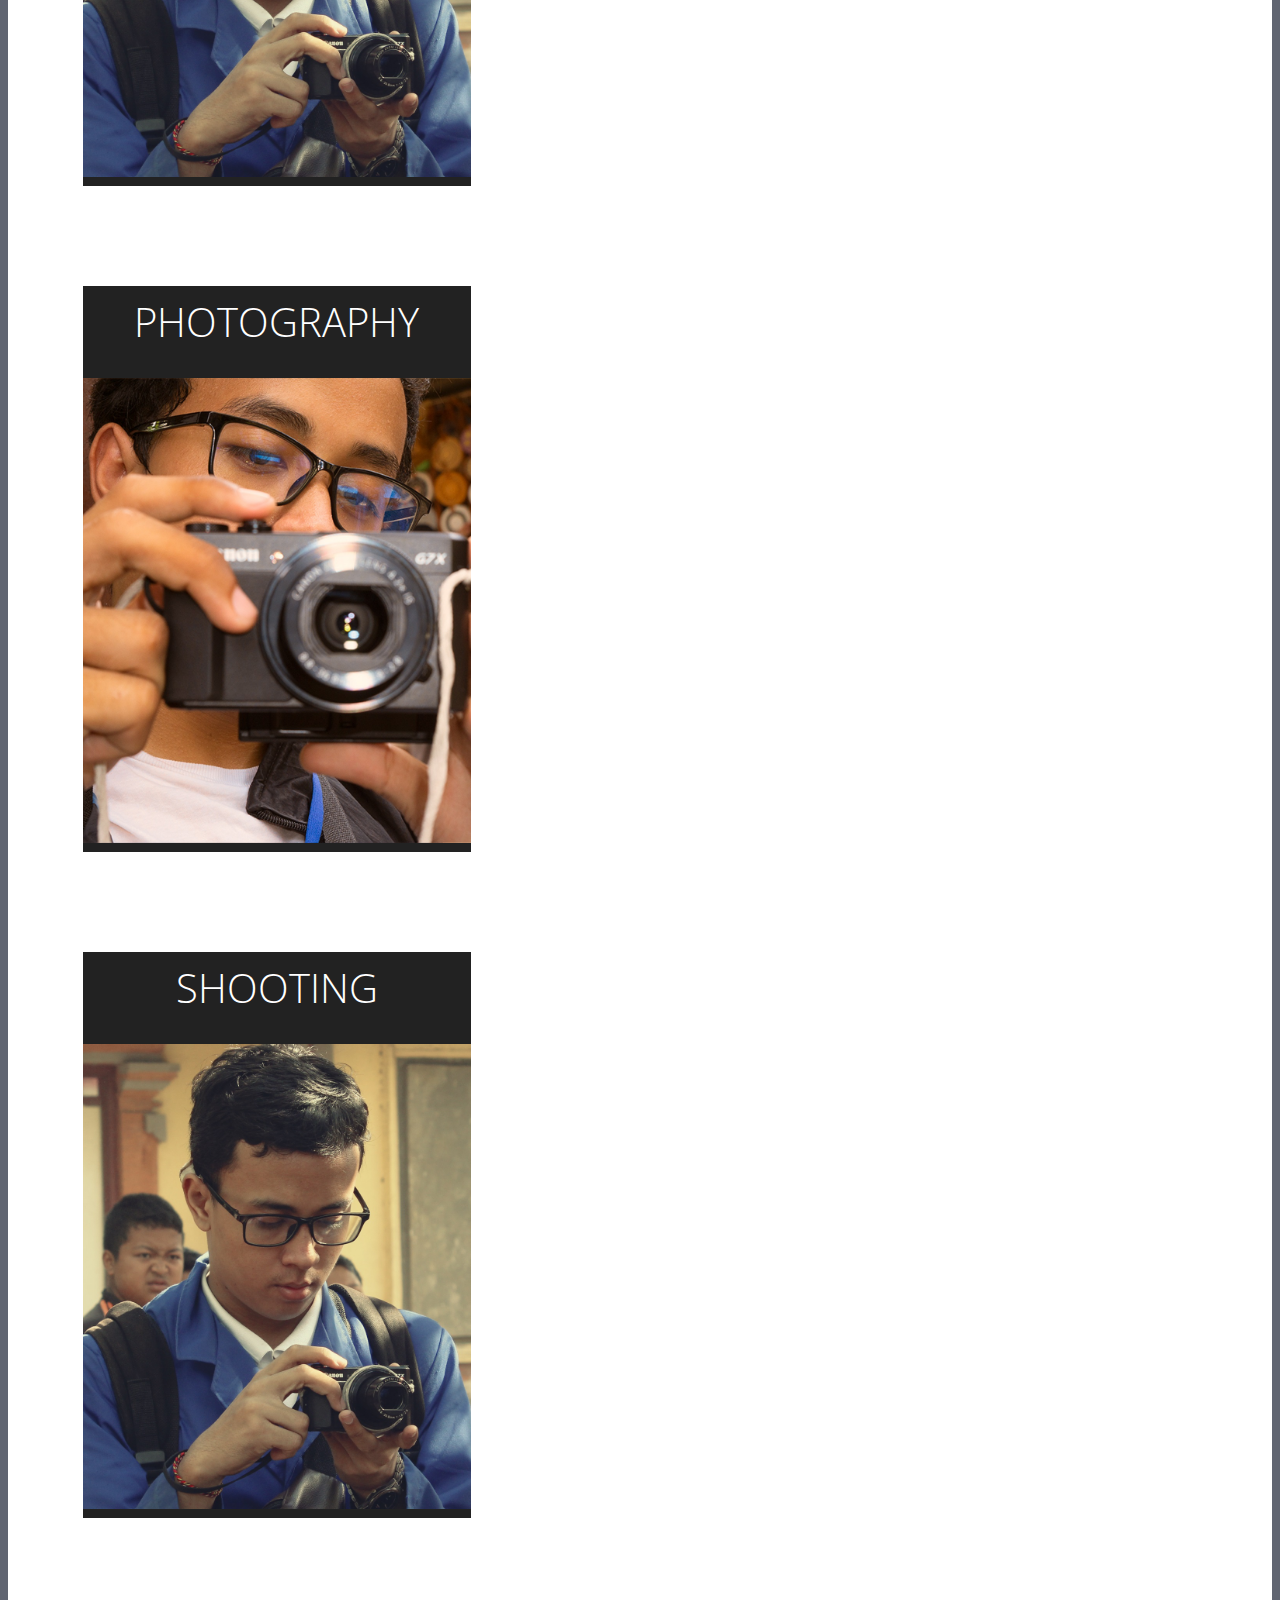
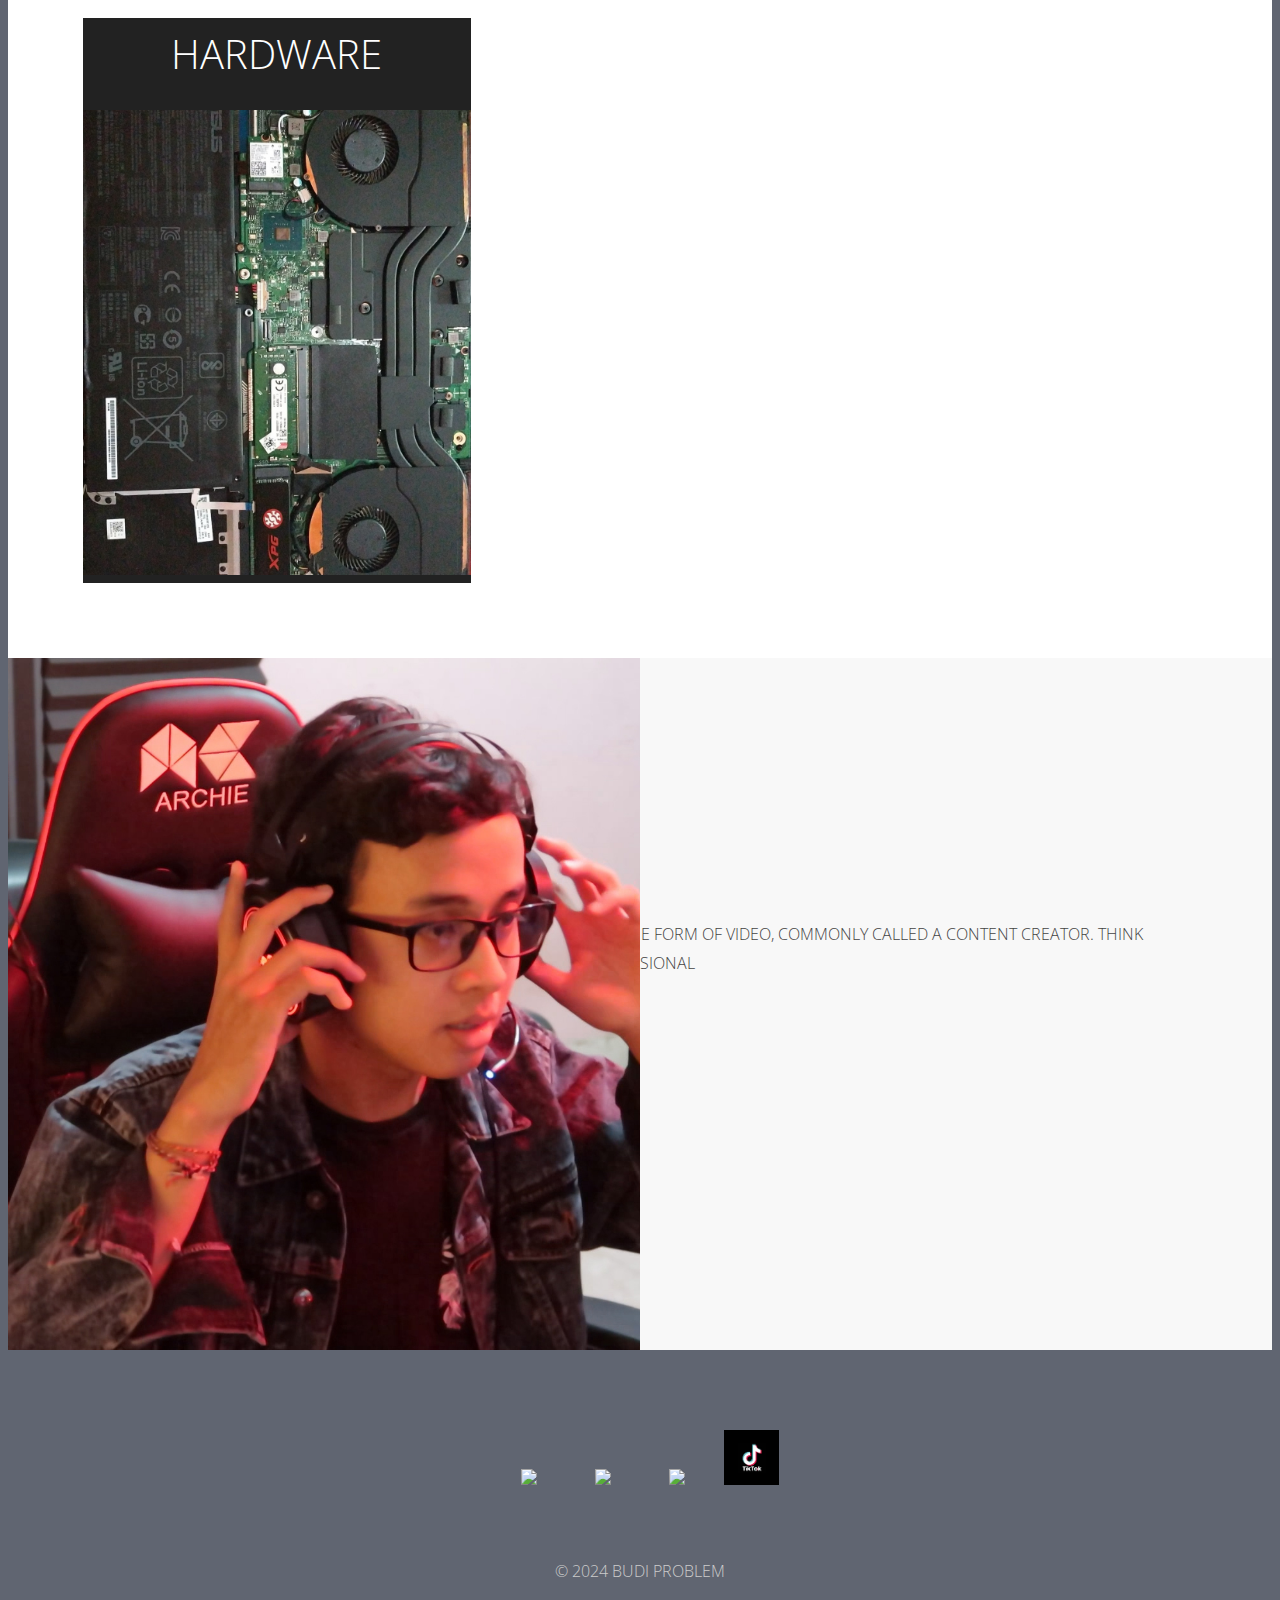
==== commit 365e1ea6: "Add files via upload" ====
--- a/index.html
+++ b/index.html
@@ -1,6 +1,8 @@
 <!DOCTYPE html>
 <html>
 <head>
+<script async src="https://pagead2.googlesyndication.com/pagead/js/adsbygoogle.js?client=ca-pub-4278755109024479" crossorigin="anonymous"></script>
+
 <meta charset="utf-8">
 <title>BUDI PROBLEM</title>
 <meta name="viewport" content="width=device-width, initial-scale=1.0, maximum-scale=1.0, user-scalable=no">
@@ -15,9 +17,6 @@
 
 <script type="text/javascript" src="js/styleswitcher.js"></script>
 <script>if ( top !== self ) top.location.replace( self.location.href );</script>
-<script async src="https://pagead2.googlesyndication.com/pagead/js/adsbygoogle.js?client=ca-pub-4278755109024479"
-     crossorigin="anonymous"></script>
-	
 </head>
 
 <body>
@@ -43,8 +42,7 @@
 
 						<li><a href="index.html#intro">HOME</a> </li>
 						<li><a href="index.html#portfolio">PORTFOLIO</a> </li>
-						<li><a href="index.html#store">STORE</a> </li>
-						<li><a href="index.html#collection">COLLECTION</a> </li>
+						<li><a href="index.html#about">ABOUT ME</a> </li>
 
 					</ul>
 				</div>
@@ -56,7 +54,7 @@
 	<center>
 	<!-- INTRO BEGIN -->
 	<section id="intro" class="intro_block">
-		<h2 class="main_slogan"><span>SCROLL DOWN AND SEE MY PORTFOLIO, STORE AND COLLECTION</span></h2>
+		<h2 class="main_slogan"><span>SCROLL DOWN AND SEE MY PORTFOLIO</span></h2>
 		<div class="slides-container"> <img src="images/5c.jpg" alt=""> <img src="images/a3new.jpg" alt=""> <img src="images/b4.jpg" alt=""> </div>
 		<a href="#portfolio" class="pointer trip"></a> </section>
 	<!-- INTRO END -->
@@ -93,7 +91,7 @@
 					<img src="images/shot2.jpg" alt=""> </a> </div>
 				<!-- Item end --> 
 
-				<!-- Item begin 
+				<!-- Item begin -->
 				<div class="item_container"> <a href="portfolio.html">
 					<h3 class="judul">SHOOTING</h3>
 					<div class="info">
@@ -103,7 +101,7 @@
 						</div>
 						<span>VIEW</span> </div>
 					<img src="images/shot.jpg" alt=""> </a> </div>
-				 Item end --> 
+				 <!-- Item end --> 
 
 				<!-- Item begin -->
 				<div class="item_container"> <a href="portfolio3.html">
@@ -122,7 +120,7 @@
 	</section>
 	<!-- PORTFOLIO END --> 
 
-	<!-- STORE BEGIN -->
+	<!-- STORE BEGIN
 	<div id="store">
 	<section id="portfolio" class="portfolio_block">
 		<center><h2 class="main_slogan"><span>PRO STORE</span></h2></center>
@@ -132,21 +130,21 @@
 		<div class="container_fluid">
 
 				<center>
-				<!-- INTRO BEGIN -->
+				
 				<section id="intro" class="intro_block">
 					<h2 class="main_slogan"><span>CLICK HERE TO SEE WHAT I SELL</span></h2>
 					<div class="slides-container"> <img src="images/storebg3.jpg" alt="" > </div>
 				</section>
-				<!-- INTRO END -->
+				
 				</center>
 
 		</div>
 		</a>
 	</section>
 	</div>
-	<!-- STORE END --> 
-
-	<!-- COLLECTION BEGIN -->
+	STORE END --> 
+
+	<!-- COLLECTION BEGIN
 	<div id="collection">
 	<section id="portfolio" class="portfolio_block">
 		<center><h2 class="main_slogan"><span>PRO COLLECTION</span></h2></center>
@@ -154,7 +152,7 @@
 		<div class="container_fluid">
 			<div class="grid"> 
 				
-				<!-- Item begin -->
+				
 				<div class="item_container"> <a href="games.html">
 					<h3 class="judul">GAMES</h3>
 					<div class="info">
@@ -166,9 +164,9 @@
 						</div>
 						<span>VIEW</span> </div>
 					<img src="images/postex1.jpg" alt=""> </a> </div>
-				<!-- Item end --> 
-				
-				<!-- Item begin -->
+				
+				
+				
 				<div class="item_container"> <a href="movie.html">
 					<h3 class="judul">MOVIE</h3>
 					<div class="info">
@@ -180,9 +178,9 @@
 						</div>
 						<span>VIEW</span> </div>
 					<img src="images/postex2.jpg" alt=""> </a> </div>
-				<!-- Item end --> 
-
-				<!-- Item begin -->
+				
+
+				
 				<div class="item_container"> <a href="software.html">
 					<h3 class="judul">SOFTWARE</h3>
 					<div class="info">
@@ -194,9 +192,9 @@
 						</div>
 						<span>VIEW</span> </div>
 					<img src="images/postex3.jpg" alt=""> </a> </div>
-				<!-- Item end --> 
-
-				<!-- Item begin -->
+				 
+
+				
 				<div class="item_container"> <a href="anime.html">
 					<h3 class="judul">ANIME</h3>
 					<div class="info">
@@ -208,12 +206,12 @@
 						</div>
 						<span>VIEW</span> </div>
 					<img src="images/postex4.jpg" alt=""> </a> </div>
-				<!-- Item end --> 
+				 
 			</div>
 		</div>
 	</section>
 	</div>
-	<!-- COLLECTION END --> 
+	COLLECTION END --> 
 
 	<!-- ABOUT BEGIN -->
 	<section id="about" class="about_block">
@@ -221,9 +219,10 @@
 			<div class="row">
 				<div class="col-md-6 col-md-offset-6 text">
 					<h3>ABOUT ME</h3>
-					<p>CAN BE CALLED BUDI ASTAWA. I AM A CREATIVE AND HOBBY OF MAKING WORKS IN THE FORM OF VIDEO, COMMONLY CALLED A CONTENT CREATOR. THINK OUT OF THE BOX AND SOLVE MANY PROBLEMS TO BECOME A PROFESSIONAL</p>
+					<p>I AM BUDI ASTAWA. A CREATIVE AND HOBBY OF MAKING WORKS IN THE FORM OF VIDEO, COMMONLY CALLED A CONTENT CREATOR. THINK OUT OF THE BOX AND SOLVE MANY PROBLEMS TO BECOME A PROFESSIONAL</p>
 					<h3>CONTACT</h3>
 					<p>EMAIL : budiastawa0995@gmail.com</p>
+					<p>WHATSAPP : +6289675067874</p>
 				</div>
 			</div>
 		</div>
@@ -235,12 +234,13 @@
 	<footer id="footer">
 		<div class="container">
 			<ul id="soc">
-				<li><a href="https://www.youtube.com/budiproblem" class="icon-yt"><img src="images/yt.png" width="55px"></a></li>
+				<li><a href="https://www.youtube.com/@problemgamer2020" class="icon-yt"><img src="images/yt.png" width="55px"></a></li>
+				<li><a href="https://www.youtube.com/@botmax2023" class="icon-yt"><img src="images/yt.png" width="55px"></a></li>
 				<li><a href="https://www.instagram.com/budiproblem" class="icon-ig"><img src="images/ig.png" width="55px"></a></li>
 				<li><a href="https://www.tiktok.com/@budiproblem" class="icon-tk"><img src="images/tk.png" width="55px"></a></li>
 			</ul>
 			<br><br>
-			<p>&copy; 2020 BUDI PROBLEM</p>
+			<p>&copy; 2024 BUDI PROBLEM</p>
 		</div>
 	</footer>
 	<!-- FOOTER END --> 
